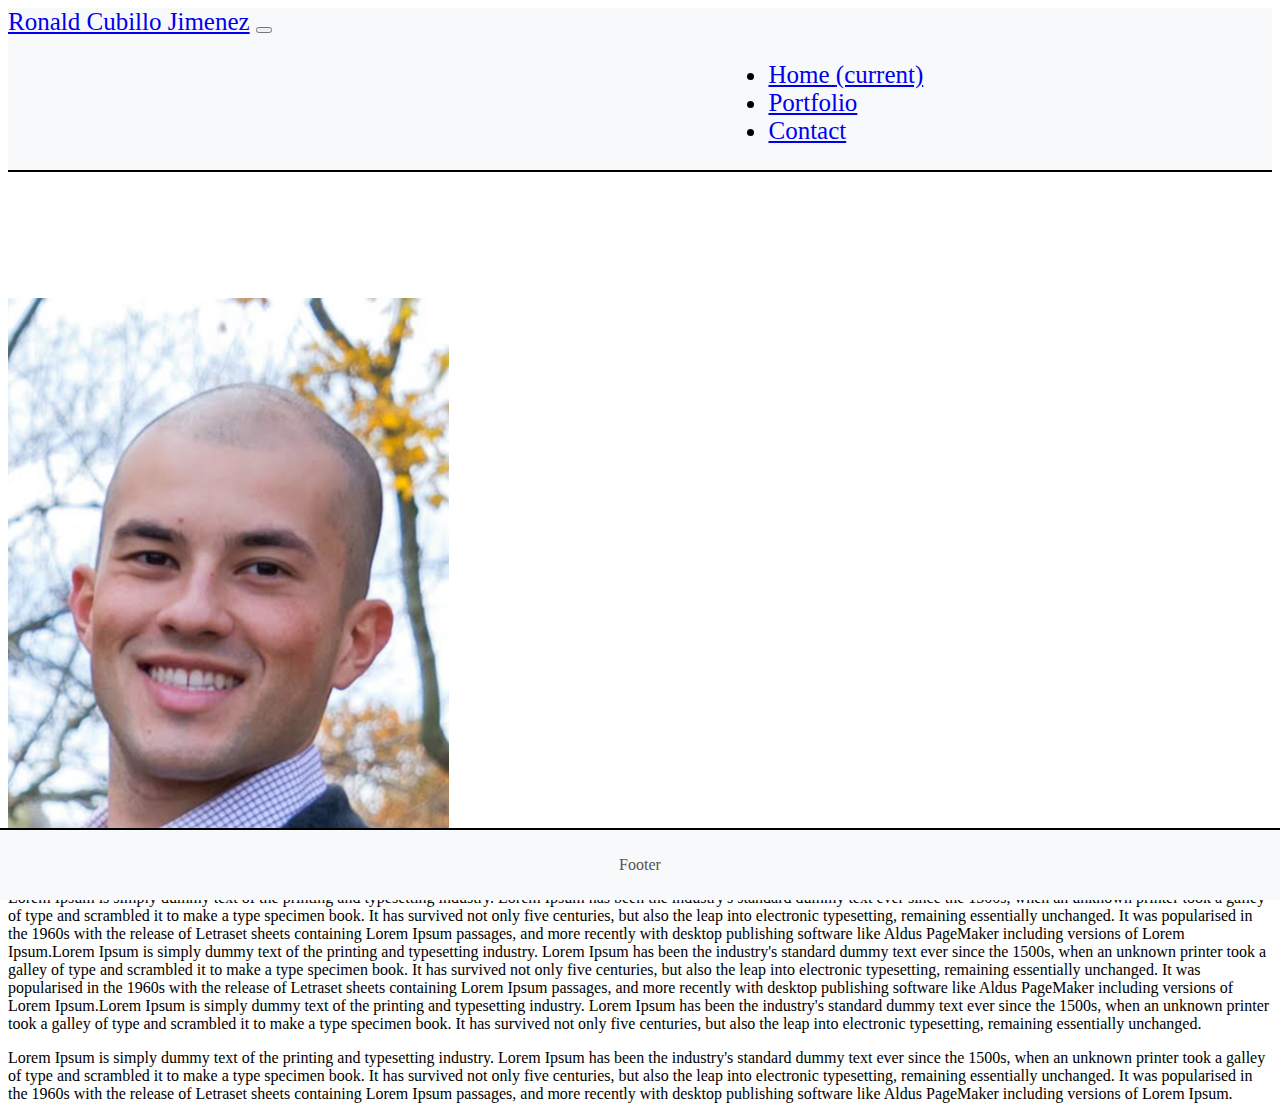
==== index.html @ fc902950 "Index ready" ====
<!DOCTYPE html>
<html lang="en">
  <head>
    <meta charset="UTF-8" />
    <meta name="viewport" content="width=device-width, initial-scale=1.0" />
    <meta http-equiv="X-UA-Compatible" content="ie=edge" />
    <title>Document</title>

    <!-- css -->
    <link
      rel="stylesheet"
      href="https://stackpath.bootstrapcdn.com/bootstrap/4.2.1/css/bootstrap.min.css"
      integrity="sha384-GJzZqFGwb1QTTN6wy59ffF1BuGJpLSa9DkKMp0DgiMDm4iYMj70gZWKYbI706tWS"
      crossorigin="anonymous"
    />
    <!-- javascript -->
    <script
      src="https://code.jquery.com/jquery-3.3.1.slim.min.js"
      integrity="sha384-q8i/X+965DzO0rT7abK41JStQIAqVgRVzpbzo5smXKp4YfRvH+8abtTE1Pi6jizo"
      crossorigin="anonymous"
    ></script>
    <script
      src="https://cdnjs.cloudflare.com/ajax/libs/popper.js/1.14.6/umd/popper.min.js"
      integrity="sha384-wHAiFfRlMFy6i5SRaxvfOCifBUQy1xHdJ/yoi7FRNXMRBu5WHdZYu1hA6ZOblgut"
      crossorigin="anonymous"
    ></script>
    <script
      src="https://stackpath.bootstrapcdn.com/bootstrap/4.2.1/js/bootstrap.min.js"
      integrity="sha384-B0UglyR+jN6CkvvICOB2joaf5I4l3gm9GU6Hc1og6Ls7i6U/mkkaduKaBhlAXv9k"
      crossorigin="anonymous"
    ></script>

    <!-- Personal CSS -->
    <link rel="stylesheet" type="text/css" href="assets/css/style.css" />
  </head>

  <body>
    <!-- navbar -->
    <header class="header">  
       <div class="container" id="nav-bar-up">
      <div class="row" id="large">
        <div class="col-md-12">
          <nav class="navbar navbar-expand-lg navbar-light bg-light">
            <a class="navbar-brand" href="#">Ronald Cubillo Jimenez</a>
            <button
              class="navbar-toggler" type="button"
              data-toggle="collapse"
              data-target="#navbarSupportedContent"
              aria-controls="navbarSupportedContent"
              aria-expanded="false"
              aria-label="Toggle navigation">
              <span class="navbar-toggler-icon"></span>
            </button>

            <div class="collapse navbar-collapse" id="navbarSupportedContent">
              <ul class="navbar-nav mr-auto">
                <li class="nav-item active">
                  <a class="nav-link" href="index.html">Home <span class="sr-only">(current)</span></a>
                </li>
                <li class="nav-item">
                  <a class="nav-link" href="portfolio.html">Portfolio</a>
                </li>
                <li class="nav-item">
                  <a class="nav-link  "href="contact.html" tabindex="-1"aria-disabled="true">Contact</a
                  >
                </li>
              </ul>
            </div>
          </nav>
        </div>
      </div>
    </div>
  </header>
 
    <!-- main section -->

    <div class="container">
      <div class="row" id="middle-section">
        <div class="col-md-12">
          <div class="jumbotron jumbotron-fluid">
            <div class="container">
              <div class="row">
                <div class="col-md-4">
                  <div class="card">
                    <img
                      src="assets/images/chino.png"
                      class="card-img-top"
                      alt="my-picture"
                    />
                  </div>
                </div>

                <div class="col-md-8">
                  <p>
                    Lorem Ipsum is simply dummy text of the printing and
                    typesetting industry. Lorem Ipsum has been the industry's
                    standard dummy text ever since the 1500s, when an unknown
                    printer took a galley of type and scrambled it to make a
                    type specimen book. It has survived not only five centuries,
                    but also the leap into electronic typesetting, remaining
                    essentially unchanged. It was popularised in the 1960s with
                    the release of Letraset sheets containing Lorem Ipsum
                    passages, and more recently with desktop publishing software
                    like Aldus PageMaker including versions of Lorem Ipsum.Lorem
                    Ipsum is simply dummy text of the printing and typesetting
                    industry. Lorem Ipsum has been the industry's standard dummy
                    text ever since the 1500s, when an unknown printer took a
                    galley of type and scrambled it to make a type specimen
                    book. It has survived not only five centuries, but also the
                    leap into electronic typesetting, remaining essentially
                    unchanged. It was popularised in the 1960s with the release
                    of Letraset sheets containing Lorem Ipsum passages, and more
                    recently with desktop publishing software like Aldus
                    PageMaker including versions of Lorem Ipsum.Lorem Ipsum is
                    simply dummy text of the printing and typesetting industry.
                    Lorem Ipsum has been the industry's standard dummy text ever
                    since the 1500s, when an unknown printer took a galley of
                    type and scrambled it to make a type specimen book. It has
                    survived not only five centuries, but also the leap into
                    electronic typesetting, remaining essentially unchanged.
                  </p>
                </div>

                <div class="row">
                  <div class="col-md-12">
                    <p>
                      Lorem Ipsum is simply dummy text of the printing and
                      typesetting industry. Lorem Ipsum has been the industry's
                      standard dummy text ever since the 1500s, when an unknown
                      printer took a galley of type and scrambled it to make a
                      type specimen book. It has survived not only five
                      centuries, but also the leap into electronic typesetting,
                      remaining essentially unchanged. It was popularised in the
                      1960s with the release of Letraset sheets containing Lorem
                      Ipsum passages, and more recently with desktop publishing
                      software like Aldus PageMaker including versions of Lorem
                      Ipsum.
                    </p>
                  </div>
                </div>
              </div>
            </div>
          </div>
        </div>
      </div>
    </div>

    <!-- footer -->

    <div class="footer">
      <p id="footer-coment">Footer</p>
    </div>
  </body>
</html>
---- assets/css/style.css ----
body{
  text-align: left;
}

#middle-section {
  margin-top: 10%;
}

.footer {
  position: fixed;
  left: 0;
  bottom: 0;
  width: 100%;
  background-color:#f8f9fa!important;
  color: rgb(87, 81, 81);
  text-align: center;
  border-top: 2px solid black;
}

#footer-coment{
  padding:10px;
}

.navbar-brand{

}

#navbarSupportedContent{
margin-left:57%;
}

#nav-bar-up{
  padding: 0;
}

.header{
  border-bottom: 2px solid black;
  width: 100%;
  background-color: #f8f9fa!important;
  font-family: cursive;
  font-size: 25px;
}
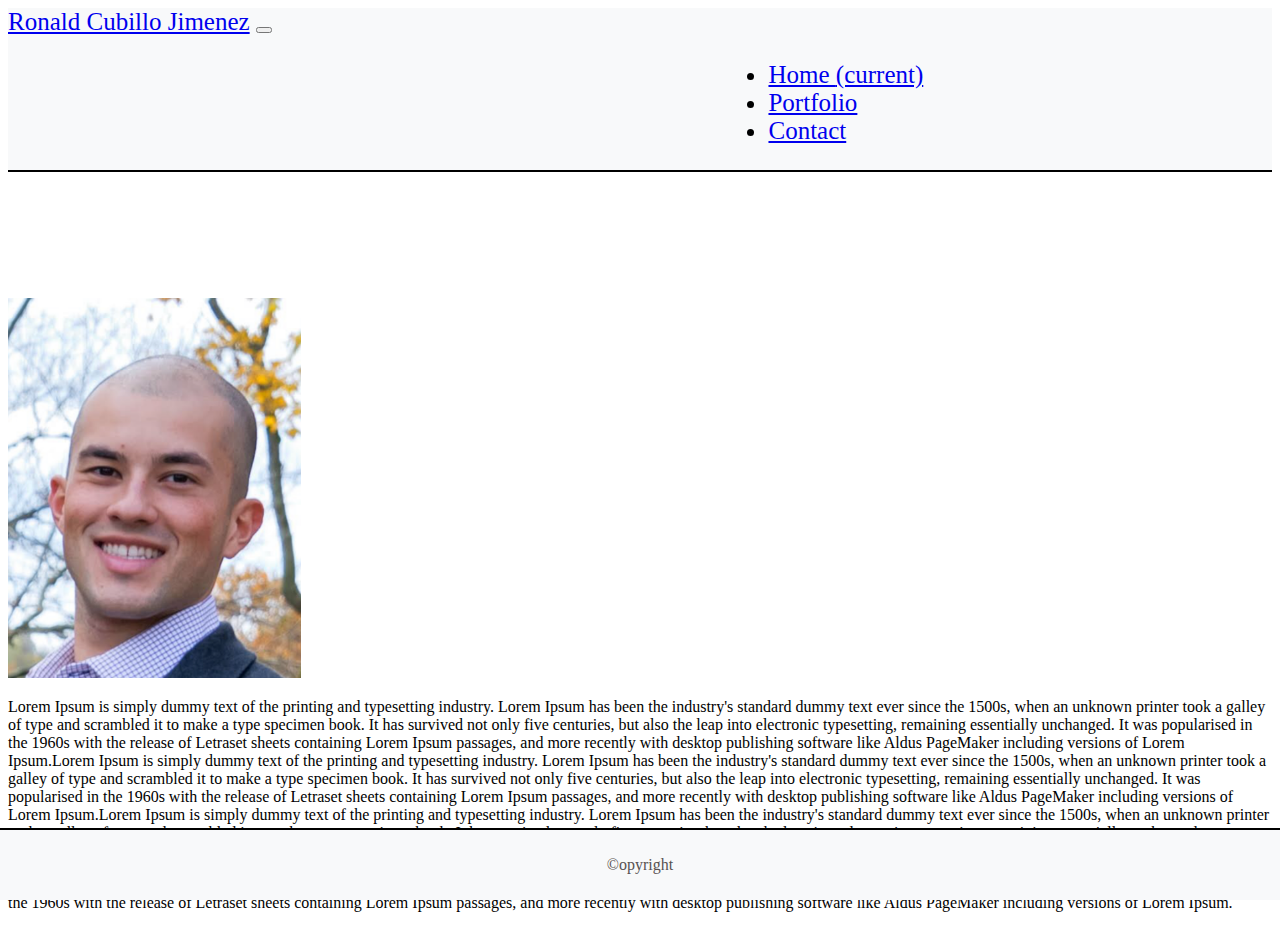
==== commit 02c4dadb: "Finishing Portfolio" ====
--- a/index.html
+++ b/index.html
@@ -36,42 +36,36 @@
 
   <body>
     <!-- navbar -->
-    <header class="header">  
-       <div class="container" id="nav-bar-up">
-      <div class="row" id="large">
-        <div class="col-md-12">
-          <nav class="navbar navbar-expand-lg navbar-light bg-light">
-            <a class="navbar-brand" href="#">Ronald Cubillo Jimenez</a>
-            <button
-              class="navbar-toggler" type="button"
-              data-toggle="collapse"
-              data-target="#navbarSupportedContent"
-              aria-controls="navbarSupportedContent"
-              aria-expanded="false"
-              aria-label="Toggle navigation">
-              <span class="navbar-toggler-icon"></span>
-            </button>
+    <header class="header">
+      <div class="container" id="nav-bar-up">
+        <div class="row" id="large">
+          <div class="col-md-12">
+            <nav class="navbar navbar-expand-lg navbar-light bg-light">
+              <a class="navbar-brand" href="index.html">Ronald Cubillo Jimenez</a>
+              <button class="navbar-toggler" type="button" data-toggle="collapse" data-target="#navbarSupportedContent"
+                aria-controls="navbarSupportedContent" aria-expanded="false" aria-label="Toggle navigation">
+                <span class="navbar-toggler-icon"></span>
+              </button>
 
-            <div class="collapse navbar-collapse" id="navbarSupportedContent">
-              <ul class="navbar-nav mr-auto">
-                <li class="nav-item active">
-                  <a class="nav-link" href="index.html">Home <span class="sr-only">(current)</span></a>
-                </li>
-                <li class="nav-item">
-                  <a class="nav-link" href="portfolio.html">Portfolio</a>
-                </li>
-                <li class="nav-item">
-                  <a class="nav-link  "href="contact.html" tabindex="-1"aria-disabled="true">Contact</a
-                  >
-                </li>
-              </ul>
-            </div>
-          </nav>
+              <div class="collapse navbar-collapse" id="navbarSupportedContent">
+                <ul class="navbar-nav mr-auto">
+                  <li class="nav-item active">
+                    <a class="nav-link" href="index.html">Home <span class="sr-only">(current)</span></a>
+                  </li>
+                  <li class="nav-item">
+                    <a class="nav-link" href="portfolio.html">Portfolio</a>
+                  </li>
+                  <li class="nav-item">
+                    <a class="nav-link "href="contact.html"tabindex="-1" aria-disabled="true">Contact</a>
+                  </li>
+                </ul>
+              </div>
+            </nav>
+          </div>
         </div>
       </div>
-    </div>
-  </header>
- 
+    </header>
+
     <!-- main section -->
 
     <div class="container">
@@ -82,11 +76,7 @@
               <div class="row">
                 <div class="col-md-4">
                   <div class="card">
-                    <img
-                      src="assets/images/chino.png"
-                      class="card-img-top"
-                      alt="my-picture"
-                    />
+                    <img src="assets/images/chino.png" class="ronald" alt="my-picture"/>
                   </div>
                 </div>
 
@@ -148,7 +138,7 @@
     <!-- footer -->
 
     <div class="footer">
-      <p id="footer-coment">Footer</p>
+      <p id="footer-coment">©opyright</p>
     </div>
   </body>
-</html>
+</html
--- a/assets/css/style.css
+++ b/assets/css/style.css
@@ -21,10 +21,6 @@
   padding:10px;
 }
 
-.navbar-brand{
-
-}
-
 #navbarSupportedContent{
 margin-left:57%;
 }
@@ -40,3 +36,34 @@
   font-family: cursive;
   font-size: 25px;
 }
+
+.ronald{
+  height:380px;
+}
+
+.card-img-top{
+  height: 250px;
+}
+
+#first-container{
+  text-align: center;
+}
+
+#second-container{
+  margin-top: 20px;
+  text-align: center;
+}
+
+#game4{
+  position: relative;
+}
+
+.text1{
+  position: absolute;
+  top: 200px;
+  background-color:#4aaaaa;
+  color: black ;
+  width:100%;
+  left:0;
+  text-decoration: none;
+}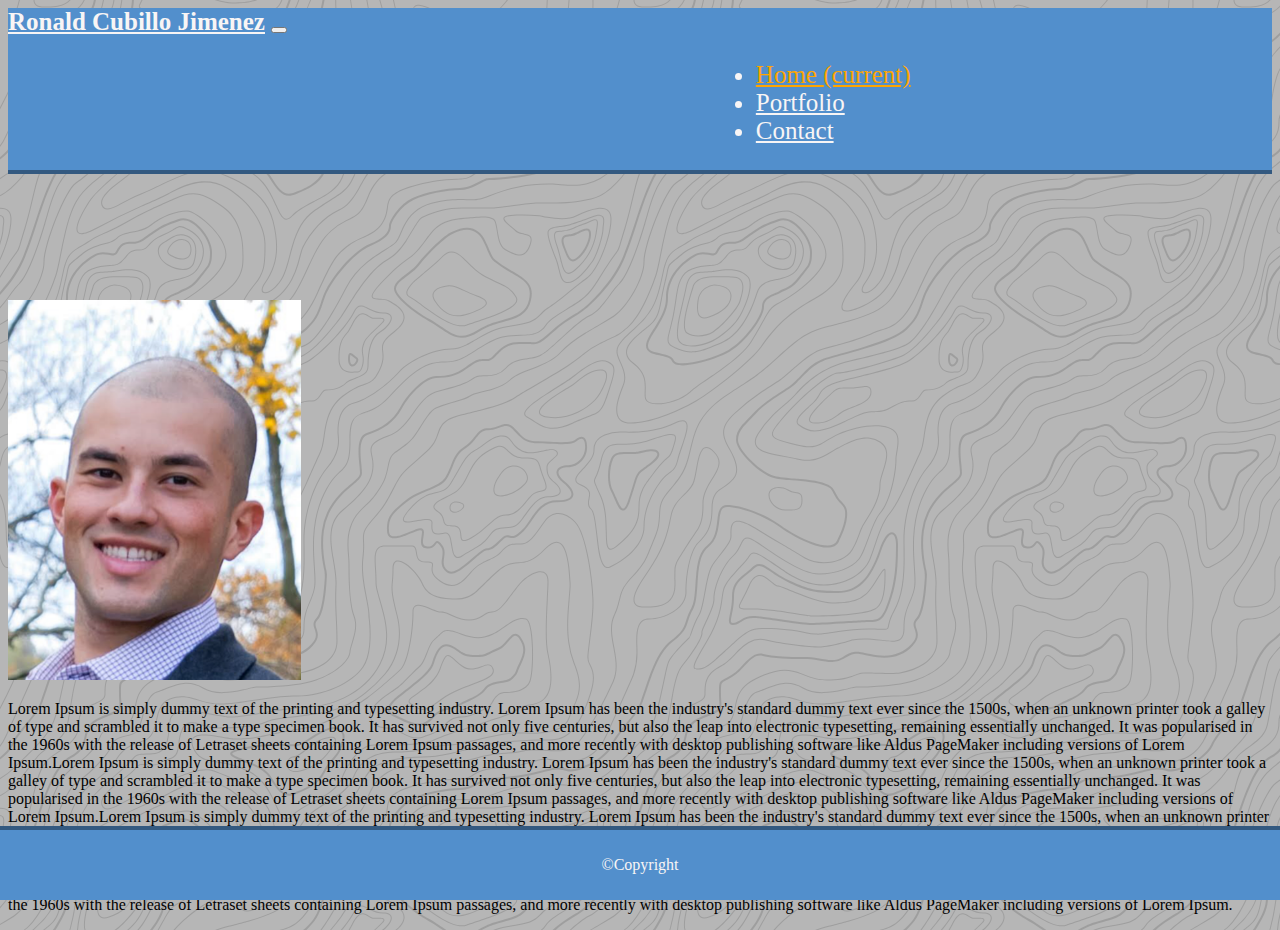
==== commit 6f2fa542: "Boostrap-portfolio done" ====
--- a/index.html
+++ b/index.html
@@ -1,116 +1,105 @@
 <!DOCTYPE html>
 <html lang="en">
-  <head>
-    <meta charset="UTF-8" />
-    <meta name="viewport" content="width=device-width, initial-scale=1.0" />
-    <meta http-equiv="X-UA-Compatible" content="ie=edge" />
-    <title>Document</title>
 
-    <!-- css -->
-    <link
-      rel="stylesheet"
-      href="https://stackpath.bootstrapcdn.com/bootstrap/4.2.1/css/bootstrap.min.css"
-      integrity="sha384-GJzZqFGwb1QTTN6wy59ffF1BuGJpLSa9DkKMp0DgiMDm4iYMj70gZWKYbI706tWS"
-      crossorigin="anonymous"
-    />
-    <!-- javascript -->
-    <script
-      src="https://code.jquery.com/jquery-3.3.1.slim.min.js"
-      integrity="sha384-q8i/X+965DzO0rT7abK41JStQIAqVgRVzpbzo5smXKp4YfRvH+8abtTE1Pi6jizo"
-      crossorigin="anonymous"
-    ></script>
-    <script
-      src="https://cdnjs.cloudflare.com/ajax/libs/popper.js/1.14.6/umd/popper.min.js"
-      integrity="sha384-wHAiFfRlMFy6i5SRaxvfOCifBUQy1xHdJ/yoi7FRNXMRBu5WHdZYu1hA6ZOblgut"
-      crossorigin="anonymous"
-    ></script>
-    <script
-      src="https://stackpath.bootstrapcdn.com/bootstrap/4.2.1/js/bootstrap.min.js"
-      integrity="sha384-B0UglyR+jN6CkvvICOB2joaf5I4l3gm9GU6Hc1og6Ls7i6U/mkkaduKaBhlAXv9k"
-      crossorigin="anonymous"
-    ></script>
+<head>
+  <meta charset="UTF-8" />
+  <meta name="viewport" content="width=device-width, initial-scale=1.0" />
+  <meta http-equiv="X-UA-Compatible" content="ie=edge" />
+  <title>Document</title>
 
-    <!-- Personal CSS -->
-    <link rel="stylesheet" type="text/css" href="assets/css/style.css" />
-  </head>
+  <!-- css -->
+  <link rel="stylesheet" href="https://stackpath.bootstrapcdn.com/bootstrap/4.2.1/css/bootstrap.min.css" integrity="sha384-GJzZqFGwb1QTTN6wy59ffF1BuGJpLSa9DkKMp0DgiMDm4iYMj70gZWKYbI706tWS"
+    crossorigin="anonymous" />
+  <!-- javascript -->
+  <script src="https://code.jquery.com/jquery-3.3.1.slim.min.js" integrity="sha384-q8i/X+965DzO0rT7abK41JStQIAqVgRVzpbzo5smXKp4YfRvH+8abtTE1Pi6jizo"
+    crossorigin="anonymous"></script>
+  <script src="https://cdnjs.cloudflare.com/ajax/libs/popper.js/1.14.6/umd/popper.min.js" integrity="sha384-wHAiFfRlMFy6i5SRaxvfOCifBUQy1xHdJ/yoi7FRNXMRBu5WHdZYu1hA6ZOblgut"
+    crossorigin="anonymous"></script>
+  <script src="https://stackpath.bootstrapcdn.com/bootstrap/4.2.1/js/bootstrap.min.js" integrity="sha384-B0UglyR+jN6CkvvICOB2joaf5I4l3gm9GU6Hc1og6Ls7i6U/mkkaduKaBhlAXv9k"
+    crossorigin="anonymous"></script>
 
-  <body>
-    <!-- navbar -->
-    <header class="header">
-      <div class="container" id="nav-bar-up">
-        <div class="row" id="large">
-          <div class="col-md-12">
-            <nav class="navbar navbar-expand-lg navbar-light bg-light">
-              <a class="navbar-brand" href="index.html">Ronald Cubillo Jimenez</a>
-              <button class="navbar-toggler" type="button" data-toggle="collapse" data-target="#navbarSupportedContent"
-                aria-controls="navbarSupportedContent" aria-expanded="false" aria-label="Toggle navigation">
-                <span class="navbar-toggler-icon"></span>
-              </button>
+  <!-- Personal CSS -->
+  <link rel="stylesheet" type="text/css" href="assets/css/style.css" />
+</head>
 
-              <div class="collapse navbar-collapse" id="navbarSupportedContent">
-                <ul class="navbar-nav mr-auto">
-                  <li class="nav-item active">
-                    <a class="nav-link" href="index.html">Home <span class="sr-only">(current)</span></a>
-                  </li>
-                  <li class="nav-item">
-                    <a class="nav-link" href="portfolio.html">Portfolio</a>
-                  </li>
-                  <li class="nav-item">
-                    <a class="nav-link "href="contact.html"tabindex="-1" aria-disabled="true">Contact</a>
-                  </li>
-                </ul>
-              </div>
-            </nav>
-          </div>
+<body>
+  <!-- navbar -->
+  <header class="header">
+    <div class="container" id="nav-bar-up">
+      <div class="row" id="large">
+        <div class="col-md-12" id="nav-up">
+          <nav class="navbar navbar-expand-lg navbar-light" id="nav-up-1">
+            <a class="navbar-brand" href="index.html"><strong>Ronald Cubillo Jimenez</strong></a>
+            <button class="navbar-toggler" type="button" data-toggle="collapse" data-target="#navbarSupportedContent"
+              aria-controls="navbarSupportedContent" aria-expanded="false" aria-label="Toggle navigation">
+              <span class="navbar-toggler-icon"></span>
+            </button>
+
+            <div class="collapse navbar-collapse" id="navbarSupportedContent">
+              <ul class="navbar-nav mr-auto">
+                <li class="nav-item active">
+                  <a class="nav-link" href="index.html">Home <span class="sr-only">(current)</span></a>
+                </li>
+                <li class="nav-item">
+                  <a class="nav-link" href="portfolio.html">Portfolio</a>
+                </li>
+                <li class="nav-item">
+                  <a class="nav-link " href="contact.html" tabindex="-1" aria-disabled="true">Contact</a>
+                </li>
+              </ul>
+            </div>
+          </nav>
         </div>
       </div>
-    </header>
+    </div>
+  </header>
 
-    <!-- main section -->
+  <!-- main section -->
 
-    <div class="container">
-      <div class="row" id="middle-section">
-        <div class="col-md-12">
-          <div class="jumbotron jumbotron-fluid">
-            <div class="container">
-              <div class="row">
-                <div class="col-md-4">
-                  <div class="card">
-                    <img src="assets/images/chino.png" class="ronald" alt="my-picture"/>
-                  </div>
+  <div class="container">
+    <div class="row" id="middle-section">
+      <div class="col-md-12">
+        <div class="jumbotron jumbotron-fluid">
+          <div class="container">
+            <div class="row">
+              <div class="col-md-4">
+                <div class="card">
+                  <img src="assets/images/chino.png" class="ronald" alt="my-picture" />
                 </div>
+              </div>
 
-                <div class="col-md-8">
-                  <p>
-                    Lorem Ipsum is simply dummy text of the printing and
-                    typesetting industry. Lorem Ipsum has been the industry's
-                    standard dummy text ever since the 1500s, when an unknown
-                    printer took a galley of type and scrambled it to make a
-                    type specimen book. It has survived not only five centuries,
-                    but also the leap into electronic typesetting, remaining
-                    essentially unchanged. It was popularised in the 1960s with
-                    the release of Letraset sheets containing Lorem Ipsum
-                    passages, and more recently with desktop publishing software
-                    like Aldus PageMaker including versions of Lorem Ipsum.Lorem
-                    Ipsum is simply dummy text of the printing and typesetting
-                    industry. Lorem Ipsum has been the industry's standard dummy
-                    text ever since the 1500s, when an unknown printer took a
-                    galley of type and scrambled it to make a type specimen
-                    book. It has survived not only five centuries, but also the
-                    leap into electronic typesetting, remaining essentially
-                    unchanged. It was popularised in the 1960s with the release
-                    of Letraset sheets containing Lorem Ipsum passages, and more
-                    recently with desktop publishing software like Aldus
-                    PageMaker including versions of Lorem Ipsum.Lorem Ipsum is
-                    simply dummy text of the printing and typesetting industry.
-                    Lorem Ipsum has been the industry's standard dummy text ever
-                    since the 1500s, when an unknown printer took a galley of
-                    type and scrambled it to make a type specimen book. It has
-                    survived not only five centuries, but also the leap into
-                    electronic typesetting, remaining essentially unchanged.
-                  </p>
-                </div>
+              <div class="col-md-8">
+                <p>
+                  Lorem Ipsum is simply dummy text of the printing and
+                  typesetting industry. Lorem Ipsum has been the industry's
+                  standard dummy text ever since the 1500s, when an unknown
+                  printer took a galley of type and scrambled it to make a
+                  type specimen book. It has survived not only five centuries,
+                  but also the leap into electronic typesetting, remaining
+                  essentially unchanged. It was popularised in the 1960s with
+                  the release of Letraset sheets containing Lorem Ipsum
+                  passages, and more recently with desktop publishing software
+                  like Aldus PageMaker including versions of Lorem Ipsum.Lorem
+                  Ipsum is simply dummy text of the printing and typesetting
+                  industry. Lorem Ipsum has been the industry's standard dummy
+                  text ever since the 1500s, when an unknown printer took a
+                  galley of type and scrambled it to make a type specimen
+                  book. It has survived not only five centuries, but also the
+                  leap into electronic typesetting, remaining essentially
+                  unchanged. It was popularised in the 1960s with the release
+                  of Letraset sheets containing Lorem Ipsum passages, and more
+                  recently with desktop publishing software like Aldus
+                  PageMaker including versions of Lorem Ipsum.Lorem Ipsum is
+                  simply dummy text of the printing and typesetting industry.
+                  Lorem Ipsum has been the industry's standard dummy text ever
+                  since the 1500s, when an unknown printer took a galley of
+                  type and scrambled it to make a type specimen book. It has
+                  survived not only five centuries, but also the leap into
+                  electronic typesetting, remaining essentially unchanged.
+                </p>
+              </div>
 
+              <div class="container">
                 <div class="row">
                   <div class="col-md-12">
                     <p>
@@ -134,11 +123,13 @@
         </div>
       </div>
     </div>
+  </div>
 
-    <!-- footer -->
+  <!-- footer -->
 
-    <div class="footer">
-      <p id="footer-coment">©opyright</p>
-    </div>
-  </body>
-</html
+  <div class="footer">
+    <p id="footer-coment">©Copyright</p>
+  </div>
+</body>
+
+</html--- a/assets/css/style.css
+++ b/assets/css/style.css
@@ -1,5 +1,8 @@
 body{
   text-align: left;
+  color: white;
+  background-color: #b6b6b6;
+background-image: url("data:image/svg+xml,%3Csvg xmlns='http://www.w3.org/2000/svg' width='600' height='600' viewBox='0 0 600 600'%3E%3Cpath fill='%23000000' fill-opacity='0.13' d='M600 325.1v-1.17c-6.5 3.83-13.06 7.64-14.68 8.64-10.6 6.56-18.57 12.56-24.68 19.09-5.58 5.95-12.44 10.06-22.42 14.15-1.45.6-2.96 1.2-4.83 1.9l-4.75 1.82c-9.78 3.75-14.8 6.27-18.98 10.1-4.23 3.88-9.65 6.6-16.77 8.84-1.95.6-3.99 1.17-6.47 1.8l-6.14 1.53c-5.29 1.35-8.3 2.37-10.54 3.78-3.08 1.92-6.63 3.26-12.74 5.03a384.1 384.1 0 0 1-4.82 1.36c-2.04.58-3.6 1.04-5.17 1.52a110.03 110.03 0 0 0-11.2 4.05c-2.7 1.15-5.5 3.93-8.78 8.4a157.68 157.68 0 0 0-6.15 9.2c-5.75 9.07-7.58 11.74-10.24 14.51a50.97 50.97 0 0 1-4.6 4.22c-2.33 1.9-10.39 7.54-11.81 8.74a14.68 14.68 0 0 0-3.67 4.15c-1.24 2.3-1.9 4.57-2.78 8.87-2.17 10.61-3.52 14.81-8.2 22.1-4.07 6.33-6.8 9.88-9.83 12.99-.47.48-.95.96-1.5 1.48l-3.75 3.56c-1.67 1.6-3.18 3.12-4.86 4.9a42.44 42.44 0 0 0-9.89 16.94c-2.5 8.13-2.72 15.47-1.76 27.22.47 5.82.51 6.36.51 8.18 0 10.51.12 17.53.63 25.78.24 4.05.56 7.8.97 11.22h.9c-1.13-9.58-1.5-21.83-1.5-37 0-1.86-.04-2.4-.52-8.26-.94-11.63-.72-18.87 1.73-26.85a41.44 41.44 0 0 1 9.65-16.55c1.67-1.76 3.18-3.27 4.83-4.85.63-.6 3.13-2.96 3.75-3.57a71.6 71.6 0 0 0 1.52-1.5c3.09-3.16 5.86-6.76 9.96-13.15 4.77-7.42 6.15-11.71 8.34-22.44.86-4.21 1.5-6.4 2.68-8.6.68-1.25 1.79-2.48 3.43-3.86 1.38-1.15 9.43-6.8 11.8-8.72 1.71-1.4 3.26-2.81 4.7-4.3 2.72-2.85 4.56-5.54 10.36-14.67a156.9 156.9 0 0 1 6.1-9.15c3.2-4.33 5.9-7.01 8.37-8.07 3.5-1.5 7.06-2.77 11.1-4.02a233.84 233.84 0 0 1 7.6-2.2l2.38-.67c6.19-1.79 9.81-3.16 12.98-5.15 2.14-1.33 5.08-2.33 10.27-3.65l6.14-1.53c2.5-.63 4.55-1.2 6.52-1.82 7.24-2.27 12.79-5.06 17.15-9.05 4.05-3.72 9-6.2 18.66-9.9l4.75-1.82c1.87-.72 3.39-1.31 4.85-1.91 10.1-4.15 17.07-8.32 22.76-14.4 6.05-6.45 13.95-12.4 24.49-18.92 1.56-.96 7.82-4.6 14.15-8.33v-64.58c-4 8.15-8.52 14.85-12.7 17.9-2.51 1.82-5.38 4.02-9.04 6.92a1063.87 1063.87 0 0 0-6.23 4.98l-1.27 1.02a2309.25 2309.25 0 0 1-4.87 3.9c-7.55 6-12.9 10.05-17.61 13.19-3.1 2.06-3.86 2.78-8.06 7.13-5.84 6.07-11.72 8.62-29.15 10.95-11.3 1.5-20.04 4.91-30.75 11.07-1.65.94-7.27 4.27-6.97 4.1-2.7 1.58-4.69 2.69-6.64 3.66-5.63 2.8-10.47 4.17-15.71 4.17-17.13 0-41.44 11.51-51.63 22.83-12.05 13.4-31.42 27.7-45.25 31.16-7.4 1.85-11.85 7.05-14.04 14.69-1.26 4.4-1.58 8.28-1.58 13.82 0 .82.01.98.24 3.63.45 5.18.35 8.72-.77 13.26-1.53 6.2-4.89 12.6-10.59 19.43-13.87 16.65-22.88 46.58-22.88 71.68 0 2.39.02 4.26.06 8.75.12 10.8.1 15.8-.22 21.95-.56 11.18-2.09 20.73-5 29.3h-1.05c2.94-8.56 4.49-18.12 5.05-29.35.31-6.13.34-11.1.22-21.9-.04-4.48-.06-6.36-.06-8.75 0-25.32 9.07-55.47 23.12-72.32 5.6-6.72 8.88-12.99 10.38-19.03 1.09-4.4 1.18-7.85.74-12.93-.23-2.7-.24-2.86-.24-3.72 0-5.62.32-9.57 1.62-14.1 2.28-7.95 6.97-13.44 14.76-15.39 13.6-3.4 32.82-17.59 44.75-30.84C409 360.14 433.58 348.5 451 348.5c5.07 0 9.77-1.33 15.26-4.07 1.93-.96 3.9-2.05 6.58-3.62-.3.18 5.33-3.16 6.98-4.11 10.82-6.21 19.66-9.67 31.11-11.2 17.23-2.3 22.9-4.75 28.57-10.64 4.25-4.41 5.04-5.16 8.22-7.28 4.68-3.11 10.01-7.14 17.55-13.14a1113.33 1113.33 0 0 0 4.86-3.89l1.28-1.02a4668.54 4668.54 0 0 1 6.23-4.98c3.67-2.9 6.55-5.12 9.07-6.95 4.37-3.19 9.16-10.56 13.29-19.4v66.9zm0-116.23c-.62.01-1.27.06-1.95.13-6.13.63-13.83 3.45-21.83 7.45-3.64 1.82-8.46 2.67-14.17 2.71-4.7.04-9.72-.47-14.73-1.33-1.7-.3-3.26-.61-4.67-.93a31.55 31.55 0 0 0-3.55-.57 273.4 273.4 0 0 0-16.66-.88c-10.42-.16-17.2.74-17.97 2.73-.38.97.6 2.55 3.03 4.87 1.01.97 2.22 2.03 4.04 3.55a1746.07 1746.07 0 0 0 4.79 4.02c1.39 1.2 3.1 1.92 5.5 2.5.7.16.86.2 2.64.54 3.53.7 5.03 1.25 6.15 2.63 1.41 1.76 1.4 4.54-.15 8.88-2.44 6.83-5.72 10.05-10.19 10.33-3.63.23-7.6-1.29-14.52-5.06-4.53-2.47-6.82-7.3-8.32-15.26-.17-.87-.32-1.78-.5-2.86l-.43-2.76c-1.05-6.58-1.9-9.2-3.73-10.11-.81-.4-1.59-.74-2.36-1-2.27-.77-4.6-1.02-8.1-.92-2.29.07-14.7 1-13.77.93-20.55 1.37-28.8 5.05-37.09 14.99a133.07 133.07 0 0 0-4.25 5.44l-2.3 3.09-2.51 3.32c-4.1 5.36-7.06 8.48-10.39 11.12-.65.52-1.33 1.04-2.13 1.62l-4.11 2.94a106.8 106.8 0 0 0-5.16 3.99c-4.55 3.74-9.74 8.6-16.25 15.38-8.25 8.58-11.78 13.54-11.7 15.95.07 1.65 1.64 2.11 6.79 2.38 1.61.09 2.15.12 2.98.2 2.95.24 5.09.73 6.81 1.68 7.48 4.15 11.63 7.26 13.95 11.58 3.3 6.15.8 12.88-8.89 20.26-8.28 6.3-11.1 10.37-11.31 14.96-.06 1.17 0 1.93.26 4.43.69 6.47.25 10.65-2.8 17.42a44.23 44.23 0 0 1-4.16 7.53c-2.82 3.97-5.47 5.74-10.6 7.69-.43.16-3.34 1.23-4.27 1.59-1.8.68-3.38 1.36-5.01 2.14-4.18 2-8.4 4.6-13.1 8.24-8.44 6.51-13.23 14.56-15.98 25.06-1.1 4.2-1.55 6.81-2.8 15.21-1.26 8.6-2.17 12.64-4.08 16.55-2.1 4.28-11.93 26.59-12.97 28.88a382.7 382.7 0 0 1-6.37 13.41c-4.07 8.11-7.61 14.07-10.73 17.81-5.38 6.46-8.98 14.37-13.77 28.42a810.14 810.14 0 0 0-1.89 5.6c-1.8 5.35-2.96 8.6-4.26 11.85-6.13 15.32-25.43 26.31-46.46 26.31-11.2 0-20.58-2.74-31.02-8.55-5.6-3.13-4.55-2.42-22.26-14.54-14.33-9.8-17.7-10.73-20.47-6.9-.37.5-1.81 2.74-1.83 2.77a52.24 52.24 0 0 1-4.94 5.9c-.73.79-5.52 5.87-6.97 7.45-2.38 2.6-4.3 4.81-5.98 6.93a45.6 45.6 0 0 0-5.08 7.66c-1.29 2.57-1.9 5.25-2.66 10.6a997.6 997.6 0 0 1-.46 3.18h-1l.47-3.32c.77-5.45 1.4-8.2 2.75-10.9a46.54 46.54 0 0 1 5.2-7.84c1.7-2.14 3.63-4.38 6.03-6.98 1.45-1.59 6.24-6.68 6.96-7.46a51.58 51.58 0 0 0 4.84-5.78s1.47-2.26 1.86-2.8c3.25-4.5 7.08-3.44 21.84 6.67 17.67 12.08 16.62 11.38 22.19 14.48 10.3 5.73 19.5 8.43 30.53 8.43 20.65 0 39.57-10.77 45.54-25.69a219.7 219.7 0 0 0 4.24-11.8 6752.32 6752.32 0 0 0 1.88-5.6c4.83-14.16 8.47-22.14 13.96-28.73 3.05-3.66 6.56-9.57 10.6-17.61 1.97-3.93 4.04-8.31 6.35-13.38 1.03-2.28 10.88-24.61 12.98-28.91 1.85-3.79 2.75-7.76 4-16.25 1.24-8.44 1.7-11.07 2.81-15.32 2.8-10.7 7.71-18.94 16.33-25.6a73.18 73.18 0 0 1 13.29-8.35c1.66-.8 3.27-1.48 5.08-2.18.94-.36 3.86-1.43 4.28-1.59 4.95-1.88 7.44-3.55 10.14-7.33 1.35-1.9 2.68-4.3 4.06-7.37 2.97-6.58 3.39-10.59 2.72-16.9a27.13 27.13 0 0 1-.27-4.58c.22-4.94 3.21-9.24 11.7-15.7 9.33-7.11 11.66-13.34 8.62-19-2.2-4.09-6.25-7.12-13.55-11.17-1.57-.88-3.6-1.33-6.42-1.57-.8-.07-1.34-.1-2.95-.19-5.77-.3-7.63-.85-7.72-3.34-.1-2.81 3.5-7.87 11.97-16.69 6.53-6.8 11.75-11.69 16.33-15.45 1.79-1.47 3.42-2.72 5.2-4.03l4.12-2.94c.79-.58 1.46-1.08 2.1-1.59 3.26-2.6 6.16-5.65 10.21-10.94a383.2 383.2 0 0 0 2.5-3.32l2.31-3.09c1.8-2.39 3.04-4 4.29-5.48 8.47-10.17 16.98-13.96 37.27-15.3-.44.02 12-.9 14.32-.98 3.62-.1 6.05.16 8.46.98.8.27 1.62.62 2.47 1.04 2.27 1.14 3.17 3.87 4.27 10.85l.44 2.76c.17 1.07.33 1.97.5 2.83 1.44 7.69 3.62 12.29 7.8 14.57 6.76 3.68 10.6 5.15 13.99 4.94 4-.25 6.99-3.17 9.3-9.67 1.45-4.04 1.46-6.49.32-7.92-.9-1.12-2.28-1.62-5.57-2.27a55.8 55.8 0 0 1-2.67-.55c-2.54-.6-4.39-1.4-5.93-2.71a252.63 252.63 0 0 0-4.78-4.01 84.35 84.35 0 0 1-4.08-3.6c-2.73-2.6-3.86-4.43-3.28-5.95 1.02-2.64 7.82-3.54 18.93-3.37a230.56 230.56 0 0 1 16.73.88c2.76.39 3.2.49 3.68.6 1.4.3 2.95.62 4.62.91a82.9 82.9 0 0 0 14.56 1.32c5.56-.04 10.24-.86 13.73-2.6 8.1-4.05 15.89-6.9 22.17-7.56.7-.07 1.4-.11 2.05-.13v1zm0-100.94v1.5c-8.62 16.05-17.27 29.55-23.65 35.92-3.19 3.2-7.62 4.9-13.54 5.56-4.45.48-8.28.4-19.18-.2-9.91-.55-15.32-.44-20.52.78a84.05 84.05 0 0 1-15 2.11l-2.25.14c-12.49.75-19.37 1.78-32.72 5.74-4.5 1.33-9.27 2.49-14.3 3.48a246.27 246.27 0 0 1-32.6 3.97c-7.56.45-13.21.57-20.24.57-5.4 0-11.9 1.61-18 5.18-8.3 4.87-15.06 12.87-19.53 24.5a68.57 68.57 0 0 1-4.56 9.8c-3.6 6.2-6.92 8.99-13.38 12.18l-4.03 1.96a64.48 64.48 0 0 0-15.16 10.25c-8.2 7.33-13.72 16.63-22.54 35.6l-2.08 4.49c-7.3 15.7-11.5 23.3-17.35 29.87-7.7 8.66-20.25 14.42-40.31 20.08-4.37 1.23-19.04 5.08-19.24 5.13-6.92 1.87-11.68 3.34-15.63 4.92-10.55 4.22-18.71 10.52-36.38 26.52l-1.7 1.54c-8.58 7.76-13.41 11.9-18.81 15.88-3.95 2.9-8 5.67-12.97 8.91-2.06 1.34-10.3 6.6-12.33 7.94-11.52 7.5-18.53 13.04-24.62 20.08a62.01 62.01 0 0 0-6.44 8.85c-4.13 6.91-6.27 13.15-9.2 25.11l-1.54 6.26c-.6 2.45-1.15 4.54-1.72 6.58-2.97 10.7-6.9 17.36-14.78 26.91L69.6 491a148.51 148.51 0 0 0-4.19 5.3 23.9 23.9 0 0 0-3.44 6.28c-1.16 3.23-1.52 5.9-1.87 11.94-.58 10.05-1.42 15.04-4.63 22.67-1.57 3.72-5.66 14.02-6.41 15.8a73.46 73.46 0 0 1-3.57 7.4c-2.88 5.14-6.71 10.12-13.12 16.95-5.96 6.36-8.87 10.9-10.61 16a56.88 56.88 0 0 0-1.38 4.82l-.46 1.84h-1.03l.52-2.08c.52-2.09.92-3.49 1.4-4.9 1.8-5.25 4.78-9.9 10.84-16.36 6.35-6.78 10.13-11.7 12.97-16.77a72.5 72.5 0 0 0 3.52-7.29c.75-1.76 4.84-12.06 6.4-15.8 3.17-7.5 3.99-12.4 4.56-22.33.35-6.14.72-8.88 1.93-12.23a24.9 24.9 0 0 1 3.58-6.54c1.27-1.7 2.6-3.37 4.22-5.34l4.11-4.95c7.8-9.46 11.66-16 14.59-26.54.56-2.04 1.1-4.12 1.71-6.56l1.53-6.26c2.96-12.04 5.13-18.36 9.32-25.39 1.84-3.08 4-6.05 6.54-8.99 6.17-7.12 13.24-12.7 24.83-20.26 2.05-1.33 10.28-6.6 12.33-7.94 4.96-3.22 9-5.98 12.92-8.87 5.37-3.95 10.19-8.08 18.74-15.82l1.7-1.54c17.76-16.09 25.98-22.43 36.67-26.7 4-1.6 8.8-3.09 15.75-4.96.21-.06 14.87-3.9 19.22-5.13 19.9-5.61 32.32-11.31 39.85-19.78 5.76-6.48 9.93-14.02 17.18-29.64l2.09-4.5c8.87-19.07 14.44-28.46 22.77-35.9a65.48 65.48 0 0 1 15.38-10.4l4.04-1.97c6.3-3.1 9.47-5.77 12.96-11.77a67.6 67.6 0 0 0 4.48-9.67c4.56-11.84 11.47-20.02 19.97-25 6.25-3.66 12.93-5.32 18.5-5.32 7.01 0 12.65-.12 20.17-.57a245.3 245.3 0 0 0 32.47-3.96c5-.98 9.75-2.13 14.22-3.45 13.43-3.98 20.38-5.02 32.94-5.78l2.24-.14c5.76-.37 9.8-.9 14.85-2.09 5.31-1.25 10.79-1.35 22.6-.7 9.04.5 12.84.58 17.21.1 5.71-.62 9.94-2.26 12.95-5.26 6.44-6.45 15.3-20.37 24.35-36.72zm0 450.21c-1.28-4.6-2.2-10.55-3.33-20.25l-.24-2.04-.23-2.03c-1.82-15.7-3.07-21.98-5.55-24.47-2.46-2.46-3.04-5.03-2.52-8.64.1-.6.18-1.1.39-2.15.69-3.54.77-5.04.08-6.84-.91-2.38-3.31-4.41-7.79-6.26-5.08-2.09-6.52-4.84-4.89-8.44.66-1.45 1.79-3.02 3.52-5.01 1.04-1.2 5.48-5.96 5.08-5.53 6.15-6.7 8.98-11.34 8.98-16.48a15.2 15.2 0 0 1 6.5-12.89v1.26a14.17 14.17 0 0 0-5.5 11.63c0 5.47-2.93 10.29-9.24 17.16.38-.42-4.04 4.33-5.07 5.5-1.67 1.93-2.75 3.43-3.36 4.77-1.37 3.04-.23 5.22 4.36 7.1 4.71 1.95 7.32 4.16 8.34 6.83.78 2.04.7 3.67-.03 7.4-.2 1.03-.3 1.51-.38 2.09-.48 3.33.03 5.59 2.23 7.8 2.74 2.74 3.98 8.96 5.84 25.06l.24 2.03.23 2.04c.82 7.01 1.53 12.06 2.34 16.03v4.33zm0-62.16c-1.4-3.13-4.43-9.9-4.95-11.17-1.02-2.53-1.25-3.8-.91-5.18.2-.84 2.05-4.68 2.32-5.33a70.79 70.79 0 0 0 3.54-11.2v3.99a62.82 62.82 0 0 1-2.62 7.6c-.31.75-2.09 4.46-2.27 5.18-.28 1.12-.08 2.22.87 4.57.41 1.02 2.5 5.7 4.02 9.09v2.45zm0-85.09c-1.65 1.66-3.66 2.9-6.4 4.13-.25.1-13.97 5.47-20.4 8.43-9.35 4.32-16.7 5.9-23.03 5.25-5.08-.53-9.02-2.25-14.77-5.92l-3.2-2.07a77.4 77.4 0 0 0-5.44-3.27c-4.05-2.18-3.25-5.8 1.47-10.47 3.71-3.68 9.6-7.93 18.73-13.8l4.46-2.82c17.95-11.33 18.22-11.5 22.27-14.74 11.25-9 19.69-14.02 26.31-15.1v1.02c-6.37 1.1-14.62 6-25.69 14.86-4.1 3.28-4.34 3.44-22.36 14.8a652.4 652.4 0 0 0-4.45 2.83c-9.07 5.83-14.92 10.05-18.57 13.66-4.31 4.28-4.95 7.13-1.7 8.88 1.7.91 3.29 1.88 5.5 3.3l3.2 2.08c5.64 3.59 9.45 5.25 14.34 5.76 6.13.64 13.32-.9 22.52-5.15 6.46-2.98 20.18-8.35 20.4-8.44 3.04-1.37 5.1-2.71 6.81-4.69v1.47zm0-41.37v1c-6.56.26-12.11 3.13-19.71 9.08l-4.63 3.68a51.87 51.87 0 0 1-4.4 3.14c-.82.52-5.51 3.33-6.22 3.76-3.31 2-6.15 3.8-8.87 5.6a112.61 112.61 0 0 0-8.16 5.92c-4.61 3.72-7.4 6.9-7.97 9.35-.63 2.67 1.48 4.53 7.05 5.46 10.7 1.78 20.92-.05 30.45-4.65a61.96 61.96 0 0 0 17.1-12.2 41.8 41.8 0 0 0 5.36-7.42v1.92a38.94 38.94 0 0 1-4.64 6.19 62.95 62.95 0 0 1-17.39 12.41c-9.7 4.68-20.13 6.55-31.05 4.73-6.06-1-8.65-3.29-7.85-6.67.64-2.74 3.53-6.05 8.31-9.9 2.35-1.9 5.1-3.88 8.24-5.97 2.73-1.82 5.58-3.61 8.9-5.62.72-.44 5.4-3.24 6.22-3.75 1.26-.8 2.6-1.76 4.3-3.09.8-.62 3.9-3.1 4.63-3.67 7.77-6.1 13.49-9.04 20.33-9.3zm0-154.6v1c-1.75-.24-4.3.23-7.82 1.55-10.01 3.75-13.8 5.07-19.15 6.76-1.78.56-2.63.83-3.87 1.24-1.48.5-3.16.76-6.74 1.16a1550.34 1550.34 0 0 0-2.64.3c-7.8.94-11.28 2.47-11.28 6.07 0 4.45 2.89 13.18 7.96 25.81a57.34 57.34 0 0 1 2.33 7.6 258.32 258.32 0 0 1 .84 3.46c1.86 7.62 3.17 10.71 5.56 11.67 2.21.88 4.7.6 7.47-.72 3.48-1.69 7.22-4.94 11.2-9.47 1.52-1.7 2.97-3.49 4.59-5.57l3.16-4.1c2.59-3.23 6.07-12.21 8.39-20.23v3.45c-2.29 7.2-5.27 14.5-7.61 17.41-.44.55-2.67 3.46-3.15 4.09-1.63 2.1-3.1 3.9-4.62 5.62-4.08 4.61-7.9 7.94-11.53 9.7-2.99 1.44-5.77 1.75-8.28.74-2.84-1.13-4.2-4.34-6.15-12.35a2097.48 2097.48 0 0 1-.84-3.46c-.8-3.2-1.47-5.45-2.28-7.46-5.14-12.8-8.04-21.55-8.04-26.19 0-4.37 3.84-6.06 12.16-7.07a160.9 160.9 0 0 1 2.65-.3c3.5-.39 5.15-.64 6.53-1.1 1.26-.42 2.1-.7 3.88-1.26 5.34-1.68 9.11-3 19.1-6.74 3.53-1.32 6.22-1.84 8.18-1.61zM0 292c10.13-11.31 18.13-23.2 23.07-35.39 3.3-8.14 6.09-16.12 10.81-30.55l1.59-4.84c6.53-19.94 10.11-29.82 14.77-39.56 6.07-12.72 12.55-21.18 20.27-25.54 6.66-3.76 10.2-7.86 12.22-13.15a46.6 46.6 0 0 0 1.86-6.58c1.23-5.2 2.05-7.59 3.93-10.36 2.45-3.62 6.27-6.53 12.1-8.96 15.78-6.58 16.73-7.04 18.05-9.01.65-.98.83-2.15.74-4.51-.03-.73-.23-3.82-.24-4A93.8 93.8 0 0 1 119 94c0-10.04.18-11.37 2.37-13.15.52-.42 1.13-.8 2.07-1.3.27-.14 2.18-1.12 2.84-1.48a68.4 68.4 0 0 0 9.12-5.87c2.06-1.54 2.64-2.14 8.01-7.93 3.78-4.09 6.21-6.36 8.96-8.12 3.64-2.33 7.2-3.12 10.9-2.11 4.4 1.2 10.81 2 18.78 2.46 6.9.4 12.9.5 21.95.5 4.87 0 8.97.47 15.4 1.57 7.77 1.33 9.3 1.54 12.38 1.54 4.05 0 7.43-.88 10.68-2.95 5.06-3.22 8.11-4.67 11.2-5.2 3.62-.64 4.77-.46 16.55 2.06 17.26 3.7 30.85 1.36 41.06-9.7 5.1-5.53 5.48-8.9 3.48-14.8-.83-2.42-1.03-3.1-1.17-4.3-.29-2.52.5-4.71 2.71-6.93 2.65-2.65 4.72-9.17 6.22-18.29h2.03c-1.56 9.71-3.77 16.65-6.83 19.7-1.79 1.8-2.36 3.39-2.14 5.28.11 1 .3 1.63 1.07 3.9 2.22 6.53 1.76 10.66-3.9 16.8-10.77 11.66-25.07 14.13-42.95 10.3-11.42-2.45-12.55-2.62-15.78-2.06-2.77.48-5.62 1.84-10.47 4.92a20.93 20.93 0 0 1-11.76 3.27c-3.25 0-4.81-.22-12.73-1.57C212.74 59.46 208.73 59 204 59c-9.1 0-15.11-.1-22.07-.5-8.09-.47-14.62-1.29-19.2-2.54-5.62-1.53-10.17 1.38-17.85 9.66-5.5 5.94-6.08 6.53-8.28 8.18a70.38 70.38 0 0 1-9.38 6.03c-.68.37-2.58 1.35-2.84 1.49-.84.44-1.35.76-1.75 1.08C121.16 83.6 121 84.8 121 94c0 1.85.06 3.54.17 5.44 0 .17.2 3.28.24 4.03.1 2.75-.13 4.29-1.08 5.71-1.67 2.5-2.27 2.8-18.95 9.74-5.48 2.29-8.99 4.96-11.2 8.24-1.71 2.51-2.47 4.73-3.64 9.7-.83 3.5-1.21 4.92-1.94 6.83-2.18 5.73-6.05 10.19-13.1 14.18-7.3 4.12-13.55 12.28-19.46 24.66-4.6 9.64-8.17 19.46-14.67 39.32l-1.58 4.84c-4.75 14.47-7.54 22.48-10.86 30.69-5.28 13.01-13.95 25.65-24.93 37.6v-2.97zm0 78v-.5l1-.01c6.32 0 7.47 5.2 4.6 13.36a60.36 60.36 0 0 1-5.6 11.3v-1.92a57.76 57.76 0 0 0 4.65-9.72c2.69-7.6 1.71-12.02-3.65-12.02-.34 0-.67 0-1 .02v-46.59a340.96 340.96 0 0 0 13.71-8.34c13.66-9.46 29.79-37.6 29.79-53.59 0-18.1 21.57-72.64 32.23-79.42 12.71-8.09 32.24-27.96 35.8-37.75 1.93-5.3 5.5-7.27 14.42-9.37 6.15-1.44 8.64-2.42 10.67-4.79 1.5-1.74 2.72-4.79 4.33-10.3.23-.78 1.9-6.68 2.43-8.46 3.62-12.08 7.3-18.49 13.47-20.39 2.5-.76 3.03-.98 9.74-3.7 7.49-3.03 11.97-4.43 17.12-4.92 6.75-.65 13.13.75 19.55 4.67 5.43 3.32 12.19 4.72 20.17 4.56 6.03-.12 12.2-1.07 19.83-2.8 1.82-.4 7.38-1.74 8.26-1.94 2.69-.6 4.34-.89 5.48-.89 4.97 0 8.93-.05 14.2-.27 7.9-.32 15.56-.92 22.75-1.88 8.5-1.14 15.9-2.73 21.88-4.82 18.9-6.62 32.64-18.3 33.67-27.59.29-2.56.4-2.96 2.79-11.11 2.33-7.95 3.21-12.93 2.72-18.23-.2-2.24-.69-4.38-1.48-6.42-1.5-3.92-2.63-9.4-3.43-16.18h.9c.77 6.47 1.89 11.72 3.47 15.82a24.93 24.93 0 0 1 1.54 6.69c.5 5.46-.4 10.54-2.77 18.6-2.36 8.06-2.47 8.47-2.74 10.95-1.09 9.75-15.1 21.68-34.33 28.41-6.06 2.12-13.52 3.72-22.09 4.87-7.22.96-14.92 1.57-22.83 1.89-5.3.21-9.27.27-14.25.27-1.04 0-2.64.27-5.26.87-.87.2-6.43 1.53-8.26 1.94-7.68 1.73-13.92 2.7-20.03 2.82-8.15.17-15.1-1.27-20.71-4.7-6.23-3.81-12.4-5.16-18.93-4.54-5.04.48-9.44 1.86-16.84 4.86-6.75 2.74-7.29 2.95-9.82 3.73-5.73 1.76-9.28 7.96-12.81 19.72-.53 1.77-2.2 7.66-2.43 8.46-1.66 5.65-2.91 8.78-4.53 10.67-2.22 2.58-4.84 3.62-12.01 5.3-7.8 1.83-11.13 3.66-12.9 8.54-3.65 10.04-23.32 30.06-36.2 38.25C65.94 190 44.5 244.2 44.5 262c0 16.34-16.3 44.78-30.22 54.41-2.14 1.48-8.24 5.12-14.28 8.68v-1.16 46.09zm0-173.7v-1.11c7.42-3.82 14.55-10.23 21.84-18.98 3.8-4.56 14.21-18.78 15.79-20.55 1.8-2.04 4.06-3.96 7.42-6.45 1.08-.8 4.92-3.57 5.49-3.99 9.36-6.85 14-11.96 15.98-19.36.8-2.98 1.54-6.78 2.46-12.3.23-1.44 2-12.46 2.56-15.79 2.87-16.77 5.73-26.79 10.07-32.1C92.46 52.43 101.5 38.13 101.5 33c0-2.54.34-3.35 6.05-15.71.68-1.49 1.25-2.74 1.77-3.93 2.5-5.75 3.9-10.04 4.14-13.36h1c-.23 3.48-1.66 7.87-4.23 13.76-.52 1.2-1.09 2.45-1.78 3.95-5.54 12.01-5.95 12.99-5.95 15.29 0 5.47-9.09 19.84-20.11 33.31-4.2 5.12-7.03 15.06-9.86 31.64-.57 3.33-2.33 14.33-2.57 15.78-.92 5.56-1.67 9.38-2.48 12.4-2.05 7.68-6.82 12.93-16.35 19.91l-5.49 3.98c-3.3 2.45-5.51 4.34-7.27 6.31-1.53 1.73-11.94 15.93-15.76 20.53-7.52 9.02-14.88 15.6-22.61 19.46zm0 361.83v-4.33c.48 2.36 1 4.35 1.6 6.15 2 6.03 4.6 8.26 8.19 6.59C28.76 557.69 43.5 542.4 43.5 527c0-16.2 6.37-31.99 17.1-46.3 1.88-2.5 3.66-4.4 5.53-6 .73-.62 1.45-1.18 2.3-1.8l2-1.43c3.68-2.68 5.32-5.28 7.08-12.59.75-3.07 1.38-5.02 4.2-13.26l.63-1.88c3.24-9.58 4.56-14.97 4.17-18.65-.48-4.43-3.8-5.23-11.3-1.64a81.12 81.12 0 0 1-9.15 3.7c-13.89 4.67-26.96 5.8-42.66 5.42l-1.95-.05-1.45-.02a39.8 39.8 0 0 0-15.05 2.96A21.81 21.81 0 0 0 0 438.37v-1.26a23.55 23.55 0 0 1 4.55-2.57 40.77 40.77 0 0 1 16.92-3.02l1.95.05c15.6.38 28.57-.75 42.32-5.37a80.12 80.12 0 0 0 9.04-3.65c8.04-3.84 12.16-2.85 12.72 2.43.42 3.89-.92 9.34-4.21 19.08l-.64 1.88c-2.8 8.2-3.43 10.15-4.16 13.18-1.82 7.52-3.59 10.34-7.47 13.16l-2 1.43c-.84.6-1.54 1.15-2.25 1.75a35.45 35.45 0 0 0-5.37 5.84c-10.61 14.15-16.9 29.74-16.9 45.7 0 15.88-15 31.45-34.29 40.45-4.3 2.01-7.39-.66-9.56-7.18-.23-.68-.44-1.39-.65-2.13zm0-62.16v-2.45l1.46 3.27c2.1 4.8 3.46 10.33 4.26 16.77.66 5.3.84 9.3 1.04 18.5.2 9.32.5 12.75 1.63 15.05 1.28 2.6 3.67 2.35 8.29-1.5 17.14-14.3 21.82-22.9 21.82-38.62 0-7.17 1.1-12.39 3.7-17.68 2.27-4.67 3.65-6.62 13.4-19.62a69.8 69.8 0 0 1 7.6-8.79 44.76 44.76 0 0 1 3.54-3.06c.38-.3.64-.52.89-.74a10.47 10.47 0 0 0 2.63-3.32 35.78 35.78 0 0 0 2.26-5.94l.37-1.2.36-1.15c.29-.91.48-1.55.66-2.16.45-1.53.74-2.68.91-3.66.38-2.2.12-3.49-.85-4.15-2.35-1.61-9.28-.24-23.8 4.94-9.54 3.4-16.12 4.17-27.85 4.26-7.71.06-10.43.4-13.25 2.12-3.48 2.12-5.84 6.4-7.58 14.26-.5 2.2-.99 4.19-1.49 5.98v-3.98l.51-2.22c1.8-8.1 4.28-12.6 8.04-14.9 3.04-1.85 5.86-2.2 13.77-2.26 11.61-.09 18.1-.84 27.51-4.2 14.93-5.32 21.95-6.71 24.7-4.83 1.38.94 1.71 2.6 1.28 5.15a33.69 33.69 0 0 1-.94 3.78l-.66 2.17-.36 1.15-.37 1.2a36.64 36.64 0 0 1-2.33 6.1c-.8 1.53-1.61 2.52-2.86 3.61l-.92.77-1.02.83c-.9.74-1.65 1.4-2.47 2.18a68.84 68.84 0 0 0-7.48 8.66c-9.7 12.93-11.07 14.87-13.31 19.46-2.52 5.15-3.59 10.22-3.59 17.24 0 16.04-4.82 24.91-22.18 39.38-5.04 4.2-8.18 4.55-9.83 1.18-1.22-2.5-1.52-5.94-1.73-15.47-.2-9.16-.38-13.15-1.03-18.4-.79-6.34-2.12-11.8-4.19-16.49L0 495.98zM379.27 0h1.04l1.5 5.26c3.28 11.56 4.89 19.33 5.26 27.8.49 11.01-1.52 21.26-6.63 31.17-7.8 15.13-20.47 26.5-36.22 34.1-12.38 5.96-26.12 9.17-36.22 9.17-6.84 0-17.24 1.38-37.27 4.62l-2.27.37c-24.5 3.99-31.65 5-37.46 5-3.49 0-4.08-.08-19.54-2.8-3.56-.64-6.32-1.1-9-1.5-20.23-2.96-31-1.2-31.96 7.86-.1.85-.18 1.72-.29 2.81l-.27 2.73c-1.1 10.9-2.02 15.73-4.31 19.96-2.9 5.34-7.77 7.95-15.63 7.95-10.2 0-12.92.6-15.5 3.17.52-.51-5.03 5.85-8.16 8.7-2.75 2.5-14.32 12.55-15.77 13.83a341.27 341.27 0 0 0-6.54 5.92c-6.97 6.49-11.81 11.76-14.6 16.15-5.92 9.3-10.48 18.04-11.69 24.08-1.66 8.3 3.67 9.54 19.02 1.21a626.23 626.23 0 0 1 44.54-21.9c3.5-1.56 14.04-6.2 15.68-6.95 5.05-2.25 8.3-3.8 10.78-5.15l1.95-1.07 2.18-1.18c1.76-.94 3.38-1.76 5-2.55 18.1-8.72 34.48-10.46 50.33-1.2 22.89 13.34 38.28 37.02 38.28 56.44 0 19.12-.73 25.13-5.18 33.2a45.32 45.32 0 0 1-4.94 7.12c-6.47 7.77-11.81 16.2-12.76 21.27-1.2 6.34 4.69 7.03 20.17-.05 13.31-6.08 22.4-14.95 28.5-26.32a80.51 80.51 0 0 0 6.1-15.13c.9-2.98 3.17-11.65 3.41-12.48a29.02 29.02 0 0 1 1.75-4.83c7.47-14.93 21.09-30.5 36.25-37.24 7.61-3.38 13-9.65 19.4-20.79.84-1.48 4.26-7.64 5.14-9.17 3.52-6.1 6.22-9.7 9.37-11.98 10.15-7.4 28.7-11.1 50.29-11.1 7.52 0 16.54-1.24 27.51-3.58a420.1 420.1 0 0 0 14.96-3.52c-1.3.33 15.54-3.98 19.42-4.89 14.15-3.33 41.07-5.01 64.11-5.01 17.36 0 27.82-9.23 38.53-38.67 6.62-18.21 6.62-26.37 2.69-34.35l-1.18-2.37A13.36 13.36 0 0 1 587.5 58c0-4.03 0-4.01 2.5-24.56.46-3.73.8-6.74 1.12-9.64.9-8.45 1.38-15.2 1.38-20.8 0-.94-.02-1.94-.04-3h1c.03 1.06.04 2.06.04 3 0 5.65-.48 12.43-1.39 20.9-.3 2.91-.66 5.93-1.11 9.66-2.5 20.45-2.5 20.47-2.5 24.44 0 1.97.45 3.57 1.45 5.68.24.51 1.16 2.35 1.17 2.36 4.06 8.24 4.06 16.68-2.65 35.13-10.84 29.8-21.63 39.33-39.47 39.33-22.96 0-49.83 1.68-63.89 4.99-3.86.9-20.69 5.2-19.4 4.88a421.05 421.05 0 0 1-14.99 3.53c-11.04 2.35-20.11 3.6-27.72 3.6-21.4 0-39.76 3.67-49.7 10.9-3 2.19-5.64 5.7-9.1 11.68-.87 1.52-4.29 7.68-5.14 9.17-6.49 11.3-12 17.71-19.86 21.2-14.9 6.63-28.38 22.03-35.75 36.77a28.17 28.17 0 0 0-1.69 4.67c-.23.8-2.5 9.49-3.4 12.5a81.48 81.48 0 0 1-6.19 15.3c-6.2 11.56-15.44 20.58-28.96 26.76-16.1 7.36-23 6.55-21.58-1.04 1-5.29 6.4-13.83 12.99-21.73a44.33 44.33 0 0 0 4.82-6.96c4.35-7.88 5.06-13.77 5.06-32.72 0-19.04-15.19-42.4-37.72-55.55-15.57-9.08-31.62-7.38-49.45 1.21a132.9 132.9 0 0 0-7.14 3.71l-1.95 1.07a158.83 158.83 0 0 1-10.85 5.19c-1.65.74-12.18 5.38-15.69 6.95a625.25 625.25 0 0 0-44.46 21.86c-15.95 8.66-22.37 7.16-20.48-2.29 1.24-6.2 5.83-15.02 11.82-24.42 2.85-4.48 7.74-9.8 14.77-16.34 1.98-1.85 4.12-3.79 6.56-5.94 1.46-1.29 13.02-11.33 15.75-13.82 3.09-2.8 8.6-9.14 8.14-8.67 2.82-2.82 5.75-3.46 16.2-3.46 7.5 0 12.04-2.43 14.75-7.42 2.2-4.07 3.11-8.84 4.2-19.59l.26-2.73.3-2.81c.56-5.42 4.47-8.5 11.23-9.6 5.44-.88 12.51-.51 21.86.86 2.7.4 5.47.86 9.04 1.49 15.33 2.7 15.96 2.8 19.36 2.8 5.73 0 12.9-1.03 37.3-5l2.27-.36c20.1-3.26 30.52-4.64 37.43-4.64 9.95 0 23.54-3.18 35.78-9.08 15.57-7.5 28.09-18.73 35.78-33.65 5.02-9.75 7-19.82 6.51-30.67-.37-8.37-1.96-16.08-5.23-27.57L379.27 0zm13.68 0h1.02c.78 3.9 1.92 8.7 3.51 14.88 3.63 14.05 3.06 27.03-.75 38.77a61 61 0 0 1-11.35 20.68 138.36 138.36 0 0 1-19.32 18.77c-11.32 9.02-23.36 15.49-35.95 18.39a258.63 258.63 0 0 1-22.57 4.07c-3.17.44-6.36.85-10.3 1.32l-9.39 1.12c-11.53 1.41-17.45 2.55-21.64 4.46-9.28 4.21-28.35 6.04-49.21 6.04-1.37 0-2.8-.12-4.3-.35-2.62-.41-5-1.03-9.14-2.29-7.34-2.21-9.63-2.75-12.63-2.56-3.9.23-6.63 2.29-8.47 6.89-1.86 4.66-2.42 7.53-3.34 14.98-1.1 8.98-2.87 12.12-9.97 14.3a40.12 40.12 0 0 0-6.8 2.66c-.63.33-1.16.64-1.76 1.02l-1.34.86c-1.9 1.14-3.86 1.49-9.25 1.49-3.2 0-8.83-.55-9.51-.39-1.22.28-.75-.14-7.14 6.24-1.5 1.5-3.49 3.18-6.32 5.37-1.52 1.18-7.16 5.43-7.94 6.03-4.96 3.78-8.33 6.6-11.06 9.38-4.88 4.98-6.85 9.15-5.56 12.7 1.34 3.67 4.07 4.42 8.9 2.82a55.72 55.72 0 0 0 7.77-3.48c1.5-.77 7.78-4.13 9.37-4.96a116.8 116.8 0 0 1 12.31-5.68 162.2 162.2 0 0 0 11.04-4.84c2.04-.97 10.74-5.16 13-6.22 4.41-2.1 8.1-3.78 11.65-5.29 17.14-7.3 29.32-9.9 37.67-6.65l5.43 2.1c2.3.88 4.17 1.62 6.02 2.38a150.9 150.9 0 0 1 13.07 6c18.34 9.63 30.35 22.13 34.79 39.87 6.96 27.85 3.6 45.53-8.08 62.4-3.97 5.75-3.52 9.2.06 8.97 4.14-.28 10.21-4.95 15.11-12.52 3.1-4.8 5.1-10.45 8.05-21.53l1.69-6.35c.66-2.47 1.24-4.52 1.83-6.5 4.93-16.56 11-27.28 21.56-34.76 7.15-5.06 23.73-15.5 25.48-16.75 6.74-4.81 10.53-9.44 14.34-18 7.74-17.44 21.09-24.34 44.47-24.34 9.36 0 17.91-1.13 29.53-3.49a624.86 624.86 0 0 0 6.2-1.28c2.4-.5 4.07-.84 5.66-1.13 4.03-.74 7.04-1.1 9.61-1.1 4.44 0 9.39-1 31.39-5.99l2.95-.66c16.34-3.67 25.64-5.35 31.66-5.35 1.54 0 2.4.01 6.4.1 7.8.15 12.27.13 17.33-.2 16.41-1.06 26.73-5.36 29.8-14.56a87.1 87.1 0 0 1 3.55-8.83c-.15.31 2.29-4.96 2.9-6.38 5.38-12.3 5.57-21.92-1.44-39.44a86.4 86.4 0 0 1-5.26-20.72c-1.61-11.98-1.38-23.14.1-40.35l.2-2.12h1l-.2 2.2c-1.48 17.15-1.7 28.24-.11 40.14a85.4 85.4 0 0 0 5.2 20.47c7.1 17.78 6.91 27.67 1.43 40.22-.62 1.43-3.06 6.72-2.91 6.4a86.17 86.17 0 0 0-3.52 8.73c-3.23 9.72-13.9 14.15-30.68 15.24-5.1.33-9.58.35-17.42.2-3.98-.09-4.84-.1-6.37-.1-5.91 0-15.18 1.67-31.44 5.32l-2.95.67c-22.16 5.02-27.05 6.01-31.61 6.01-2.5 0-5.45.36-9.43 1.09-1.58.29-3.25.62-5.64 1.11a4894.21 4894.21 0 0 0-6.2 1.29c-11.68 2.37-20.3 3.51-29.73 3.51-23.02 0-36 6.71-43.53 23.66-3.9 8.8-7.82 13.58-14.7 18.5-1.78 1.27-18.36 11.7-25.48 16.75-10.34 7.32-16.3 17.87-21.19 34.23-.58 1.96-1.15 4-1.82 6.47l-1.69 6.35c-2.98 11.18-5 16.9-8.17 21.81-5.05 7.81-11.37 12.68-15.89 12.98-4.7.31-5.3-4.23-.94-10.53 11.52-16.64 14.82-34.03 7.92-61.6-4.35-17.42-16.16-29.72-34.27-39.22-4-2.1-8.2-4-12.99-5.97-1.84-.75-3.7-1.49-6-2.38l-5.43-2.08c-8.03-3.12-20.02-.58-36.92 6.63-3.52 1.5-7.21 3.19-11.61 5.27l-13 6.22c-4.71 2.22-8.16 3.75-11.11 4.88a115.87 115.87 0 0 0-12.21 5.63c-1.58.83-7.86 4.18-9.37 4.96a56.55 56.55 0 0 1-7.9 3.54c-5.3 1.75-8.62.85-10.17-3.43-1.46-4.02.66-8.5 5.8-13.74 2.75-2.82 6.16-5.66 11.15-9.48.79-.6 6.43-4.85 7.94-6.02a66.96 66.96 0 0 0 6.23-5.28c6.74-6.74 6.1-6.16 7.61-6.51.87-.2 6.69.36 9.74.36 5.22 0 7.03-.32 8.74-1.35l1.31-.84c.62-.4 1.18-.72 1.84-1.07a41.07 41.07 0 0 1 6.96-2.72c6.64-2.04 8.22-4.84 9.28-13.47.93-7.53 1.5-10.47 3.4-15.24 1.99-4.95 5.04-7.26 9.34-7.51 3.17-.2 5.5.35 12.97 2.6a63.54 63.54 0 0 0 9.02 2.26c1.45.22 2.83.34 4.14.34 20.71 0 39.7-1.82 48.8-5.96 4.32-1.96 10.29-3.1 21.93-4.53l9.4-1.12c3.92-.48 7.11-.88 10.27-1.32 8.16-1.14 15.4-2.43 22.49-4.06 12.42-2.86 24.33-9.26 35.55-18.2a137.4 137.4 0 0 0 19.18-18.64 60.02 60.02 0 0 0 11.15-20.32c3.76-11.57 4.32-24.36.75-38.23A284.86 284.86 0 0 1 392.95 0zM506.7 0h1.26c-.5.66-.9 1.18-1.17 1.51-3.95 4.96-6.9 7.92-9.82 9.57A10.02 10.02 0 0 1 492 12.5c-2.38 0-4.24.67-6.71 2.21l-2.65 1.71c-4.38 2.8-8.01 4.08-13.64 4.08-5.6 0-9.99-1.26-16.08-4.05a202.63 202.63 0 0 1-2.3-1.06l-2.18-.98c-1.6-.7-2.92-1.17-4.17-1.48a13.42 13.42 0 0 0-3.27-.43c-2.3 0-4.3-.68-11-3.37l-1.56-.62c-5-1.97-8.1-2.82-10.52-2.66-2.93.2-4.42 2.03-4.42 6.15 0 20.76-5.21 50.42-12.15 57.35-7.58 7.59-26.55 23.7-34.06 29.06-13.16 9.4-31.17 20.2-44.11 25.06a106.87 106.87 0 0 1-13.32 4.03c-3.28.78-6.6 1.43-11.25 2.24-.53.1-8.8 1.5-11.5 1.99-4.86.87-9.3 1.74-14 2.76-20.62 4.48-25.07 5.01-38.11 5.01-2.49 0-2.9-.07-14.05-2-2.42-.42-4.31-.73-6.15-1-8.11-1.19-13.83-1.36-17.64-.2-4.54 1.4-5.93 4.65-3.7 10.52 2.02 5.28 4.84 8.61 8.84 10.74 3.26 1.74 6.75 2.6 13.82 3.71 9.42 1.48 10.94 1.75 15.5 2.92a78.2 78.2 0 0 1 18.62 7.37c8.3 4.58 14.58 11.5 19.98 20.89 2.73 4.73 9.46 19.33 10.54 21.19 3.4 5.85 6.26 6.63 10.89 2 4.95-4.94 10.35-8.37 21.13-14.06.47-.25 2.06-1.1 2.12-1.12 7.98-4.21 11.92-6.51 15.87-9.54 5.11-3.9 8.66-8.1 10.77-13.11 8.52-20.24 20.75-33.31 32.46-33.31l5.5.03c10.53.08 17.35.02 24.9-.31 13.66-.62 23.78-2.09 29.39-4.67 5.85-2.7 13.42-5.49 24.18-9.02 3.46-1.14 6.29-2.05 12.7-4.1 7.7-2.45 11.08-3.54 15.17-4.9a1059.43 1059.43 0 0 1 11.33-3.72c3.67-1.2 5.96-2 8.03-2.78a59.88 59.88 0 0 0 6.66-2.94c1.87-.98 3.76-2.1 5.86-3.5 3.48-2.33 6.15-3.13 12.04-4.13l1.15-.2c5.71-1.01 9-2.3 12.76-5.63 7.82-6.96 8.58-23.18 3.84-44.52-1.7-7.67-2.1-19.28-1.57-35.47A837.22 837.22 0 0 1 546.76 0h1l-.15 3.06c-.32 6.42-.53 11.02-.68 15.62-.51 16.1-.12 27.65 1.56 35.21 4.82 21.68 4.04 38.2-4.16 45.48-3.91 3.48-7.37 4.84-13.24 5.87l-1.16.2c-5.76.99-8.32 1.75-11.65 3.98a63.73 63.73 0 0 1-5.96 3.56 60.86 60.86 0 0 1-6.77 2.99c-2.09.79-4.39 1.58-8.07 2.79a5398.31 5398.31 0 0 1-11.32 3.71c-4.1 1.37-7.48 2.46-15.18 4.92-6.42 2.04-9.24 2.95-12.7 4.08-10.73 3.53-18.27 6.3-24.07 8.98-5.76 2.66-15.97 4.14-29.77 4.77-7.56.33-14.4.39-24.95.31l-5.49-.03c-11.19 0-23.16 12.79-31.54 32.7-2.19 5.19-5.84 9.52-11.08 13.52-4.02 3.07-7.99 5.39-16.01 9.62l-2.12 1.12c-10.7 5.65-16.04 9.04-20.9 13.9-5.14 5.14-8.75 4.15-12.45-2.22-1.12-1.92-7.85-16.5-10.54-21.2-5.33-9.24-11.48-16.02-19.6-20.5a77.2 77.2 0 0 0-18.4-7.28c-4.5-1.17-6.02-1.43-15.4-2.9-7.17-1.12-10.74-2-14.13-3.81-4.22-2.25-7.2-5.77-9.3-11.27-2.43-6.39-.78-10.26 4.34-11.83 4-1.22 9.82-1.05 18.08.17 1.84.27 3.74.58 6.17 1 11.02 1.9 11.48 1.98 13.88 1.98 12.96 0 17.35-.52 37.9-4.99 4.71-1.02 9.16-1.9 14.03-2.77 2.71-.48 10.98-1.9 11.5-1.98 4.64-.81 7.95-1.46 11.2-2.23 4.55-1.07 8.76-2.34 13.2-4 12.83-4.81 30.79-15.59 43.88-24.94 7.47-5.33 26.4-21.4 33.94-28.94C407.3 61.98 412.5 32.49 412.5 12c0-4.61 1.86-6.9 5.35-7.15 2.63-.18 5.8.7 10.96 2.73l1.56.62c6.53 2.62 8.53 3.3 10.63 3.3 1.14 0 2.3.16 3.5.46 1.32.33 2.68.82 4.34 1.53a90.97 90.97 0 0 1 3.34 1.52l1.15.54c5.98 2.73 10.23 3.95 15.67 3.95 5.41 0 8.87-1.21 13.1-3.92.2-.13 2.1-1.38 2.66-1.72 2.62-1.63 4.64-2.36 7.24-2.36 1.47 0 2.94-.43 4.47-1.3 2.78-1.56 5.67-4.45 9.54-9.31l.7-.89zM324.54 600h-2.03c.49-2.96.91-6.2 1.28-9.66.44-4.1.76-8.25.98-12.21.08-1.39.14-2.65-.35-7.29-.47-1.94-.93-4.14-1.36-6.54-2.01-11.26-2.66-22.9-1.14-33.78a60.76 60.76 0 0 1 5.18-17.95 70.78 70.78 0 0 1 12.6-18.22c3.38-3.6 5.53-5.5 11.83-10.79 4.5-3.78 6.35-5.56 7.52-7.5.64-1.07.95-2.06.95-3.06 0-1.75 0-1.74-.75-9.23-.36-3.7-.57-6.3-.68-8.96-.5-12.1 1.62-19.6 8.11-21.76 15.9-5.3 25.89-12.1 33.45-25.54C409.6 390.65 425.85 376 436 376c12.36 0 20-1.96 29.41-8.8 6.76-4.92 9.5-6.6 12.47-7.46 2.22-.64 3.8-.74 9.12-.74 1.86 0 3.53-.83 5.57-2.62 1.08-.96 5.11-5.12 5.6-5.6 6.04-5.85 11.98-8.78 20.83-8.78 2.45 0 4.54.04 7.32.12 7.51.23 8.87.17 11.27-.7 3.03-1.1 5.53-3.03 14.75-11.17 8-7.06 10.72-8.92 22.87-16.47 1.44-.9 2.59-1.63 3.69-2.37a69.45 69.45 0 0 0 9.46-7.5c4.12-3.88 8.02-7.85 11.64-11.9v2.98a201.58 201.58 0 0 1-10.27 10.38c-3.18 3-6.2 5.35-9.72 7.7-1.12.76-2.28 1.5-3.75 2.4-12.05 7.5-14.71 9.32-22.6 16.28-9.46 8.35-12.01 10.32-15.39 11.55-2.74 1-4.19 1.06-12.01.82-2.76-.08-4.83-.12-7.26-.12-8.27 0-13.75 2.7-19.43 8.22-.44.43-4.52 4.64-5.68 5.66-2.37 2.09-4.46 3.12-6.89 3.12-5.1 0-6.6.1-8.56.66-2.67.78-5.29 2.37-11.85 7.15-9.8 7.13-17.85 9.19-30.59 9.19-9.22 0-24.96 14.2-34.13 30.49-7.84 13.94-18.24 21.02-34.55 26.46-5.31 1.77-7.21 8.51-6.75 19.78.1 2.6.31 5.19.68 8.84.75 7.62.75 7.58.75 9.43 0 1.38-.42 2.73-1.24 4.09-1.33 2.2-3.26 4.07-7.94 8-6.25 5.24-8.36 7.12-11.67 10.63a68.8 68.8 0 0 0-12.25 17.71 58.8 58.8 0 0 0-5 17.36c-1.49 10.66-.85 22.09 1.13 33.15.43 2.37.88 4.53 1.33 6.44.16.66.3 1.25.6 4.06a249.3 249.3 0 0 1-1.17 16.12c-.37 3.37-.78 6.53-1.25 9.44zm-13.4 0h-1.05l.12-.28c3.07-7.16 4.29-11.83 4.29-18.72 0-3.57-.07-4.93-.76-15.65-.77-12.04-1-19.64-.55-28.3.58-11.5 2.4-22.1 5.81-32.16 1.3-3.8 2.8-7.5 4.55-11.1 3.46-7.14 6.83-12.39 10.42-16.6a59.02 59.02 0 0 1 4.35-4.56c.43-.4 3-2.8 3.67-3.45 5.72-5.6 7.51-11.52 7.51-29.18 0-18.84 2.9-23.77 15.82-28.24 1.09-.37 1.92-.67 2.77-.98a51.3 51.3 0 0 0 6.1-2.7c4.95-2.6 9.64-6.22 14.44-11.42 25.5-27.63 37.15-35.16 56.37-35.16 8.28 0 14.54-1.95 22-6.3 1.78-1.03 13.82-8.82 18.16-11.27 2.83-1.59 5.66-3.03 8.63-4.39 7.92-3.6 13.97-4.45 26.6-4.8 7.53-.2 10.7-.49 14.26-1.58 4.55-1.4 8.06-4 10.93-8.43 2.2-3.41 6.85-7.08 14.66-12.06 1.61-1.03 3.27-2.05 5.65-3.5 9.53-5.85 11.56-7.13 14.81-9.57 5.34-4 9.3-8.37 13.68-14.77a204.2 204.2 0 0 0 5.62-8.75v1.9c-1.97 3.17-3.4 5.38-4.8 7.42-4.42 6.48-8.46 10.92-13.9 15-3.29 2.46-5.32 3.75-14.89 9.61a375.06 375.06 0 0 0-5.63 3.5c-7.7 4.9-12.26 8.52-14.36 11.76-3 4.63-6.7 7.39-11.48 8.85-3.68 1.12-6.9 1.42-14.53 1.63-12.5.34-18.44 1.18-26.2 4.7a111.08 111.08 0 0 0-8.56 4.35c-4.3 2.43-16.34 10.22-18.15 11.27-7.6 4.43-14.03 6.43-22.5 6.43-18.87 0-30.3 7.4-55.63 34.84-4.88 5.28-9.67 8.97-14.7 11.62-2 1.05-4 1.92-6.23 2.75-.86.32-1.7.62-5.37 1.87-5.08 1.76-7.44 3.25-9.28 6.37-2.23 3.78-3.29 9.94-3.29 20.05 0 17.9-1.87 24.07-7.8 29.89-.69.67-3.27 3.06-3.69 3.46a58.04 58.04 0 0 0-4.28 4.49c-3.53 4.14-6.86 9.32-10.28 16.38a95.19 95.19 0 0 0-4.5 10.99c-3.38 9.97-5.18 20.48-5.76 31.9-.44 8.6-.22 16.17.55 28.17.69 10.76.76 12.12.76 15.72 0 6.35-1.02 10.87-4.35 19zm25.08 0h-1c-.04-4.73.06-9.39.28-15.02.26-6.41-.4-11.79-2.53-24.37l-.31-1.86c-2.12-12.55-2.76-19.35-1.97-26.47 1.03-9.25 4.75-16.68 12-22.67 22.04-18.2 29.81-30.18 29.81-44.61 0-2.6-.3-4.81-.98-8.17-.97-4.79-1.1-5.68-.97-7.57.2-2.56 1.27-4.7 3.56-6.72 2.67-2.35 7.05-4.6 13.72-7.01 9.72-3.5 15.52-9.18 24.3-21.57l1.78-2.5c4.48-6.33 7.1-9.63 10.43-12.78 4.31-4.07 8.98-6.77 14.54-8.17 13.3-3.32 20.37-5.47 25.34-7.64a49.5 49.5 0 0 0 5.28-2.7c1.1-.65 1.75-1.04 4.24-2.6 2.7-1.68 5.22-2.08 11.38-2.28 5.44-.18 7.9-.43 10.97-1.41a21.47 21.47 0 0 0 9.54-6.22c4.87-5.3 10.03-7.61 17.79-8.9 1.07-.18 1.88-.3 3.86-.58 6.9-.97 9.94-1.69 13.48-3.62 4.5-2.45 6.79-4.44 23.46-19.68l3.14-2.85c9.65-8.71 16.12-13.83 21.42-16.48 4.25-2.12 7.6-4.69 11.22-8.6v1.45c-3.42 3.57-6.69 6-10.78 8.05-5.18 2.59-11.61 7.67-21.2 16.32l-3.12 2.85c-16.8 15.35-19.05 17.3-23.66 19.82-3.68 2-6.8 2.75-13.82 3.73-1.97.28-2.78.4-3.84.57-7.56 1.26-12.52 3.48-17.21 8.6a22.47 22.47 0 0 1-9.97 6.5c-3.2 1-5.72 1.27-11.25 1.45-5.98.2-8.39.57-10.89 2.13a144 144 0 0 1-4.25 2.61 50.48 50.48 0 0 1-5.39 2.75c-5.04 2.2-12.15 4.37-25.5 7.7-9.74 2.44-15.26 7.65-24.4 20.56l-1.77 2.5c-8.9 12.54-14.82 18.34-24.78 21.93-6.57 2.36-10.85 4.57-13.4 6.82-2.1 1.86-3.05 3.74-3.22 6.04-.13 1.76 0 2.63.95 7.3.7 3.42 1 5.7 1 8.37 0 14.79-7.93 27-30.18 45.39-7.03 5.8-10.64 13-11.64 22-.78 7-.14 13.73 1.96 26.2l.32 1.85c2.15 12.65 2.8 18.07 2.54 24.58-.22 5.57-.32 10.2-.28 14.98zM95.9 600h-2.04c.68-3.82 1.14-8.8 1.61-15.98.2-3.11.27-4.06.39-5.6 1.3-17.54 4.04-27.14 11.5-33.2 4.65-3.77 7.22-8.92 8.67-16 .51-2.52.7-3.87 1.33-9.17.66-5.5 1.16-8.06 2.24-10.36 1.45-3.09 3.82-4.69 7.39-4.69 14.28 0 38.48 9.12 53.6 20.2 8.66 6.35 21.26 13.32 31.74 17.11 13.03 4.71 21.89 4.41 24.75-1.73 1.7-3.64 1.92-4.11 2.65-5.77 2.93-6.67 4.69-12.2 5.25-17.5.23-2.17.24-4.23.02-6.2-.32-2.75-1.42-4.55-4.08-7.35l-1.32-1.37a30.59 30.59 0 0 1-2.41-2.79 30.37 30.37 0 0 1-2.5-4.07l-1.13-2.14c-1.62-3.1-2.68-4.6-4.12-5.56-5.26-3.5-14.8-5.5-28.55-6.83a272.42 272.42 0 0 0-9.04-.71l-2.18-.17c-9.57-.73-15.12-1.56-19.06-3.2C156.57 471.07 136 450.5 136 440c0-5.34 1.74-9.53 5.47-14.13 1.98-2.44 11.12-11.71 12.79-13.54 4.52-4.97 10.16-9.54 17.68-14.66 2.8-1.9 14.78-9.6 17.49-11.49a50.54 50.54 0 0 0 6.34-5.43c1.53-1.5 6.96-7.13 7.12-7.3 7.18-7.3 12.7-11.56 19.74-14.38 3.36-1.34 8.13-2.79 17.45-5.38a9577.18 9577.18 0 0 1 11.78-3.28 602.6 602.6 0 0 0 12.67-3.7c20.4-6.24 34-12.08 40.79-18.44 8.74-8.2 11.78-13.84 15.73-26.02 2.02-6.22 3.09-9.04 5.07-12.72 9.54-17.71 28.71-39.37 43.5-45.45C383.77 238.25 389 232.34 389 226c0-2.89 2.73-8.4 6.83-13.73 4.76-6.2 10.65-11.36 16.75-14.18 12.5-5.77 33.5-10.09 47.42-10.09 5.32 0 9.83-1.5 16.42-4.89 9.2-4.71 10.1-5.11 13.58-5.11 10.42 0 32.06-2.55 45.76-5.97l3.88-.98 3.47-.89c2.6-.66 4.33-1.08 5.93-1.43 3.9-.86 6.76-1.23 9.58-1.17 2.74.06 5.47.52 8.67 1.48 4.56 1.37 13.71-.9 22.87-5.68a68.07 68.07 0 0 0 9.84-6.2v2.4c-11.09 8.14-25.76 13.66-33.29 11.4a29.72 29.72 0 0 0-8.13-1.4c-2.63-.05-5.36.3-9.11 1.12a238 238 0 0 0-9.33 2.3l-3.9.99C522.38 177.43 500.58 180 490 180c-2.99 0-3.91.4-12.67 4.89-6.85 3.51-11.61 5.11-17.33 5.11-13.65 0-34.35 4.26-46.58 9.9-5.78 2.67-11.42 7.62-16 13.58-3.85 5.02-6.42 10.2-6.42 12.52 0 7.27-5.8 13.82-20.62 19.92-14.27 5.88-33.16 27.21-42.5 44.55-1.9 3.55-2.95 6.28-4.93 12.4-4.05 12.47-7.23 18.39-16.27 26.86-7.08 6.64-20.87 12.57-41.57 18.89a604.52 604.52 0 0 1-12.7 3.71 1495.1 1495.1 0 0 1-11.8 3.28c-9.24 2.58-13.97 4.01-17.24 5.32-6.73 2.69-12.05 6.8-19.05 13.92-.15.15-5.6 5.8-7.15 7.32a52.4 52.4 0 0 1-6.6 5.65c-2.74 1.92-14.75 9.63-17.5 11.5-7.4 5.04-12.94 9.52-17.33 14.35-1.72 1.9-10.8 11.11-12.71 13.46-3.47 4.26-5.03 8.03-5.03 12.87 0 9.5 20 29.5 33.38 35.08 3.67 1.53 9.1 2.34 18.45 3.05a586.23 586.23 0 0 0 4.34.32c3.24.23 5.07.37 6.93.55 14.08 1.37 23.82 3.4 29.45 7.17 1.82 1.2 3.02 2.91 4.8 6.29l1.11 2.13a28.55 28.55 0 0 0 2.34 3.81c.62.83 1.3 1.6 2.26 2.61.23.24 1.1 1.16 1.32 1.37 2.93 3.09 4.24 5.23 4.61 8.5.24 2.12.23 4.33-.01 6.64-.59 5.55-2.4 11.25-5.41 18.1-.74 1.67-.96 2.15-2.66 5.8-3.49 7.47-13.33 7.8-27.25 2.77-10.67-3.86-23.43-10.92-32.25-17.38C164.62 515.96 140.82 507 127 507c-5 0-6.4 3.02-7.64 13.29a99.03 99.03 0 0 1-1.36 9.33c-1.53 7.5-4.3 13.04-9.37 17.16-6.87 5.58-9.5 14.78-10.77 31.8-.11 1.52-.18 2.47-.38 5.57-.46 7.01-.91 11.99-1.57 15.85zm8.05 0h-1.02c.29-1.41.58-2.94.9-4.59l1.05-5.62c2.5-13.3 4.2-19.92 6.68-24.05 1.7-2.84 3.68-5.5 8.05-11.03 8.21-10.36 10.88-14.55 10.88-18.71l-.02-1.69c-.02-1.78-.02-2.7.02-3.77.21-5.05 1.47-8.2 4.64-9.4 3.92-1.5 10.39.44 20.12 6.43 9.56 5.88 17.53 10.7 25.91 15.66 1.31.78 14.27 8.41 17.67 10.45a714.21 714.21 0 0 1 6.42 3.9c13.82 8.5 38.94 5.05 46.3-7.83 3.6-6.28 4.54-8.52 7.78-17.32a82.3 82.3 0 0 1 1.18-3.07 42.27 42.27 0 0 1 4.06-7.64c9.33-13.98 14.92-26.1 14.92-36.72 0-3.66.75-6.62 3.36-14.85.52-1.64.83-2.66 1.15-3.73 3.64-12.23 3.04-19.12-4.29-24a23.1 23.1 0 0 0-9.98-3.78c-7.2-.93-14.49 1.17-23.91 5.88-1.55.78-6.64 3.44-7.6 3.93a62.6 62.6 0 0 0-4.14 2.3l-4.4 2.66c-11.62 6.92-20.4 9.18-32.81 6.08-3.32-.84-6.24-1.4-13.1-2.64-13.25-2.39-18.7-3.75-23.33-6.46-6.23-3.67-7.46-9.02-2.88-16.65A93.1 93.1 0 0 1 172 415.42a157 157 0 0 1 8.32-7.66c-.07.05 6.16-5.3 7.82-6.77a85.12 85.12 0 0 0 6.5-6.33c7.7-8.46 12.78-13.36 20.08-18.57 9.94-7.1 21.4-12.36 35.18-15.58 37.03-8.64 51-12.7 58.83-17.93 8.6-5.73 21.3-24.77 36.84-54.81 5.22-10.1 12.27-18.4 21.13-25.71 5.13-4.24 9.56-7.25 17.55-12.23 7.42-4.62 9.62-6.14 11.38-8.16a21.15 21.15 0 0 0 2.95-4.87c.61-1.3 2.87-6.47 3-6.77 1.36-3 2.56-5.4 3.95-7.73 6.53-10.97 16.03-18 31.4-20.8 12.73-2.3 19.85-2.7 29.68-2.3 3.25.13 4.13.16 5.6.14 5.15-.07 9.71-1.04 16.61-3.8 20.74-8.3 38.75-12.04 59.19-12.04 3.05 0 6.03.15 10.48.48l2.09.16c12.45.96 18.08.96 25.34-.63a49.65 49.65 0 0 0 14.09-5.45v1.15a50.52 50.52 0 0 1-13.88 5.28c-7.38 1.61-13.08 1.61-25.63.65l-2.08-.16c-4.43-.33-7.39-.48-10.41-.48-20.3 0-38.2 3.72-58.81 11.96-7.01 2.8-11.7 3.8-16.97 3.88-1.5.02-2.39-.01-5.66-.14-9.76-.4-16.8-.01-29.47 2.3-15.06 2.73-24.32 9.58-30.71 20.31a72.8 72.8 0 0 0-3.9 7.63c-.12.28-2.39 5.47-3.01 6.79a22 22 0 0 1-3.1 5.1c-1.86 2.13-4.07 3.66-11.6 8.35-7.95 4.96-12.35 7.95-17.44 12.15-8.76 7.23-15.73 15.43-20.89 25.4-15.61 30.2-28.36 49.32-37.16 55.19-7.98 5.32-21.97 9.39-59.17 18.07-13.65 3.18-24.98 8.39-34.82 15.42-7.22 5.16-12.27 10.01-19.92 18.43a86.07 86.07 0 0 1-6.57 6.4c-1.67 1.48-7.91 6.83-7.84 6.77-3.27 2.84-5.8 5.16-8.26 7.62a92.1 92.1 0 0 0-14.27 18.13c-4.3 7.16-3.22 11.89 2.53 15.26 4.47 2.63 9.88 3.99 23.24 6.39a185.7 185.7 0 0 1 12.92 2.6c12.11 3.03 20.64.84 32.06-5.96l4.4-2.65c1.66-1 2.96-1.73 4.2-2.35.95-.48 6.04-3.14 7.6-3.92 9.59-4.8 17.04-6.94 24.49-5.98a24.1 24.1 0 0 1 10.4 3.93c7.82 5.21 8.45 12.52 4.7 25.13-.32 1.07-.64 2.1-1.16 3.74-2.57 8.12-3.31 11.04-3.31 14.55 0 10.88-5.66 23.14-15.08 37.28a41.28 41.28 0 0 0-3.97 7.46c-.37.9-.73 1.82-1.18 3.04-3.25 8.85-4.21 11.13-7.84 17.47-7.67 13.42-33.43 16.95-47.7 8.18a578.4 578.4 0 0 0-6.4-3.89c-3.4-2.04-16.36-9.67-17.67-10.45-8.38-4.97-16.36-9.78-25.92-15.66-9.5-5.85-15.7-7.7-19.24-6.36-2.68 1.02-3.8 3.82-4 8.51a61.12 61.12 0 0 0-.02 3.72l.02 1.7c0 4.5-2.69 8.73-11.52 19.87-3.92 4.95-5.87 7.59-7.55 10.39-2.39 3.97-4.08 10.56-6.56 23.72l-1.05 5.62-.86 4.4zm10.5 0h-1c.03-.34.04-.68.04-1 0-12.39 8.48-33.57 19.16-43.37a26.18 26.18 0 0 0 3.67-4.17 35.8 35.8 0 0 0 2.88-4.9c.36-.72 1.75-3.66 2.1-4.36 3.22-6.29 6.84-6.54 16.97.39 1.34.9 6.07 4.16 6.4 4.38 2.62 1.8 4.67 3.2 6.7 4.56 5.03 3.39 9.37 6.2 13.51 8.7 14.33 8.67 25.49 13.27 34.11 13.27 16.86 0 32.71-5.95 39.6-14.8 1.59-2.04 3.2-5.17 5.06-9.63.8-1.92 1.64-4.06 2.67-6.8l2.74-7.33c4.66-12.44 7.76-19.06 11.56-23.27 7.9-8.79 14.87-36 14.87-52.67 0-1.9.17-3.11 1.02-8.27.37-2.2.58-3.6.74-5.07.63-5.51.21-9.46-1.68-12.39-4.6-7.1-19.7-9.23-38.46-4.78a100.57 100.57 0 0 0-18.94 6.3c-5.17 2.37-17.11 9.74-16.5 9.4-6.72 3.64-12.97 4.15-24.8 1.3-29.55-7.14-30.43-8.62-15.26-26.81 17.44-20.93 47.12-46.18 56.38-46.18 9.92 0 53.84-11.98 65.78-17.95 9.46-4.73 24.32-21.18 36.82-37.85.71-.95 13.5-21.6 19.2-29.6 9.35-13.13 18.22-22.55 26.95-27.53 7.29-4.17 13.16-10.28 18.8-18.73 1.93-2.9 10.52-17.65 12.73-20.41 1.54-1.93 3-3.21 4.52-3.89 14.07-6.25 24.22-9.04 39.2-9.04h29c4.05 0 7.36-.4 22.93-2.5l4.3-.57c9.92-1.3 16.57-1.93 21.77-1.93 1.66 0 2.95.01 6.03.04 18.61.19 28.55-.48 44.86-4.03 3.1-.67 6.13-1.78 9.11-3.31v1.12a37.96 37.96 0 0 1-8.9 3.17c-16.4 3.56-26.4 4.24-45.08 4.05-3.08-.03-4.36-.04-6.02-.04-5.15 0-11.76.63-21.64 1.92l-4.3.58c-15.64 2.11-18.94 2.5-23.06 2.5h-29c-14.81 0-24.84 2.75-38.8 8.96-1.34.6-2.69 1.78-4.14 3.6-2.16 2.68-10.72 17.39-12.68 20.33-5.72 8.57-11.7 14.8-19.13 19.04-8.57 4.9-17.36 14.23-26.63 27.24-5.68 7.97-18.47 28.64-19.22 29.63-12.6 16.8-27.52 33.32-37.18 38.15-12.06 6.03-56.14 18.05-66.22 18.05-8.82 0-38.39 25.15-55.62 45.82-14.6 17.52-14.19 18.21 14.74 25.2 11.6 2.8 17.6 2.3 24.09-1.2-.67.35 11.31-7.03 16.56-9.44 5.41-2.48 11.6-4.59 19.11-6.37 19.13-4.53 34.65-2.35 39.54 5.22 2.05 3.17 2.48 7.32 1.84 13.04a96.34 96.34 0 0 1-.75 5.13c-.84 5.08-1.01 6.29-1.01 8.1 0 16.9-7.03 44.33-15.13 53.33-3.68 4.09-6.76 10.65-11.37 22.96-.35.93-2.2 5.94-2.73 7.33-1.04 2.76-1.88 4.9-2.68 6.84-1.9 4.53-3.55 7.73-5.2 9.85-7.1 9.13-23.25 15.19-40.39 15.19-8.86 0-20.15-4.65-34.63-13.42-4.15-2.51-8.5-5.32-13.55-8.72a861.54 861.54 0 0 1-6.71-4.56l-6.4-4.39c-9.68-6.63-12.61-6.42-15.5-.75-.35.68-1.74 3.62-2.1 4.35a36.77 36.77 0 0 1-2.96 5.03c-1.12 1.57-2.37 3-3.81 4.33-10.47 9.6-18.84 30.51-18.84 42.63l-.03 1zm-29.65 0h-1.1c1.17-2.52 1.79-5.2 1.79-8 0-20 4.83-42.04 12.15-49.35 5.17-5.18 7.77-8.38 9.9-12.74 2.64-5.41 3.95-12 3.95-20.91 0-6.82 1.14-11.59 3.37-15.07 1.74-2.7 3.6-4.21 8.91-7.52a31.64 31.64 0 0 0 3.9-2.79c4.61-3.96 6.58-6.2 7.72-9.41 1.43-4.02.93-9.04-1.86-16.02a68.98 68.98 0 0 0-3.99-8.07l-.93-1.7a75.47 75.47 0 0 1-2.64-5c-5.16-10.71-3.77-18.9 7.68-29.78a204 204 0 0 1 26.81-21.55c3.96-2.69 16.8-10.8 19.24-12.5 1.99-1.4 4.33-3.3 7.77-6.3-.02 0 7.23-6.39 9.47-8.3 4.97-4.26 9.09-7.5 13.05-10.15 4.72-3.15 8.97-5.28 12.87-6.32 12.78-3.41 15.6-4.18 21.77-5.97 12.55-3.64 21.96-6.9 28.14-10a45.47 45.47 0 0 1 7.47-2.79c8.66-2.66 12.02-4.1 16.97-8.1 6.78-5.46 13.07-14.25 19.33-27.87 15.97-34.77 19.08-39.39 32.15-49.19 3.14-2.36 6.37-4.1 11.43-6.4l2.33-1.04c11.93-5.35 16.87-8.93 21.1-17.38 1.88-3.77 2.48-6.29 3.37-12.27.78-5.19 1.48-7.56 3.53-10.25 2.57-3.4 7.03-6.27 14.36-9.01 3.37-1.26 7.36-2.5 12.05-3.73 16.33-4.3 25.28-5.36 39.6-5.81 6.9-.22 9.5-.56 12.66-2 1.19-.54 2.36-1.23 3.58-2.11 3.7-2.7 8.14-4.54 13.24-5.67 5.71-1.27 10.69-1.54 18.7-1.45l2.35.02c2.82 0 6.8-1 19.7-4.69 10.83-3.08 15.95-4.31 19.3-4.31.82 0 1.9.13 3.55.41l5.01.9c9.82 1.68 17.44 1.89 25.15-.21 7.98-2.18 14.8-6.77 20.29-14.24V147c-5.47 7.04-12.21 11.42-20.03 13.55-7.88 2.15-15.63 1.94-25.58.23l-5-.9c-1.6-.26-2.64-.39-3.39-.39-3.2 0-8.32 1.22-19.74 4.48-12.35 3.53-16.3 4.52-19.26 4.52l-2.36-.02c-7.94-.1-12.85.17-18.47 1.42-4.97 1.11-9.3 2.9-12.88 5.5a21.4 21.4 0 0 1-3.75 2.22c-3.32 1.5-6 1.87-13.04 2.09-14.25.44-23.13 1.5-39.37 5.77a125.56 125.56 0 0 0-11.95 3.7c-7.17 2.7-11.49 5.46-13.93 8.68-1.9 2.52-2.58 4.76-3.33 9.8-.9 6.08-1.53 8.68-3.47 12.56a30.6 30.6 0 0 1-9.66 11.45c-3.12 2.26-5.95 3.73-11.93 6.4l-2.31 1.04c-5.01 2.27-8.18 3.99-11.25 6.29-12.9 9.68-15.93 14.17-31.85 48.8-6.31 13.76-12.7 22.68-19.6 28.25-5.08 4.1-8.53 5.57-17.3 8.27a44.64 44.64 0 0 0-7.33 2.73c-6.24 3.12-15.7 6.4-28.3 10.06a867.4 867.4 0 0 1-21.8 5.97c-3.77 1.01-7.93 3.1-12.56 6.19a137.35 137.35 0 0 0-12.95 10.07c-2.24 1.92-9.48 8.3-9.48 8.3a98.2 98.2 0 0 1-7.84 6.37c-2.46 1.72-15.32 9.83-19.26 12.5a203 203 0 0 0-26.69 21.45c-11.13 10.58-12.43 18.3-7.47 28.63a74.52 74.52 0 0 0 2.62 4.95l.94 1.7a69.84 69.84 0 0 1 4.03 8.17c2.88 7.2 3.4 12.46 1.89 16.73-1.22 3.43-3.28 5.77-8.02 9.84-1.14.97-2.32 1.8-5.3 3.67-3.92 2.45-5.69 3.89-7.31 6.42-2.13 3.3-3.22 7.89-3.22 14.53 0 9.05-1.34 15.79-4.05 21.34-2.19 4.49-4.85 7.77-10.1 13.01-7.07 7.07-11.85 28.9-11.85 48.65 0 2.8-.58 5.48-1.7 8zm282.54 0h-1.01l-1.1-5.8c-3.08-16.26-4.05-26.2-2.74-37.26.7-5.8.77-9.68.55-15.3-.18-4.45-.17-5.68.19-7.63.78-4.3 3.44-8.53 10.39-16.34 9.07-10.2 12.26-15.41 19.8-30.15 1.35-2.64 2.33-4.47 3.38-6.3.9-1.58 1.82-3.06 2.77-4.5 3.14-4.7 7.03-8.42 16.84-16.81 11.22-9.6 15.5-13.86 18.13-19.13.7-1.4 1.3-2.8 1.93-4.4a206 206 0 0 0 1.49-4.05c3.63-9.94 8.01-13.93 22.9-17.81 4.99-1.3 20.55-5.13 21.38-5.34 16.19-4.1 25.33-7.36 33.48-12.6 5.86-3.77 5.84-3.76 27.66-16.53l2.6-1.52c10.23-6 17.1-10.2 22.73-13.95a149.3 149.3 0 0 0 8.8-6.3 723.7 723.7 0 0 0 6.37-5.08A87.74 87.74 0 0 1 600 342.95v1.12a85.76 85.76 0 0 0-15.49 9.9c.18-.14-4.76 3.84-6.38 5.1a150.3 150.3 0 0 1-8.85 6.35c-5.65 3.76-12.53 7.96-22.78 13.97l-2.6 1.53c-21.8 12.75-21.78 12.74-27.63 16.5-8.27 5.32-17.49 8.61-33.78 12.73-.83.21-16.39 4.04-21.36 5.33-8.03 2.1-13.15 4.5-16.45 7.5-2.66 2.42-4 4.86-5.77 9.7l-1.5 4.07a51.12 51.12 0 0 1-1.96 4.47c-2.72 5.45-7.04 9.75-18.38 19.45-9.73 8.32-13.6 12.02-16.65 16.6a77.18 77.18 0 0 0-2.74 4.45c-1.05 1.81-2.01 3.63-3.35 6.25-7.58 14.81-10.82 20.08-19.96 30.36-6.83 7.7-9.4 11.78-10.15 15.86-.34 1.85-.34 3.04-.17 7.4.22 5.68.14 9.6-.55 15.47-1.3 10.92-.34 20.79 2.73 36.95l1.12 5.99zm-76.59 0h-2.1l1.39-4.3c1.04-3.3 1.93-6.78 2.68-10.4 2.65-12.73 3.27-23.63 3.27-41.3 0-5.71-1.86-9.75-4.13-9.75-2.94 0-6.96 5.61-10.93 17.08C271.14 579.68 258.3 593 238 593c-22.42 0-29.26-1.35-48.42-10.09a87.69 87.69 0 0 1-9.42-5.04c-2.95-1.8-12.78-8.57-14.84-9.72-4.2-2.36-7-2.71-9.72-.99-.63.4-1.26.91-1.9 1.55a57.69 57.69 0 0 1-4.31 3.86 147.88 147.88 0 0 1-3.06 2.44l-1 .8C137.01 582.43 134 587.18 134 597c0 1.02-.02 2.01-.07 3h-2c.05-.99.07-1.98.07-3 0-10.52 3.33-15.78 12.09-22.76a265.61 265.61 0 0 1 2-1.6c.83-.64 1.43-1.13 2.03-1.61a55.76 55.76 0 0 0 4.17-3.74c.74-.73 1.48-1.34 2.24-1.82 3.47-2.2 7-1.75 11.77.93 2.15 1.21 12.03 8 14.9 9.76a85.7 85.7 0 0 0 9.22 4.93C209.29 589.7 215.85 591 238 591c19.25 0 31.49-12.7 41.06-40.33 4.24-12.25 8.66-18.42 12.81-18.42 3.8 0 6.13 5.06 6.13 11.75 0 17.8-.63 28.8-3.3 41.7-.77 3.7-1.68 7.23-2.75 10.6-.4 1.3-.8 2.53-1.19 3.7zm-149.25 0l.5-.94a160.1 160.1 0 0 0 6.53-13.26c2.73-6.29 5.78-9.64 9.24-10.52 3.74-.95 7.15.74 12.56 5.13 5.43 4.4 6.07 4.86 7.73 5.1 1.6.22 4.28 1.14 8.86 2.95 1.3.5 10.78 4.35 13.85 5.55 3.07 1.2 5.85 2.25 8.49 3.18 3.1 1.1 5.98 2.04 8.65 2.81h-3.45c-1.76-.56-3.6-1.18-5.54-1.87a281.2 281.2 0 0 1-8.51-3.19c-3.08-1.2-12.57-5.04-13.86-5.55-4.5-1.78-7.15-2.68-8.63-2.9-1.94-.27-2.53-.7-8.22-5.3-5.17-4.2-8.36-5.78-11.69-4.94-3.1.78-5.94 3.92-8.56 9.95a161 161 0 0 1-6.82 13.8h-1.13zm112.89 0a30.34 30.34 0 0 0 11.27-6.27c1.55-1.36 3.32-3.46 5.34-6.29 1.05-1.46 2.15-3.1 3.41-5.04a349.73 349.73 0 0 0 2.5-3.9l.47-.75.93-1.47a89.17 89.17 0 0 1 3.25-4.86c1.05-1.43 1.82-2.23 2.44-2.46 1.02-.37 1.49.48 1.49 2.04l.01 2.11c.05 6.91-.08 11.32-.7 16.33a48.4 48.4 0 0 1-2.38 10.56h-1.07a46.47 46.47 0 0 0 2.45-10.68c.62-4.96.75-9.33.7-16.2l-.01-2.12c0-.97-.08-1.12-.15-1.1-.36.14-1.05.85-1.97 2.1a88.44 88.44 0 0 0-3.22 4.82l-.92 1.46-.48.75a1268.1 1268.1 0 0 1-2.5 3.92c-1.26 1.95-2.38 3.6-3.44 5.08-2.06 2.88-3.87 5.04-5.5 6.45a30.87 30.87 0 0 1-8.94 5.52h-2.98zm-183.72 0H69.3c3.37-3.43 5.19-8.33 5.19-15 0-18.6-.04-17.35 1.02-20.77.6-1.93 1.5-3.74 3.27-6.63.42-.7 4.92-7.8 6.78-10.86 3.04-4.97 11.04-16.5 12.21-18.56 3.48-6.08 4.72-12.06 4.72-24.18 0-7.85 2.5-14.2 8.1-23.44l2.84-4.63a72.67 72.67 0 0 0 2.49-4.4c1.62-3.15 2.48-5.78 2.62-8.28.2-3.78-1.3-7.29-4.9-10.9-5.13-5.12-8.6-5.43-11.2-1.85-2.12 2.92-3.48 7.74-5.06 16.47-.2 1.03-.82 4.6-.82 4.57-.83 4.67-1.4 7.33-2.1 9.6-1.35 4.42-3.7 7.61-8.36 12.26l-3.26 3.2c-6.38 6.39-9.68 11.51-11.36 19.5l-1.16 5.52c-.87 4.1-1.56 7.04-2.33 9.94-3.67 13.74-9.65 25.97-22.59 44.72-7.68 11.14-11.05 18.87-10.92 23.72h-1c-.12-5.16 3.35-13.05 11.1-24.28 12.87-18.67 18.8-30.8 22.44-44.42.77-2.88 1.45-5.8 2.32-9.89l1.16-5.51c1.73-8.22 5.13-13.5 11.64-20 .63-.64 2.84-2.8 3.25-3.21 4.57-4.54 6.82-7.62 8.12-11.84a81.58 81.58 0 0 0 2.07-9.48l.81-4.57c1.62-8.9 3-13.8 5.24-16.89 3-4.15 7.2-3.78 12.71 1.74 3.8 3.8 5.42 7.58 5.2 11.66-.15 2.66-1.05 5.41-2.73 8.68a73.6 73.6 0 0 1-2.52 4.46l-2.84 4.63c-5.52 9.1-7.96 15.3-7.96 22.92 0 12.28-1.28 18.43-4.85 24.68-1.2 2.1-9.21 13.65-12.22 18.58-1.87 3.06-6.37 10.18-6.78 10.86-1.73 2.82-2.6 4.57-3.17 6.4-1.02 3.28-.98 2.1-.98 20.48 0 6.52-1.7 11.44-4.82 15zM310.09 0h1.06c-.37.9-.77 1.83-1.2 2.82-3.9 9.06-5.45 15.15-5.45 25.18 0 7.64-2.1 11.6-6.64 13.05-3.46 1.1-5.72.98-17.57-.43-11.55-1.36-19.17-1.58-28.16-.14-6.24 2.49-25.91 7.02-32.13 7.02-11.15 0-36.76-2.88-54.12-7.01a22.08 22.08 0 0 0-16.95 2.48c-4.05 2.33-7.09 5.03-13.9 11.97-6.28 6.39-9.53 9.23-13.8 11.5-7.09 3.79-11.22 7.65-13.4 12.27-1.82 3.85-2.33 7.84-2.33 15.29 0 4.4-2.65 6.69-9.45 9.74.1-.05-2.97 1.31-3.84 1.71-8.78 4.06-12.71 8.29-12.71 16.55 0 12.52-4.86 19.22-17.34 27.96l-4.56 3.14c-1.9 1.3-3.3 2.3-4.67 3.3-.92.68-1.79 1.34-2.62 2-7.16 5.62-11 14.54-15.56 33.28-.63 2.57-3.3 14-4.07 17.14a350.44 350.44 0 0 1-5.2 19.33c-1.37 4.5-4.5 15.07-4.96 16.53-1.05 3.4-1.64 4.94-2.46 6.32-.82 1.4-6.85 9.08-12.64 18.27L0 277.98v-1.9l4.58-7.35a270.8 270.8 0 0 1 12.61-18.23c-.3.5 1.35-2.8 2.38-6.12.45-1.44 3.58-12.01 4.95-16.53 1.83-6.03 3.44-12.09 5.19-19.27.76-3.13 3.44-14.56 4.06-17.14 4.62-18.95 8.52-28.02 15.92-33.83.84-.67 1.72-1.33 2.65-2.01 1.38-1.02 2.8-2.01 4.7-3.32l4.54-3.14C73.83 140.57 78.5 134.13 78.5 122c0-8.74 4.2-13.26 13.29-17.45.88-.41 3.96-1.77 3.85-1.73 6.46-2.9 8.86-4.97 8.86-8.82 0-7.6.53-11.7 2.42-15.71 2.29-4.84 6.57-8.85 13.84-12.73 4.15-2.21 7.35-5 14.15-11.93 6.28-6.4 9.36-9.13 13.52-11.53a23.07 23.07 0 0 1 17.69-2.59c17.27 4.12 42.8 6.99 53.88 6.99 6.1 0 25.73-4.53 31.92-7 9.12-1.46 16.83-1.25 28.49.13 11.63 1.38 13.9 1.5 17.15.47 4.06-1.3 5.94-4.85 5.94-12.1 0-10.1 1.56-16.3 6.6-28zm25.12 0h1c.05 5.62.26 11.48.65 19.4.47 9.7.64 14.57.64 21.6 0 9.81-4.68 17.46-13.1 23.16-6.53 4.43-14.94 7.46-24.33 9.33-3.74.54-9.42.56-22.68.23-6.74-.17-9.35-.22-12.39-.22-2.77 0-4.97.43-7.63 1.36-.88.3-4.55 1.74-5.58 2.11-6.55 2.35-13.59 3.53-24.79 3.53-8.1 0-13.58-1.38-22.46-4.9l-3.18-1.25c-12.55-4.87-21.27-5.15-37.18 1.12-11.15 4.39-18.13 9.2-22.28 14.81-3.15 4.26-4.33 7.8-5.94 15.8-1.22 6.09-1.93 8.74-3.5 12.13-1.65 3.53-3.97 5.81-7.07 7.22-2.33 1.07-4.35 1.5-9.32 2.19-9.04 1.27-12.77 3.09-15.61 9.58-3.71 8.48-7.72 13.87-14.22 19.76-2.4 2.18-13.14 11.02-15.91 13.42-8.2 7.1-13.85 17.37-18.7 31.97a258.81 258.81 0 0 0-3.27 10.7c-.01.05-2.26 7.97-2.88 10.1-8.49 28.85-17.88 52.95-26.13 61.2-2.8 2.8-5.06 5.64-10.4 12.96-3.4 4.68-6.23 8.25-8.95 11.1v-1.55c2.74-2.98 5.73-6.82 9.48-11.97 4.03-5.52 6.32-8.4 9.17-11.24 8.07-8.08 17.44-32.14 25.87-60.8.62-2.1 2.86-10.03 2.88-10.08 1.21-4.24 2.21-7.53 3.28-10.74 4.9-14.75 10.63-25.16 19-32.4 2.78-2.42 13.5-11.25 15.89-13.4 6.4-5.8 10.32-11.09 13.97-19.43 1.68-3.83 4.05-6.31 7.2-7.86 2.4-1.17 4.64-1.67 9.53-2.36 4.54-.63 6.5-1.05 8.7-2.06 2.89-1.31 5.03-3.42 6.58-6.73 1.53-3.3 2.23-5.9 3.43-11.9 1.64-8.14 2.85-11.79 6.11-16.2 4.28-5.79 11.41-10.7 22.73-15.16 16.15-6.36 25.13-6.07 37.9-1.11l3.19 1.26c8.77 3.47 14.13 4.82 22.09 4.82 11.09 0 18.02-1.16 24.46-3.47 1-.36 4.68-1.8 5.58-2.11A22.5 22.5 0 0 1 265 72.5c3.05 0 5.67.05 14.07.26 11.53.29 17.2.27 20.83-.25 9.25-1.85 17.54-4.83 23.94-9.17C332 57.8 336.5 50.46 336.5 41c0-7-.17-11.86-.7-22.7-.35-7.26-.55-12.83-.59-18.3zM93.87 0h2.04c-.7 4-1.61 6.82-3.03 9.47-2.33 4.38-2.85 5.75-5.26 13.03a40.46 40.46 0 0 1-1.94 5.03c-2.24 4.66-5.92 8.8-13.07 14.26-8.01 6.13-14.27 16.55-20.03 31.55-2.4 6.23-8.75 25.63-9.64 28.01-2.69 7.16-6.56 12.7-15.63 23.68l-2.68 3.24c-6.02 7.34-9.35 12.07-11.72 17.15-2.3 4.94-7.12 9.9-12.91 14.15v-2.4c5.14-3.94 9.1-8.3 11.1-12.6 2.46-5.27 5.87-10.1 11.98-17.56l2.68-3.26c8.94-10.8 12.72-16.22 15.3-23.1.88-2.33 7.24-21.74 9.65-28.03 5.89-15.31 12.3-26 20.68-32.41 6.92-5.3 10.4-9.2 12.48-13.55.65-1.35 1.16-2.7 1.85-4.79 2.45-7.4 3-8.83 5.4-13.34A27.68 27.68 0 0 0 93.87 0zm9.07 0h1.02c-1.66 8.3-2.91 12.67-4.54 15.26a59.14 59.14 0 0 0-4.1 8.21c-1.27 3-2.44 6.2-3.5 9.4-.38 1.12-.7 2.16-2.41 5.39a251.48 251.48 0 0 0-12.81 13.3c-3.48 3.96-5.95 7.27-7.15 9.66-.95 1.9-2.06 5.99-3.61 12.97-.64 2.9-3.65 17.15-4.51 21.07-3.63 16.45-6.63 26.69-9.9 32-7.66 12.45-10.64 15.71-37.08 41.1A69.78 69.78 0 0 1 0 179.21v-1.15a69.39 69.39 0 0 0 13.65-10.42c26.4-25.33 29.32-28.55 36.92-40.9 3.2-5.18 6.18-15.37 9.78-31.7.86-3.91 3.87-18.16 4.51-21.06 1.57-7.09 2.7-11.2 3.7-13.2 1.24-2.5 3.76-5.86 7.29-9.89.9-1.03 1.86-2.1 2.86-3.18 2.4-2.6 4.96-5.22 7.53-7.76.9-.88 1.73-1.7 3.37-3.4a129.02 129.02 0 0 1 4.78-13.46 60.07 60.07 0 0 1 4.19-8.35c1.52-2.44 2.74-6.71 4.36-14.74zM83.71 0h1.1c-2.09 4.74-6.03 8.92-11.42 12.3-7.2 4.52-16.5 7.2-24.39 7.2-8.9 0-11.8 7-11.74 21.52 0 1.7.04 3.17.12 5.99.1 3.3.12 4.45.12 5.99 0 5.73-.76 11.3-2.01 16.5a66.67 66.67 0 0 1-2.15 6.97 2597.76 2597.76 0 0 1-7 15.86A4270.8 4270.8 0 0 1 6.44 136.2 54.64 54.64 0 0 1 0 147v-1.65a54.87 54.87 0 0 0 5.55-9.57A4269.82 4269.82 0 0 0 30.7 79.97c.53-1.2.99-2.23 2.44-5.9A69.23 69.23 0 0 0 36.5 53c0-1.52-.03-2.66-.12-5.95-.08-2.83-.12-4.31-.12-6.01-.03-6.79.53-11.62 2.07-15.34 1.94-4.68 5.39-7.19 10.67-7.19 7.7 0 16.81-2.63 23.86-7.05C77.93 8.27 81.66 4.38 83.7 0zm282.63 0h1.01c1.86 10.02 2.18 12.67 2.32 18.3a123.43 123.43 0 0 1 .37 27.83c-.96 8.78-3.1 16.01-6.63 21.15-11.34 16.5-39.8 29.22-66.41 29.22-5.09 0-10.47.28-16.31.83a413.8 413.8 0 0 0-24.37 3.16c-21.56 3.26-27.66 4.01-36.32 4.01-6.92 0-12.2-1.05-21.69-3.9l-2.78-.83c-1.39-.41-2.54-.74-3.65-1.02-8-2.05-14.22-2.04-21.7.72a16.32 16.32 0 0 0-9.17 8.18c-1.6 3.05-2.5 6.06-4.02 12.83-1.5 6.64-2.34 9.52-3.99 12.64a16.16 16.16 0 0 1-9.85 8.36 104.8 104.8 0 0 0-9.5 3.42c-6.55 2.8-10.1 5.57-13.8 10.47-1.33 1.75-1.03 1.3-5.43 7.9-1.98 2.97-4.66 5.8-8.48 9.14-2.01 1.76-10.71 8.83-12.88 10.7-7.37 6.35-12.58 12.14-16.63 19.14-4.22 7.3-7.8 18.3-11.28 33.26-.87 3.73-1.72 7.64-2.64 12.14l-1.18 5.8-1.09 5.45c-1.8 8.96-2.77 13.28-3.77 16.26-6.8 20.44-17.26 42.16-27.13 51.2-5.11 4.7-8.1 7.07-11.1 8.86-.9.54-1.84 1.04-2.92 1.57-.44.22-9.6 4.4-14.1 6.66l-1.22.62v-1.13l.78-.39c4.52-2.26 13.67-6.44 14.1-6.65a41.19 41.19 0 0 0 2.84-1.54c2.94-1.75 5.88-4.09 10.94-8.73 9.71-8.9 20.1-30.51 26.87-50.79.97-2.92 1.94-7.22 3.73-16.13l1.1-5.46a490.5 490.5 0 0 1 3.82-17.96c3.5-15.06 7.1-26.14 11.39-33.54 4.11-7.11 9.4-12.98 16.83-19.4 2.19-1.88 10.88-8.95 12.88-10.7 3.77-3.28 6.39-6.05 8.3-8.93 4.43-6.64 4.12-6.18 5.47-7.96 3.8-5.03 7.5-7.91 14.21-10.78 2.61-1.12 5.74-2.24 9.59-3.46a15.17 15.17 0 0 0 9.27-7.86c1.59-3.02 2.42-5.85 4.03-12.99 1.41-6.27 2.32-9.33 3.98-12.48a17.31 17.31 0 0 1 9.7-8.66c7.7-2.83 14.1-2.84 22.3-.75 1.12.29 2.28.61 3.68 1.03l3.73 1.11c8.47 2.54 13.66 3.58 20.46 3.58 8.59 0 14.67-.75 36.18-4a414.64 414.64 0 0 1 24.41-3.17c5.88-.54 11.29-.83 16.41-.83 26.3 0 54.45-12.58 65.59-28.78 3.42-4.98 5.5-12.06 6.46-20.7.84-7.74.73-16.02.02-23.9a136.2 136.2 0 0 0-.57-5.12c0-4.47-.3-6.94-2.16-17zM18.88 0h1.03C18 7.57 17.15 10.18 14.46 16.2c-1.95 4.37-2.67 9.19-2.42 14.89.2 4.33.71 7.7 2.28 16.13 1.09 5.88 1.57 8.77 1.94 12.2.96 8.9.24 16.08-2.8 22.79A463.4 463.4 0 0 1 0 109.43v-2.12a465 465 0 0 0 12.54-25.52c2.97-6.52 3.67-13.53 2.72-22.27-.36-3.4-.84-6.26-1.93-12.12-1.57-8.47-2.1-11.88-2.29-16.27-.26-5.84.48-10.81 2.5-15.33 2.64-5.9 3.48-8.47 5.34-15.8zm280.47 0a70.78 70.78 0 0 1-4.91 11.24c-2.56 4.7-4.01 8.45-4.86 11.98l-.4 1.8-.28 1.45a5.28 5.28 0 0 1-.74 2.07c-.74 1.03-1.93 1.28-5.13 1.25.92 0-9.85-.29-15.03-.29-10.2 0-18.45.82-29.46 2.56-16.87 2.66-17.73 2.77-23.66 2.52a42.57 42.57 0 0 1-8-1.09c-17.7-4.16-46.18-5.86-54.72-3.01-2.72.9-5.88 2.8-9.52 5.59a112.37 112.37 0 0 0-6.54 5.48c-1.4 1.25-9.17 8.5-10.78 9.84-1.45 1.2-8.18 7.42-8.85 8.02a114.65 114.65 0 0 1-4.55 3.9c-4.99 4.03-8.9 6.2-11.92 6.2-3.52.05-4.32 0-5.14-.4-1.13-.56-1.5-1.72-1.13-3.57.74-3.63 4.47-10.84 12.84-24.8 5.69-9.48 9.42-18 11.78-26.2 1.45-5.04 1.94-7.4 2.97-14.54h1.01c-1.05 7.3-1.54 9.7-3.01 14.82-2.39 8.28-6.16 16.89-11.9 26.44-8.3 13.84-12 21.01-12.7 24.48-.3 1.45-.08 2.14.59 2.47.6.3 1.35.35 3.48.3 3.92 0 7.69-2.1 12.5-5.98 1.4-1.13 2.87-2.39 4.51-3.86.66-.59 7.41-6.83 8.88-8.05 1.59-1.33 9.34-8.55 10.75-9.82 2.4-2.15 4.55-3.96 6.6-5.53 3.72-2.85 6.97-4.8 9.81-5.74 8.76-2.92 37.41-1.22 55.27 2.99 2.57.6 5.14.95 7.81 1.06 5.84.25 6.7.14 23.47-2.51 11.05-1.75 19.36-2.57 29.6-2.57 5.2 0 15.99.3 15.05.29 2.87.03 3.84-.17 4.3-.83.23-.32.4-.8.58-1.7l.28-1.43.4-1.85c.88-3.6 2.36-7.44 4.96-12.22 1.87-3.43 3.44-7 4.73-10.76h1.06zm-8.59 0c-5.91 17.94-9.55 22-19.76 22-4.5 0-10.22.32-28.69 1.5l-1.53.1c-15.6.99-23.47 1.4-28.78 1.4-5.35 0-13.24-.96-28.86-3.28l-1.54-.23C163.18 18.75 157.47 18 153 18c-4.45 0-7.3 1.01-10.96 3.34-.1.06-1.8 1.17-2.3 1.47-2.43 1.5-4.32 2.19-6.74 2.19-2.8 0-4.11-1.46-4.11-4.22 0-1.04.16-2.29.5-4.1.16-.82.9-4.4 1.07-5.32.8-4.11 1.3-7.68 1.47-11.36h2c-.17 3.82-.68 7.5-1.5 11.75-.19.94-.92 4.5-1.07 5.31a21.04 21.04 0 0 0-.47 3.72c0 1.7.46 2.22 2.11 2.22 1.99 0 3.55-.57 5.7-1.9.47-.28 2.15-1.37 2.26-1.44C144.92 17.14 148.12 16 153 16c4.62 0 10.3.74 28.9 3.51l1.53.23C198.93 22.04 206.8 23 212 23c5.25 0 13.11-.41 28.65-1.4l1.54-.1C260.73 20.32 266.43 20 271 20c8.95 0 12.15-3.4 17.66-20h2.1zM141.51 0h1.13c-2.06 3.86-2.63 5.1-2.77 6.19-.15 1.12.42 1.64 2.32 1.96 1.8.3 3.85.35 10.81.35 6.02 0 13 .56 21.35 1.62 3.95.5 8.03 1.1 13.13 1.89 24 3.7 22.5 3.49 26.83 3.49 24.02 0 51.83-2.24 60.45-6.94 2.88-1.57 5.05-4.49 6.6-8.56h1.07c-1.64 4.47-3.98 7.69-7.2 9.44-8.83 4.82-36.67 7.06-60.92 7.06-4.41 0-2.84.22-26.98-3.5-5.1-.8-9.17-1.38-13.1-1.88-8.31-1.06-15.26-1.62-21.23-1.62-7.04 0-9.1-.05-10.97-.37-2.38-.4-3.38-1.32-3.15-3.07.16-1.22.69-2.41 2.63-6.06zm76.4 0c5.69 1.64 10.37 2.5 14.09 2.5 9.59 0 16.7-.71 22.4-2.5h2.98C251.12 2.53 243.2 3.5 232 3.5c-4.5 0-10.32-1.21-17.53-3.5h3.45zM70.69 0c-2.87 3.27-6.95 5.39-12.02 6.53-3.98.89-7.5 1.08-12.92 1A97.24 97.24 0 0 0 44 7.5c-5.37 0-8.86-1.24-10.1-4.97A8.6 8.6 0 0 1 33.5 0h.99c.02.82.14 1.56.36 2.22C35.91 5.39 39.02 6.5 44 6.5l1.76.02c5.35.09 8.8-.1 12.69-.97C62.95 4.54 66.63 2.74 69.3 0h1.37zM0 207.87c7.31-.16 11.5 3.33 11.5 11.13 0 11.41-5.05 28.35-11.5 41.5v-2.3c5.93-12.72 10.5-28.47 10.5-39.2 0-7.18-3.7-10.3-10.5-10.13v-1zm0 7.05c1.23.14 2.18.58 2.87 1.31 1.4 1.48 1.6 3.72 1.16 7.58l-.16 1.3A28.93 28.93 0 0 0 3.5 229c0 3.2-1.48 9.52-3.5 15.9v-3.45c1.49-5.13 2.5-9.87 2.5-12.45 0-.98.08-1.75.37-4.02l.16-1.29c.42-3.56.24-5.59-.88-6.77-.5-.53-1.21-.87-2.15-1v-1zM0 410.9v-1.47a21.67 21.67 0 0 0 2.97-4.7c1.32-2.7 2.68-6.28 4.56-11.89 7.85-23.55 7.83-26.6.25-30.4-2.25-1.12-4.8-1.43-7.78-.91v-1.02a13.1 13.1 0 0 1 8.22 1.04c8.24 4.12 8.26 7.6.25 31.6-1.88 5.66-3.25 9.27-4.6 12.02A20.82 20.82 0 0 1 0 410.9zM33.64 452c1.68 0 3.04-.23 8.34-1.31l2.38-.47c8.26-1.57 12.72-1.3 14.53 2.33 1.38 2.75-.47 5.86-4.75 9.68a75.6 75.6 0 0 1-5.08 4.07c-.94.7-4.89 3.59-5.79 4.27-1.86 1.4-2.97 2.37-3.47 3.03a19.08 19.08 0 0 0-2.89 5.5c.07-.2-4.02 13.65-6.96 22.22-2.7 7.85-5.56 10.72-8.82 8.59-2.11-1.4-3.66-4.24-6.6-11.03-1.98-4.62-2.5-5.76-3.4-7.4-4.55-8.18-3.9-23.9-.05-32.87a9.6 9.6 0 0 1 6.98-5.96c2.59-.66 4.86-.75 11.78-.67l3.8.02zm0 2c-1.13 0-2.09 0-3.82-.02-12.07-.13-14.83.57-16.9 5.41-3.63 8.47-4.26 23.55-.05 31.12.96 1.73 1.48 2.88 3.5 7.58 2.72 6.3 4.24 9.08 5.86 10.14 1.64 1.08 3.5-.8 5.82-7.55a682.9 682.9 0 0 0 6.97-22.24 21.03 21.03 0 0 1 3.18-6.04c.65-.87 1.85-1.9 3.86-3.43.92-.7 4.87-3.57 5.8-4.27 2.02-1.5 3.6-2.77 4.95-3.97 3.63-3.23 5.09-5.7 4.3-7.28-1.21-2.42-5.07-2.65-12.38-1.27l-2.35.47c-5.49 1.11-6.86 1.35-8.74 1.35zm345.63 146c-3.45-12.26-3.77-14.13-3.77-19 0-3.33-.13-6.27-.43-11.34-.63-10.33-.65-13.5.26-17.07 1.21-4.74 4.21-7.1 9.67-7.1h26c4.08 0 5.19 1.85 5.93 7.11.1.79.13.97.19 1.32.84 5.35 2.8 7.58 8.88 7.58 3.64 0 5.54.4 6.43 1.37.76.83.76 1.44.36 3.93-.85 5.26.5 8.85 7.5 13.8 6.32 4.45 11.63 5.36 16.55 3.37 3.8-1.54 6.73-4.16 11.92-10l1.1-1.23 1.09-1.23a75.6 75.6 0 0 1 2.7-2.86 35.81 35.81 0 0 1 9.57-6.73c1.52-.76 1.72-.86 5.66-2.63 6.1-2.73 9.01-4.5 11.74-7.62 2.63-3 4.67-4.85 6.7-6.04 3.18-1.85 5.46-2.13 13.68-2.13 5.98 0 10.56-4.32 18-14.99l2.82-4.03c1.06-1.5 1.94-2.7 2.79-3.79 7.87-10.12 19.38-10.4 30.74.96 5.54 5.53 10.17 19.43 13.64 38.51 2.5 13.75 4.18 29.46 4.47 39.84h-1c-.3-10.32-1.96-25.97-4.45-39.66-3.43-18.87-8.02-32.65-13.36-37.99-10.95-10.95-21.76-10.68-29.26-1.04-.83 1.07-1.7 2.26-2.75 3.75l-2.81 4.02c-7.65 10.95-12.38 15.42-18.83 15.42-8.04 0-10.21.26-13.17 2-1.92 1.12-3.9 2.9-6.45 5.83-2.86 3.26-5.87 5.09-12.09 7.88a103.35 103.35 0 0 0-5.62 2.6 34.84 34.84 0 0 0-9.32 6.54 74.67 74.67 0 0 0-3.75 4.05l-1.1 1.24c-5.28 5.95-8.29 8.64-12.28 10.25-5.26 2.13-10.92 1.17-17.5-3.48-7.33-5.17-8.82-9.15-7.92-14.77.34-2.12.34-2.6-.1-3.1-.64-.69-2.34-1.04-5.7-1.04-6.63 0-8.96-2.63-9.87-8.42l-.2-1.34c-.67-4.82-1.53-6.24-4.93-6.24h-26c-5 0-7.6 2.04-8.7 6.34-.88 3.43-.85 6.57-.23 16.76a177 177 0 0 1 .43 11.4c0 4.78.32 6.63 3.81 19h-1.04zm13.68 0c-1.31-6.58-1.61-10.71-1.36-14.84.04-.7.1-1.44.18-2.38l.23-2.56c.34-3.81.5-6.97.5-11.22 0-4.94 1.46-7.76 4.21-8.42 2.38-.58 5.56.54 9.2 3 6.64 4.52 13.99 13.07 16.55 19.23 4.77 11.44 14.12 15.69 33.54 15.69 8.6 0 14.32-2.35 20.67-7.88 1.45-1.26 15.06-15 21-20 7.21-6.07 11.77-7.59 20.62-8.32 5.52-.45 7.98-.9 11.44-2.36 4.58-1.95 9.36-5.48 14.9-11.29 7.43-7.76 13.25-8.92 17.47-4.3 3.32 3.63 5.46 10.58 6.82 20.24.73 5.17.94 7.74 1.58 17.38.25 3.75.17 5.32-.92 18.03h-1c1.09-12.7 1.17-14.28.92-17.97-.64-9.6-.85-12.16-1.57-17.3-1.33-9.47-3.43-16.27-6.56-19.7-3.76-4.11-8.93-3.08-16 4.32-5.65 5.9-10.54 9.5-15.25 11.5-3.58 1.53-6.13 1.99-11.6 2.44-8.8.72-13.17 2.18-20.2 8.1-5.9 4.96-19.5 18.7-21 19.99-6.52 5.68-12.47 8.12-21.32 8.12-19.78 0-29.5-4.42-34.46-16.3-2.49-5.97-9.71-14.38-16.2-18.79-3.42-2.32-6.36-3.35-8.4-2.86-2.2.53-3.44 2.92-3.44 7.45 0 4.28-.16 7.47-.5 11.31l-.23 2.56c-.09.93-.14 1.65-.19 2.35-.24 4.08.06 8.18 1.39 14.78h-1.02zm113.75 0c2.52-3.26 8.93-11.79 10.9-14.3 5.48-6.98 13.05-12.38 19.4-13.94 7.01-1.71 11.5 1.45 11.5 9.24 0 4.02-.04 5.16-.74 19h-1c.7-13.85.74-15 .74-19 0-7.12-3.86-9.83-10.26-8.26-6.11 1.5-13.5 6.77-18.85 13.57-1.86 2.36-7.65 10.07-10.43 13.69h-1.26zm-9.86-338.96c3.44 2.71 7 5.1 11.44 7.75 1.06.64 8.42 4.9 10.35 6.1 11.27 7 15 13.35 12.35 25.33-1.45 6.52-4.53 11.1-9.39 14.44-3.83 2.63-8.07 4.26-16.08 6.56-11.97 3.45-13.68 3.99-18.82 6.28a60.18 60.18 0 0 0-7.81 4.18c-11.11 7.07-19.1 7.7-27.96 3.28-3.56-1.77-17.2-11-17.2-11.01a101.77 101.77 0 0 0-5.2-3.07c-16.04-8.83-34.27-24.16-34.52-31.85-.11-3.46 1.99-6.57 6.28-10.26 1.03-.9 2.18-1.81 3.68-2.95.72-.55 3.38-2.56 3.94-3 4.47-3.4 7.18-5.79 9.32-8.45 11.12-13.82 26.55-28.68 34.36-32.28 12.06-5.54 19.84-5.77 27.37.12 3.25 2.54 5.65 6.54 8.58 13.35.29.65 2.3 5.45 2.88 6.74 1.62 3.65 2.9 5.8 4.24 6.94.72.6 1.45 1.2 2.2 1.8zm-3.49-.28c-1.63-1.39-3.03-3.74-4.77-7.65-.58-1.3-2.6-6.12-2.88-6.76-2.81-6.5-5.08-10.3-7.98-12.56-6.83-5.35-13.85-5.15-25.3.12-7.45 3.42-22.7 18.12-33.64 31.72-2.27 2.82-5.08 5.3-9.67 8.79l-3.94 2.98a79.98 79.98 0 0 0-3.59 2.88c-3.87 3.33-5.67 6-5.58 8.69.21 6.64 18.14 21.72 33.48 30.15 1.76.97 3.5 2 5.3 3.13.12.08 13.61 9.22 17.03 10.92 8.22 4.1 15.46 3.52 26-3.18a62.17 62.17 0 0 1 8.07-4.31c5.25-2.35 7-2.9 19.08-6.38 7.8-2.24 11.9-3.82 15.5-6.3 4.44-3.04 7.23-7.18 8.56-13.22 2.44-11.02-.83-16.6-11.45-23.2-1.9-1.18-9.23-5.42-10.32-6.08-4.5-2.69-8.13-5.12-11.64-7.9-.77-.6-1.52-1.21-2.26-1.84zM87.72 241.6c4.3-2.98 7.88-5 12.14-6.95.84-.4 1.73-.78 2.78-1.24l4.37-1.88a164.3 164.3 0 0 0 17.74-8.96 320.67 320.67 0 0 1 27.87-14.5c4.22-1.95 21.89-9.84 21.17-9.52 19.17-8.62 28.1-6.93 49.5 8.05 7.91 5.54 13.24 13.25 16.45 22.66 3.02 8.83 3.76 16.51 3.76 27.75 0 8.32-.66 12.95-3.68 18.97-4.18 8.36-12.3 16.14-25.58 23.47-24.45 13.49-38.83 27.55-52.83 47.84-8.83 12.8-47.76 44.21-65.16 54.15C75.04 413.55 48.89 423.5 31 423.5c-10.05 0-14.67-4.78-14.76-13.37-.07-6.32 2.06-13.73 6.3-24.32 2.95-7.37 2.02-12.9-2.16-22.29-3.19-7.17-3.88-9.14-3.88-12.52 0-3.35 1.87-6.9 5.52-11.07 2.61-3 3.5-3.83 11.9-11.5 5.09-4.66 8.08-7.6 10.7-10.75 9.46-11.36 12.62-19.47 17.9-44.78 3.12-15.05 6.63-20.28 15.12-25.25.8-.47 3.95-2.25 4.7-2.68a76.66 76.66 0 0 0 5.38-3.38zm.56.82a77.63 77.63 0 0 1-5.44 3.43l-4.7 2.67c-8.23 4.82-11.57 9.81-14.65 24.6-5.3 25.45-8.51 33.7-18.1 45.21-2.66 3.19-5.68 6.16-10.8 10.84-8.36 7.64-9.24 8.48-11.82 11.42-3.5 4.01-5.27 7.36-5.27 10.42 0 3.18.68 5.1 3.8 12.12 4.27 9.6 5.24 15.37 2.16 23.07-4.18 10.47-6.29 17.78-6.22 23.93.08 8.06 4.26 12.38 13.76 12.38 17.67 0 43.68-9.9 64.75-21.93 17.28-9.88 56.1-41.2 64.84-53.85 14.08-20.42 28.57-34.59 53.17-48.16 13.12-7.23 21.09-14.87 25.17-23.03 2.92-5.86 3.57-10.35 3.57-18.53 0-11.13-.74-18.73-3.7-27.43-3.15-9.22-8.36-16.75-16.09-22.16-21.13-14.8-29.7-16.42-48.5-7.95.7-.32-16.96 7.56-21.17 9.5-1.7.8-3.3 1.55-4.86 2.3a319.68 319.68 0 0 0-22.93 12.17 165.3 165.3 0 0 1-17.85 9.01l-4.37 1.88c-1.04.45-1.92.84-2.76 1.23a74.56 74.56 0 0 0-11.99 6.86zm-7.6 12.2c7.7-6.25 12.3-8.17 23.68-11.27 6.12-1.67 9.12-2.95 12.31-5.72 3.8-3.3 7.47-4.52 15.86-6.1 2.75-.52 3.67-.7 5.06-1.02 5.48-1.24 9.48-2.93 13.1-5.89 10.42-8.53 25.4-14.11 36.31-14.11 5.33 0 16.77 7.58 25.74 17.16 10.73 11.46 15.96 23.27 12.73 32.5-3.18 9.1-11.39 18.57-23.03 27.86-8.44 6.73-18.36 13-25.22 16.43-3.72 1.86-6.59 4.88-9.77 9.99-.69 1.1-11.1 20.25-16.03 27.83-5.62 8.65-15.4 17.36-30.23 27.96a552.58 552.58 0 0 1-9.2 6.42c-.13.09-6.81 4.65-8.6 5.89-6.47 4.46-10.35 7.35-13.05 9.83-11.64 10.67-37.14 15.54-43.7 8.98-1.96-1.96-2.2-4.06-1.95-10.52.37-9.42-.5-14.5-4.95-20.51a34.09 34.09 0 0 0-7.04-6.92c-3.93-2.95-6.07-6.11-6.56-9.49-.97-6.61 3.87-13.06 14.17-21.69 1.58-1.32 6.67-5.44 7.09-5.78a48.03 48.03 0 0 0 5.23-4.77c4.1-4.63 5.85-9.55 7.8-20.07a501.52 501.52 0 0 0 .8-4.37c.33-1.87.6-3.3.88-4.73.74-3.78 1.5-7.18 2.4-10.63 1-3.78 1.38-5.5 2.36-10.37.6-3.02.93-4.21 1.56-5.47 1.22-2.45 1.27-2.5 12.25-11.42zm.64.78c-10.77 8.74-10.88 8.84-12 11.08-.58 1.16-.88 2.3-1.47 5.22-.98 4.89-1.36 6.63-2.37 10.44-.9 3.43-1.65 6.8-2.39 10.56a339.79 339.79 0 0 0-1.29 6.95l-.39 2.15c-1.98 10.68-3.77 15.74-8.04 20.54a48.77 48.77 0 0 1-5.34 4.88c-.42.34-5.5 4.47-7.07 5.78-10.04 8.4-14.72 14.65-13.83 20.78.45 3.1 2.44 6.03 6.17 8.83 3 2.25 5.39 4.62 7.24 7.12 4.63 6.24 5.52 11.52 5.15 21.15-.25 6.14-.01 8.1 1.66 9.78 6.1 6.1 31.02 1.33 42.31-9.02 2.75-2.52 6.66-5.43 13.16-9.92l8.6-5.89c3.63-2.48 6.45-4.44 9.19-6.4 14.73-10.54 24.44-19.18 29.97-27.7 4.9-7.54 15.31-26.68 16.02-27.8 3.27-5.26 6.26-8.41 10.18-10.37 6.79-3.4 16.65-9.63 25.03-16.32 11.52-9.18 19.61-18.53 22.72-27.4 3.07-8.78-2.02-20.27-12.52-31.49-8.8-9.4-20.04-16.84-25.01-16.84-10.67 0-25.43 5.5-35.68 13.89-3.76 3.07-7.9 4.81-13.5 6.09-1.41.32-2.35.5-5.11 1.02-8.21 1.55-11.76 2.73-15.38 5.88-3.34 2.9-6.45 4.22-12.7 5.92-11.26 3.07-15.75 4.94-23.31 11.09zM212 251.85c0 7.56-.6 10.92-2.6 14.3-1.1 1.84-7.66 10.05-8.6 11.3-5.96 7.94-9.33 10.28-17.26 13.76-1.34.58-2.2 1-3.03 1.5-.55.33-1.2.66-2 1.02-.71.33-4.46 1.9-5.52 2.39-6.05 2.78-8.99 5.8-8.99 10.73 0 10.97-18.95 36.12-34.51 44.87-8.18 4.6-21.3 9.36-32.78 11.86-13.33 2.9-22.49 2.48-24.62-2.32-1.32-2.97-4.4-4.26-11.98-5.81l-.6-.12c-4.84-.99-6.94-1.55-9.03-2.64-2.92-1.5-4.48-3.7-4.48-6.84 0-2.74 1.08-5.77 3.25-9.67.85-1.53 1.82-3.13 3.23-5.35-.16.25 2.83-4.4 3.67-5.76 6.69-10.7 9.85-18.5 9.85-27.22 0-18.41 11.22-33.37 27.5-42.86 5.22-3.05 9.23-3.31 15.2-2.12 5.04 1 6.05.9 7.43-1.52 4.5-7.85 7.04-9.5 15.87-9.5 3.93 0 6.97-.98 10.47-3.16 1.56-.97 8.67-6.17 10.99-7.68 9.2-5.98 11.34-7 25.2-11.95 6.95-2.48 15.18 1.28 22.33 9.12 6.55 7.19 11.01 16.61 11.01 23.67zm-2 0c0-6.5-4.25-15.48-10.49-22.32-6.67-7.32-14.16-10.74-20.17-8.59-13.73 4.9-15.73 5.85-24.8 11.75-2.24 1.46-9.37 6.68-11.01 7.7-3.8 2.36-7.2 3.46-11.53 3.46-8.08 0-9.98 1.23-14.13 8.5-1.1 1.91-2.51 2.88-4.35 3.09-1.3.14-1.9.05-5.22-.61-5.53-1.1-9.07-.88-13.8 1.88-15.72 9.17-26.5 23.55-26.5 41.14 0 9.2-3.28 17.29-10.15 28.28l-3.68 5.77c-1.39 2.19-2.35 3.77-3.17 5.25-2.02 3.63-3 6.38-3 8.7 0 4.19 2.87 5.67 11.9 7.52l.61.12c8.27 1.7 11.7 3.13 13.4 6.95 3.17 7.14 36 0 54.6-10.46 14.98-8.43 33.49-32.99 33.49-43.13 0-5.9 3.47-9.48 10.16-12.55 1.1-.5 4.85-2.08 5.52-2.38.74-.34 1.32-.64 1.8-.93.92-.55 1.85-1 3.25-1.62 7.65-3.35 10.75-5.5 16.47-13.12 1.02-1.36 7.47-9.42 8.47-11.11 1.79-3.01 2.33-6.06 2.33-13.3zm-37.18-22.4c.15-.1 2.4-1.51 2.95-1.84.96-.57 1.7-.94 2.43-1.17 2.57-.83 5.06-.1 11.04 3.12 14.86 8 19.43 22.87 9.18 38.71-4.04 6.24-9.37 9-18.72 11.11-.85.2-1.2.27-3.13.68-6.04 1.29-8.78 2.08-11.6 3.65-3.63 2.02-6.09 4.98-7.5 9.44-7.87 24.93-19.72 43.34-36.28 50.31-16.45 6.93-21.13 8.53-27.98 8.89-4.94.25-9.8-.65-15.4-2.89a44.45 44.45 0 0 1-5.64-2.6c-4.02-2.33-5.14-4.74-4.5-9.31.3-2.13 3.77-15.53 4.84-20.65.63-3.05 1.19-6.14 1.75-9.69a464.04 464.04 0 0 0 1.35-8.9c1.42-9.41 2.5-14.27 4.49-18.65 2.46-5.43 6.13-9.03 11.72-11.13 6.59-2.47 10.54-3.1 18.03-3.53 4.75-.27 6.68-.64 9-2.05.61-.37 1.22-.81 1.82-1.33a30.61 30.61 0 0 0 3.37-3.4c.59-.69 2.38-2.9 2.63-3.19 3.36-4 6.3-5.53 12.33-5.53 3.94 0 5.9-.92 8.18-3.36-.17.18 2.75-3.14 3.85-4.22a30.95 30.95 0 0 1 6.79-5c1.5-.83 3.15-1.62 4.99-2.38a64.92 64.92 0 0 0 10.01-5.1zm-14.52 8.34a29.95 29.95 0 0 0-6.57 4.84 116.68 116.68 0 0 0-3.82 4.2c-2.46 2.63-4.68 3.67-8.91 3.67-5.72 0-8.39 1.39-11.57 5.17-.23.28-2.03 2.5-2.63 3.2a31.6 31.6 0 0 1-3.47 3.51c-.65.55-1.3 1.03-1.96 1.43-2.5 1.51-4.55 1.9-9.47 2.19-7.39.42-11.25 1.04-17.72 3.47-5.34 2-8.82 5.4-11.17 10.6-1.93 4.27-3 9.07-4.41 18.39l-.65 4.34-.7 4.57c-.57 3.56-1.12 6.67-1.76 9.73-1.08 5.18-4.54 18.53-4.83 20.59-.59 4.17.35 6.18 4.01 8.3 1.35.77 3.1 1.58 5.52 2.55 5.46 2.18 10.18 3.05 14.97 2.8 6.69-.34 11.32-1.93 27.65-8.8 16.21-6.83 27.92-25.01 35.71-49.7 1.49-4.7 4.12-7.86 7.97-10 2.93-1.63 5.74-2.45 11.87-3.76 1.92-.4 2.28-.49 3.12-.68 9.12-2.06 14.24-4.7 18.1-10.67 9.92-15.34 5.55-29.55-8.82-37.29-5.75-3.1-8.03-3.76-10.25-3.05-.65.2-1.33.54-2.23 1.08-.55.32-2.77 1.72-2.93 1.82a65.91 65.91 0 0 1-10.16 5.17c-1.8.75-3.42 1.52-4.89 2.33zm-42.39 32.72c16.15-2.87 26.36-.97 32.47 6.16 5.08 5.93 1.13 21.42-5.93 35.55-4.79 9.58-10.6 16.21-23.16 25.19-14.15 10.1-35.5 12.2-40.71 3.85-1.86-2.97-2.1-8.14-1.06-15.73.78-5.68 1.86-10.71 4.73-22.98l.12-.51c1.59-6.8 2.37-10.31 3.14-14.14 1.45-7.25 3.74-11.47 7.26-13.74 2.81-1.8 5.53-2.28 12.33-2.62 5.33-.27 7.56-.46 10.81-1.03zm.18.98c-3.3.59-5.56.78-10.94 1.05-6.62.33-9.23.78-11.84 2.46-3.25 2.1-5.42 6.09-6.82 13.1-.77 3.84-1.56 7.35-3.15 14.17l-.12.5c-2.86 12.24-3.93 17.26-4.7 22.9-1.03 7.36-.79 12.36.9 15.07 4.82 7.7 25.54 5.67 39.29-4.15 12.43-8.88 18.13-15.39 22.84-24.81 6.86-13.72 10.75-29 6.07-34.45-5.84-6.81-15.7-8.65-31.53-5.84zM132 276.5c7.12 0 10.66 3.08 11.25 8.7.42 4.02-.43 8.14-2.77 15.94-2.56 8.52-18.36 25.38-27.2 31.28-7.01 4.67-20.02 5.67-26.57.99-3.99-2.85-3.53-12.08.02-26.46.68-2.75 1.47-5.65 2.37-8.76a412.6 412.6 0 0 1 3.05-10.14l.37-1.2c1.48-4.8 5.1-7.75 10.73-9.27 4.4-1.2 9.54-1.5 17.48-1.33l3.89.1c3.87.11 5.42.15 7.38.15zm0 1c-1.97 0-3.53-.04-7.41-.15l-3.88-.1c-7.85-.17-12.92.13-17.2 1.3-5.32 1.43-8.67 4.16-10.03 8.6a1277.83 1277.83 0 0 1-1.6 5.21c-.68 2.2-1.27 4.17-1.82 6.1-.9 3.1-1.68 5.99-2.36 8.73-3.43 13.88-3.87 22.93-.4 25.4 6.17 4.42 18.73 3.45 25.42-1 8.66-5.78 24.33-22.49 26.8-30.73 2.3-7.67 3.14-11.71 2.73-15.56-.53-5.1-3.64-7.8-10.25-7.8zm-17.79 7a31.3 31.3 0 0 1 8.57 1.4c5.42 1.78 8.72 5.03 8.72 10.1 0 9.59-9.51 17.2-22.34 21.47-9.82 3.28-13.62-1.79-11.66-16.54.84-6.28 3.82-10.67 8.24-13.46a20.38 20.38 0 0 1 8.47-2.97zm-.6 1.08a19.39 19.39 0 0 0-7.34 2.73c-4.18 2.64-6.98 6.78-7.77 12.76-1.89 14.11 1.36 18.45 10.34 15.46C121.3 312.37 130.5 305 130.5 296c0-4.56-2.98-7.5-8.03-9.15a28.05 28.05 0 0 0-8.2-1.35c-.13 0-.35.03-.66.08zm80.87-23.45c-2.72 9.8-14.93 9.86-26.72 3.3-10.17-5.64-13.8-17.98-5-22.87a66.53 66.53 0 0 0 4.48-2.7l2.03-1.3a50.15 50.15 0 0 1 3.92-2.3c4.73-2.43 8.82-2.8 14-.72 9.16 3.66 10.98 13.33 7.3 26.6zm-20.83-24.98a49.26 49.26 0 0 0-3.84 2.25l-2.03 1.3c-.84.53-1.5.95-2.16 1.35-.82.5-1.6.96-2.38 1.39-7.94 4.4-4.59 15.8 5 21.12 11.31 6.29 22.8 6.23 25.28-2.7 3.57-12.83 1.85-21.97-6.7-25.4-4.9-1.95-8.69-1.62-13.17.7zm17.85 12.15c0 5.7-2.44 9-6.64 9.96-3.3.76-7.56-.05-11.08-1.81l-1.89-.94c-.67-.34-1.18-.62-1.63-.88-4.07-2.38-4.13-4.97.34-10.93 6.8-9.06 20.9-7.16 20.9 4.6zm-1 0c0-5.3-2.87-8.55-7.32-9.16-4.23-.57-8.99 1.44-11.78 5.16-4.15 5.54-4.1 7.44-.64 9.47.44.25.93.51 1.59.85l1.87.93c3.34 1.67 7.36 2.44 10.42 1.74 3.73-.86 5.86-3.74 5.86-9zM387 530.3c0-12.8 2.44-16.74 18.48-29.77a56.8 56.8 0 0 1 7.61-5.2c2.6-1.5 5.33-2.82 8.5-4.18 1.24-.53 2.48-1.05 4.1-1.7l3.92-1.57c9.4-3.83 13.74-6.7 16.62-12.05 1.2-2.22 2.21-4.4 3.23-6.83a148.57 148.57 0 0 0 1.54-3.84l.3-.74.56-1.44c3.2-8.02 6.05-12.08 12.7-16.5a35.26 35.26 0 0 0 4.96-4 46.36 46.36 0 0 0 3.88-4.29c.27-.34 2.55-3.2 3.2-3.98 3.48-4.15 6.51-5.9 11.51-5.9 3.08 0 5.62-.63 9.57-2.1 5.42-2.02 6.53-2.34 8.96-2.2 2.53.13 4.85 1.26 7.18 3.59 1.3 1.3 5.55 5.83 6.52 6.78 5.06 5 9.44 6.92 17.77 6.92a197.5 197.5 0 0 1 12.08.45c15.93.87 21.94.57 25.28-2.21 6.91-5.77 11.64-2.73 11.64 7.76 0 10.73-8.6 20-19 20-4.8 0-8.32 1.43-9.34 3.67-1.12 2.48.68 6.15 5.98 10.57 13.6 11.33 11.24 20.76-7.64 20.76a21.91 21.91 0 0 0-14.6 5.24c-3.28 2.71-5.8 5.86-9.85 11.82l-1.52 2.25c-3.1 4.57-5.01 7.1-7.32 9.4-6.21 6.21-9.3 7.64-13.05 6.89l-1-.23a10.82 10.82 0 0 0-2.66-.37c-1.6 0-2.41.67-8.18 6.22-4.85 4.67-8.07 6.78-11.82 6.78-1.33 0-3.46 1.15-6.45 3.45-1.27.98-2.68 2.14-4.5 3.7l-4.92 4.29a181.11 181.11 0 0 1-4.54 3.82c-9.33 7.56-15.63 10.2-20.21 6.52-2.7-2.15-4.14-4.51-4.63-7.26-.37-2.04-.26-3.63.29-7.3.87-5.85.65-8.42-1.83-11.6-2.32-2.98-2.96-3.22-3.77-2.39-.25.26-1.35 1.63-1.61 1.94-2.21 2.5-4.85 3.57-9 2.82-4.6-.84-5.57-4.11-4.72-10.09l.24-1.56c.6-3.66.68-4.93.25-5.8-.44-.86-1.9-.94-5.23.4l-.74.29c-13.78 5.54-15.26 6.09-19.43 6.67-6.03.84-9.31-1.6-9.31-7.9zm2 0c0 5 2.14 6.6 7.04 5.92 3.91-.55 5.43-1.1 18.95-6.55l.75-.3c4.17-1.66 6.7-1.54 7.76.58.71 1.43.62 2.76-.06 7l-.24 1.53c-.72 5.04-.06 7.27 3.09 7.84 3.43.62 5.38-.17 7.15-2.18.2-.23 1.34-1.66 1.68-2 1.9-1.96 3.82-1.25 6.78 2.55 2.9 3.74 3.17 6.77 2.22 13.12-1 6.75-.52 9.4 3.62 12.71 3.49 2.8 9.1.45 17.7-6.51 1.35-1.1 2.75-2.28 4.49-3.78l4.93-4.3c1.84-1.58 3.27-2.76 4.58-3.77 3.34-2.56 5.74-3.86 7.67-3.86 3.04 0 5.95-1.9 10.43-6.22l2.46-2.39c.94-.89 1.67-1.56 2.37-2.13 1.81-1.49 3.3-2.26 4.74-2.26 1.03 0 1.81.13 3.1.42.7.16.71.17.96.21 2.96.6 5.45-.55 11.23-6.33 2.2-2.2 4.06-4.65 7.09-9.11l1.52-2.25c4.15-6.11 6.76-9.37 10.22-12.24a23.9 23.9 0 0 1 15.88-5.7c16.87 0 18.62-7.01 6.36-17.23-5.9-4.92-8.12-9.41-6.52-12.93 1.42-3.12 5.67-4.84 11.16-4.84 9.25 0 17-8.34 17-18 0-8.94-2.88-10.79-8.36-6.23-3.94 3.28-9.98 3.59-26.67 2.68l-1.02-.06c-5.09-.27-7.99-.39-10.95-.39-8.88 0-13.76-2.14-19.18-7.5-1-.98-5.26-5.53-6.53-6.79-1.99-1.99-3.86-2.9-5.87-3-2.03-.12-3.06.18-8.15 2.07-4.15 1.55-6.9 2.22-10.27 2.22-4.33 0-6.84 1.46-9.98 5.2-.63.74-2.89 3.6-3.18 3.95a48.29 48.29 0 0 1-4.04 4.46 37.26 37.26 0 0 1-5.24 4.23c-6.26 4.17-8.9 7.91-11.95 15.58l-.57 1.43-.28.74a531.5 531.5 0 0 1-1.56 3.88 77.49 77.49 0 0 1-3.32 7c-3.16 5.88-7.82 8.97-17.63 12.96l-3.92 1.58c-1.6.64-2.84 1.15-4.05 1.67a79.2 79.2 0 0 0-8.3 4.08 54.8 54.8 0 0 0-7.35 5.02C391.12 514.78 389 518.21 389 530.31zm133.22-79.76c3.06 1.53 6.54 2.02 10.68 1.7 2.53-.2 4.91-.62 8.8-1.49 5.36-1.19 6.33-1.38 8.33-1.54 2.78-.23 4.82.17 6.29 1.4 1.58 1.31 1.96 2.72 1.26 4.22-.66 1.38-1.05 1.74-5.05 5.07-3.53 2.93-5.03 4.83-5.03 7.09 0 7.3 1.29 10.02 7.83 15.62 3.86 3.3 5.93 6.84 5.28 9.62-.75 3.25-4.96 5.02-12.61 5.02-7.18 0-12.7 4.61-20.03 14.68-.5.7-3.96 5.57-4.94 6.87a38.89 38.89 0 0 1-4.72 5.5c-1.06.98-2.09 1.7-3.1 2.15-2.85 1.26-5.05 1.57-9.83 1.74-7.66.27-10.87 1.45-14.98 7.1-1.58 2.17-3.11 4-4.68 5.6a42.87 42.87 0 0 1-8.65 6.69c-.15.08-10.69 6.19-14.8 8.83-3.76 2.42-6.45 2.04-8.22-.77-1.28-2.03-1.9-4.54-2.87-10.35-.84-5.08-1.27-7.08-2.06-8.93-.97-2.3-2.21-3.24-4.02-2.88-6.2 1.24-8.95 1.39-10.98.2-2.37-1.4-3.13-4.62-2.62-10.73.16-1.96-1.04-2.87-3.76-3.04-2.24-.13-4.9.2-9.94 1.12l-.69.12c-7.97 1.45-10.72 1.72-12.72.73-2.91-1.43-1.6-5.27 4.23-12.21 5.48-6.53 10.6-10.81 15.76-13.53 3.74-1.97 5.94-2.65 12.16-4.1 7.29-1.72 10.4-3.51 14.04-9.31 2.96-4.75 10.74-18.62 12.14-20.84 3.59-5.67 6.8-9.1 11.05-11.34 2.6-1.38 4.72-2.82 9.17-6.07l1.38-1.01c7.85-5.72 12.3-7.98 17.68-7.98 4.22 0 6.49 1.36 9.13 4.77.34.43 1.67 2.22 2 2.67.85 1.09 1.6 1.98 2.45 2.83a24.29 24.29 0 0 0 6.64 4.78zm-.44.9c-2.8-1.4-5-3.03-6.92-4.97-.87-.9-1.65-1.81-2.51-2.93-.35-.46-1.68-2.25-2.01-2.67-2.47-3.18-4.46-4.38-8.34-4.38-5.09 0-9.4 2.2-17.09 7.78l-1.38 1.01c-4.49 3.29-6.63 4.74-9.3 6.15-4.06 2.15-7.16 5.45-10.66 11-1.39 2.19-9.16 16.05-12.15 20.82-3.79 6.07-7.13 7.98-14.66 9.75-6.13 1.45-8.27 2.1-11.92 4.02-5.04 2.66-10.05 6.86-15.46 13.3-5.43 6.46-6.53 9.69-4.55 10.66 1.7.84 4.48.57 12.1-.81l.7-.13c5.12-.93 7.82-1.27 10.17-1.12 3.21.2 4.92 1.48 4.7 4.11-.48 5.76.2 8.64 2.13 9.78 1.73 1.02 4.34.88 10.27-.31 2.35-.47 4 .78 5.14 3.47.83 1.95 1.27 4 2.07 8.8l.06.36c.94 5.65 1.55 8.11 2.72 9.98 1.46 2.3 3.52 2.6 6.84.46 4.14-2.66 14.69-8.77 14.81-8.85a41.9 41.9 0 0 0 8.46-6.54 47.89 47.89 0 0 0 4.6-5.48c4.32-5.95 7.81-7.23 15.74-7.5 4.66-.17 6.76-.47 9.46-1.67.9-.4 1.85-1.06 2.84-1.96a38.03 38.03 0 0 0 4.6-5.36c.96-1.3 4.4-6.16 4.93-6.87 7.5-10.31 13.22-15.09 20.83-15.09 7.24 0 11.02-1.6 11.64-4.24.54-2.32-1.36-5.55-4.97-8.64-6.75-5.79-8.17-8.79-8.17-16.38 0-2.67 1.64-4.74 5.39-7.86 3.8-3.17 4.23-3.56 4.78-4.73.5-1.06.25-1.99-.99-3.03-2.23-1.85-4.72-1.65-13.76.36-3.93.87-6.35 1.3-8.94 1.5-4.3.34-7.97-.18-11.2-1.8zm-28-3.9c5.65-2.82 8.96-2.2 12.9 1.37.56.5 2.6 2.47 3.02 2.87 4.2 3.89 8.07 5.71 14.3 5.71 11.37 0 14 1.41 16.1 8.09.26.83 1.35 4.6 1.66 5.62.8 2.63 1.64 5.03 2.7 7.6 2.13 5.17 2.64 8.32 1.72 10.24-.77 1.61-2.1 2.18-5.37 2.79-2.32.43-2.8.53-3.85.85-1.85.58-3.35 1.4-4.6 2.66-1 1-2.02 2.13-3.31 3.66-.6.71-2.91 3.5-3.46 4.14-7.2 8.54-12.43 12.35-19.59 12.35-3.76 0-6.95 1.28-10.59 4-1.84 1.37-11.62 10.31-15.22 13.06a73.09 73.09 0 0 1-8.95 5.88c-4.58 2.54-7.35 3.22-8.98 2.23-1.32-.8-1.65-2.07-1.94-5.5a52.53 52.53 0 0 0-.16-1.81c-.54-4.73-2.24-6.86-7.16-6.86-7.11 0-8.85-1.23-9.73-5.41-.96-4.61-2.1-6.7-6.55-9.67-3.97-2.65-4.31-5.42-1.52-8.22 2-2 4.63-3.5 11.35-6.87 6.61-3.3 9.2-4.8 11.1-6.68a39.09 39.09 0 0 0 5.3-6.48c.98-1.5 1.83-3.04 2.88-5.13l2.12-4.3c.91-1.83 1.72-3.37 2.61-4.98 5.74-10.32 10.37-14.78 23.22-21.2zm-22.34 21.7c-.89 1.59-1.69 3.12-2.6 4.94l-2.11 4.3a52.9 52.9 0 0 1-2.94 5.23 40.08 40.08 0 0 1-5.44 6.63c-2 2-4.62 3.51-11.35 6.87-6.6 3.3-9.2 4.8-11.1 6.69-2.33 2.34-2.08 4.37 1.38 6.67 4.7 3.14 5.96 5.46 6.97 10.3.78 3.7 2.09 4.62 8.75 4.62 5.5 0 7.57 2.57 8.15 7.75.06.5.09.82.17 1.84.25 3.06.55 4.17 1.46 4.72 1.2.74 3.69.13 7.98-2.25a72.09 72.09 0 0 0 8.82-5.8c3.55-2.7 13.34-11.65 15.24-13.07 3.79-2.83 7.18-4.19 11.18-4.19 6.77 0 11.8-3.67 18.83-12l3.45-4.13a60.07 60.07 0 0 1 3.37-3.72 11.72 11.72 0 0 1 5.01-2.91c1.1-.34 1.6-.45 3.97-.89 2.95-.55 4.07-1.02 4.65-2.23.76-1.59.28-4.5-1.74-9.43a84.46 84.46 0 0 1-2.74-7.69c-.31-1.03-1.4-4.8-1.66-5.61-1.95-6.2-4.16-7.39-15.14-7.39-6.5 0-10.61-1.93-14.98-5.98-.44-.4-2.46-2.37-3.01-2.86-3.65-3.3-6.52-3.85-11.79-1.21-12.67 6.33-17.15 10.65-22.78 20.8zm55.86 11.93c-2.98 6.45-16.78 15.26-26.74 15.26-5.33 0-7.56-2.98-7.11-7.86.32-3.48 2.1-7.91 3.93-10.61l1.52-2.32a44.95 44.95 0 0 1 1.88-2.7c3.66-4.8 7.85-7.45 13.62-7.45 9.06 0 15.75 9.52 12.9 15.68zm-.9-.42c2.52-5.47-3.65-14.26-12-14.26-5.4 0-9.33 2.48-12.82 7.06-.6.8-1.17 1.6-1.85 2.64 0 0-1.2 1.87-1.52 2.33-1.74 2.57-3.46 6.85-3.77 10.14-.4 4.33 1.43 6.77 6.12 6.77 9.57 0 23.02-8.58 25.83-14.68zm-69.67 20.74c2.08.18 4.44.81 5.88 1.8 2.12 1.47 2.2 3.6-.26 6.05-5.14 5.15-12.85 4.34-12.85-1.35 0-4.66 3.14-6.84 7.23-6.5zm-.09 1c-3.56-.3-6.14 1.5-6.14 5.5 0 4.58 6.53 5.26 11.15.65 2.03-2.04 1.98-3.43.4-4.52-1.27-.88-3.48-1.47-5.4-1.63zm29.59-225.95c4.64 2.35 17.27 8.24 19.39 9.43a24.14 24.14 0 0 1 7.05 5.64 45.03 45.03 0 0 1 3.75 5.2c2.4 3.78.04 7.66-6.2 11.63-4.97 3.16-12.18 6.3-21.95 9.82-4.84 1.74-19.63 6.68-21.1 7.2-6.59 2.33-14.85.1-25.14-5.86-3.93-2.27-8-5-12.94-8.54-2.23-1.61-9.5-6.99-10.7-7.85a81.21 81.21 0 0 0-8.63-5.7c-4.82-2.6-4.45-6.64.17-12.13 3.27-3.88 4.17-4.67 18.1-16.33a230.2 230.2 0 0 0 8.89-7.74 95.2 95.2 0 0 0 4.72-4.66c5.08-5.43 9.8-6.49 14.97-3.92 2.24 1.1 4.53 2.85 7.43 5.52 1.48 1.37 6.94 6.72 7.98 7.7 5.2 4.91 9.46 8.2 14.2 10.6zm-.46.9c-4.85-2.45-9.18-5.79-14.44-10.76-1.05-1-6.5-6.34-7.97-7.69-2.83-2.61-5.06-4.3-7.2-5.37-4.75-2.36-9-1.4-13.8 3.71a96.18 96.18 0 0 1-4.76 4.71c-2.48 2.3-5.16 4.62-8.92 7.77-13.86 11.6-14.77 12.4-17.98 16.21-4.28 5.08-4.58 8.4-.46 10.61 2.23 1.2 4.9 2.99 8.74 5.77 1.2.87 8.47 6.24 10.7 7.85a154.8 154.8 0 0 0 12.85 8.49c10.06 5.82 18.07 7.98 24.3 5.78 1.48-.52 16.27-5.47 21.1-7.2 9.7-3.5 16.86-6.61 21.75-9.72 5.84-3.71 7.9-7.1 5.9-10.26a44.09 44.09 0 0 0-3.67-5.08 23.16 23.16 0 0 0-6.78-5.42c-2.08-1.16-14.68-7.05-19.36-9.4zm-38.83 8.05c3.11-.37 5.7-.13 8.4.7 2.15.66 2.74.93 8.64 3.77 4.75 2.29 8.39 3.86 13.19 5.56 8.38 2.97 11.32 6.23 8.83 9.76-2.08 2.94-8.04 5.92-17.84 9.18-8.45 2.82-15.48 2.35-21.43-.9-4.65-2.55-8.33-6.5-12.15-12.3-2.9-4.41-2.73-8.2.16-11.06 2.48-2.45 6.87-4.07 12.2-4.7zm.12 1c-5.13.6-9.33 2.16-11.62 4.42-2.53 2.5-2.68 5.77-.02 9.8 3.73 5.68 7.3 9.51 11.8 11.97 5.7 3.11 12.43 3.57 20.62.84 9.59-3.2 15.44-6.12 17.34-8.82 1.94-2.75-.5-5.45-8.35-8.24-4.84-1.72-8.5-3.3-13.28-5.6-5.84-2.81-6.42-3.07-8.5-3.71a18.42 18.42 0 0 0-8-.66zM202.5 500.38c0 4.78-1.45 7.56-4.43 8.93-2.29 1.05-4.55 1.23-10.79 1.2l-1.78-.01c-9.19 0-17-7.65-17-15.5 0-7.59 10.6-10.51 19.74-5.44 2.78 1.55 4.21 1.94 8.57 2.75 4.44.83 5.69 2.27 5.69 8.07zm-1 0c0-5.3-.9-6.34-4.88-7.08-4.45-.83-5.96-1.25-8.86-2.86-8.57-4.76-18.26-2.1-18.26 4.56 0 7.3 7.36 14.5 16 14.5h1.79c6.06.04 8.26-.14 10.36-1.1 2.6-1.2 3.85-3.6 3.85-8.02zm33.33-117.85c3.71-1.31 8.7-2.7 16.1-4.55 2.58-.65 16.53-4.04 20.56-5.05 19.59-4.93 31.55-8.9 38.23-13.35 14.93-9.95 36.87-33.88 43.83-47.8 2.25-4.5 4.65-6.38 7.68-6.25 1.26.06 2.61.45 4.32 1.2a50.81 50.81 0 0 1 3.54 1.7l1.26.63c4.78 2.34 8.38 3.44 12.65 3.44 7.2 0 10.01 3.07 8.35 7.91-1.4 4.06-5.92 8.91-11.1 12.02-8.3 4.98-11.75 17.3-11.75 33.57 0 3.59-1.37 6.28-3.98 8.36-1.98 1.58-4.2 2.6-8.47 4.16l-1.02.37c-4.85 1.75-6.98 2.77-8.68 4.46-5.09 5.1-12.54 7.15-20.35 7.15-1.38 0-2.47.92-3.99 3.1-.29.41-1.32 1.95-1.47 2.18-2.68 3.92-4.93 5.72-8.54 5.72-7.84 0-10.74.93-21.76 6.94-5.18 2.82-8.8 3.58-14.66 3.68-.26 0-.47 0-.92.02-4.82.06-7.12.3-10.51 1.34a73.43 73.43 0 0 0-8.89 3.56c-2.17 1-10.53 5.01-10.23 4.87-7.79 3.7-13.32 5.98-18.9 7.57-12.41 3.55-18.58 2.24-27.42-4.07-2.58-1.85-2.72-4.43-.83-7.62 1.45-2.45 3.9-5.09 8.08-8.97l1.78-1.64c3.92-3.6 4.48-4.11 5.9-5.53 2.32-2.32 3.12-3.5 5.48-7.63 1.93-3.36 3.37-5.11 6.27-7.06 2.3-1.54 5.34-2.98 9.44-4.43zm.34.94c-4.03 1.42-7 2.83-9.22 4.32-2.75 1.85-4.1 3.49-5.96 6.73-2.4 4.2-3.24 5.44-5.64 7.83-1.43 1.44-2 1.96-5.94 5.57l-1.77 1.63c-4.1 3.82-6.52 6.41-7.9 8.75-1.65 2.79-1.54 4.8.55 6.3 8.6 6.14 14.46 7.38 26.57 3.92 5.5-1.57 11-3.84 18.74-7.51-.3.14 8.06-3.88 10.24-4.88a74.3 74.3 0 0 1 9.01-3.6c3.51-1.09 5.89-1.33 10.8-1.4h.91c5.72-.1 9.18-.83 14.2-3.57 11.16-6.08 14.2-7.06 22.24-7.06 3.19 0 5.2-1.6 7.71-5.28l1.48-2.2c1.7-2.43 3-3.52 4.81-3.52 7.57 0 14.78-2 19.65-6.85 1.83-1.84 4.04-2.9 9.04-4.7l1.02-.37c8.6-3.13 11.79-5.67 11.79-11.58 0-16.6 3.53-29.2 12.24-34.43 5-3 9.35-7.67 10.66-11.48 1.42-4.13-.83-6.59-7.4-6.59-4.45 0-8.19-1.14-13.09-3.54-7.52-3.67-6.78-3.34-8.72-3.43-2.58-.1-4.65 1.52-6.74 5.7-7.04 14.07-29.1 38.14-44.17 48.19-6.81 4.54-18.84 8.52-38.55 13.48-4.03 1.02-17.98 4.4-20.56 5.05-7.37 1.84-12.33 3.23-16 4.52zM252 387.5c2.08 0 4-.2 7.25-.69 5.22-.77 6.64-.9 8.46-.5 2.52.56 3.79 2.35 3.79 5.69 0 4.05-2.27 7.29-6.62 10.11-3.24 2.1-6.53 3.53-14.15 6.4l-.27.1-2.28.86c-3.04 1.16-5.27 2.52-9.33 5.43l-.8.57c-8.19 5.88-13.35 8.03-23.05 8.03-4.98 0-6.88-2.03-5.75-5.62.87-2.81 3.58-6.56 7.8-11.13 1.26-1.37 2.64-2.8 4.15-4.3 3.17-3.14 11.25-10.61 11.45-10.8.46-.47.93-.89 1.4-1.26 3.38-2.71 5.77-3.08 14.18-2.93 1.65.03 2.63.04 3.77.04zm0 1c-1.15 0-2.13-.01-3.79-.04-8.18-.14-10.4.2-13.54 2.71-.44.35-.88.74-1.32 1.18-.2.21-8.3 7.69-11.45 10.82a134.6 134.6 0 0 0-4.12 4.26c-4.12 4.47-6.76 8.12-7.58 10.75-.9 2.88.45 4.32 4.8 4.32 9.46 0 14.44-2.07 22.46-7.84l.8-.57c4.13-2.96 6.42-4.36 9.56-5.56l2.3-.86.25-.1c7.55-2.84 10.8-4.25 13.97-6.3 4.08-2.65 6.16-5.6 6.16-9.27 0-2.89-.97-4.26-3-4.7-1.65-.37-3.05-.25-8.1.5-3.3.5-5.26.7-7.4.7zm112.47-45.34c-1.88 5.44-1.98 6.76-.98 12.76 1.18 7.06-1.38 16.58-5.49 16.58a16.89 16.89 0 0 0-1.51.07l-.64.04c-2.86.18-4.83.17-6.94-.17-6.55-1.06-10.41-5.14-10.41-13.44 0-13.9 2.14-19.69 8.13-26.33a21.9 21.9 0 0 0 2.52-3.75c.59-1.03 2.78-5.13 2.72-5.01 4.44-8.14 7.71-11.53 12.25-10.4 1.17.3 2.2.77 3.58 1.59l1.39.84a20 20 0 0 0 3.1 1.6c.7.27 1.8.32 4.75.26l.72-.01c3.16-.05 4.78.08 5.83.66 1.61.89 1.2 2.56-1.14 4.9a215.9 215.9 0 0 1-3.86 3.76c-10.6 10.1-12.75 12.4-14.02 16.05zm-.94-.32c1.34-3.9 3.46-6.17 14.27-16.46 1.55-1.47 2.73-2.62 3.85-3.73 1.94-1.95 2.17-2.88 1.35-3.33-.82-.45-2.37-.58-5.32-.53l-.72.01c-3.14.06-4.26.02-5.14-.34-1.06-.41-1.97-.9-3.25-1.67l-1.38-.83a12.1 12.1 0 0 0-3.31-1.47c-3.88-.97-6.92 2.17-11.13 9.9.07-.13-2.14 3.98-2.73 5.02a22.71 22.71 0 0 1-2.65 3.92c-5.81 6.47-7.87 12-7.87 25.67 0 7.79 3.48 11.47 9.57 12.45 2.01.33 3.92.34 6.71.16a371.33 371.33 0 0 0 1.23-.07c.42-.03.73-.04.99-.04 3.2 0 5.6-8.9 4.5-15.42-1.02-6.16-.91-7.64 1.03-13.24zm-9.26 12.42c.58.52 2.5 1.9 2.55 1.93 1.96 1.57 2.04 3.31.01 6.36-3.74 5.64-8.83 3.09-8.83-4.55 0-3.81.51-5.67 2.07-6.02 1.18-.26 2 .3 4.2 2.28zm-1.34 1.48c-1.5-1.35-2.23-1.85-2.43-1.8-.17.03-.5 1.23-.5 4.06 0 5.87 2.67 7.21 5.17 3.45 1.5-2.26 1.47-2.84.4-3.7.03.03-1.95-1.4-2.64-2zm222.9-130.19c2.2-1.1 3.67-1.66 5.88-2.36l.28-.09a48.92 48.92 0 0 0 8.79-3.55c4.17-2.08 6.35-1.88 6.96.84.44 2 .2 4.01-1.25 12.7-2.27 13.62-9.16 26.14-21.17 36.3-4.3 3.63-7.41 4.39-9.75 2.44-1.88-1.57-3.1-4.57-4.61-10.48-.3-1.15-1.43-5.83-1.72-6.96a114.18 114.18 0 0 0-2.71-9.22c-2.4-6.82-3.03-10.78-2.1-12.94.77-1.83 2.08-2.24 5.6-2.45 1.49-.09 2.09-.14 2.97-.28l1.95-.33c.72-.12 1.22-.2 1.68-.29 1.1-.2 1.92-.38 2.71-.6 1.7-.49 3.42-1.2 6.49-2.73zm.44.9c-3.11 1.54-4.88 2.29-6.65 2.79-.84.23-1.69.42-2.81.63a108.77 108.77 0 0 1-3.81.63c-.77.13-1.39.19-2.92.28-3.13.18-4.17.51-4.74 1.85-.78 1.84-.2 5.62 2.13 12.2a115.12 115.12 0 0 1 2.74 9.31l1.72 6.96c1.46 5.7 2.62 8.58 4.28 9.96 1.87 1.56 4.49.93 8.47-2.44 11.82-10 18.6-22.3 20.83-35.7 1.4-8.45 1.65-10.51 1.25-12.31-.41-1.87-1.86-2-5.54-.16a49.87 49.87 0 0 1-8.93 3.6l-.28.1a35.4 35.4 0 0 0-5.74 2.3zm-4.5 6.58c1.37-.32 2.5-.75 3.9-1.42.35-.18 2.57-1.31 3.32-1.67 1.5-.71 2.97-1.31 4.7-1.89 2.7-.9 4.64-.77 5.88.4.98.94 1.34 2.26 1.41 4.18.02.4.02.7.02 1.37 0 5.63-4.63 16.88-11.34 22.75-4.34 3.8-7.31 4.67-9.92 2.52-2.06-1.7-3.5-4.65-6.67-12.91-1.86-4.83-2.05-8.1-.68-10.2 1.12-1.7 2.9-2.36 5.83-2.7l1.26-.12c1.19-.12 1.75-.19 2.3-.31zm-2.1 2.3l-1.22.12c-2.4.27-3.7.76-4.39 1.81-.93 1.43-.78 4.1.87 8.38 3.02 7.84 4.41 10.71 6.08 12.09 1.63 1.34 3.64.75 7.33-2.48C584.6 250.77 589 240.08 589 235c0-.64 0-.93-.02-1.29-.05-1.44-.3-2.33-.79-2.8-.6-.57-1.8-.65-3.87.04a37.95 37.95 0 0 0-4.47 1.8c-.72.34-2.93 1.47-3.32 1.66a19.54 19.54 0 0 1-4.3 1.56c-.66.16-1.28.24-2.56.36zm-227.73-88.98c-1.59 4.3-3.54 7.25-7.14 11.4l-2.6 2.97a67.02 67.02 0 0 0-2.63 3.23 46.4 46.4 0 0 0-4.68 7.5c-2.85 5.7-7.14 10.18-12.85 13.89-4.25 2.76-8.25 4.62-15.67 7.59-11.01 4.4-16.43 1.26-27.22-16.4-2.86-4.69-8.8-8.63-17.98-12.66-3-1.33-12.88-5.24-14.43-5.92-4.96-2.18-7.04-3.72-6.42-5.85.67-2.32 5.3-4.05 15.48-6.08 16.63-3.32 26.93-3.82 39.93-3.02 7.9.49 9.67.5 12.74-.26 1.99-.48 3.92-1.3 6-2.6l2.79-1.71c9.86-6.14 12.94-7.96 17.3-9.9 6.03-2.71 10.57-3.32 13.94-1.4 7.2 4.12 7.68 7.7 3.44 19.22zm-1.88-.7c3.95-10.7 3.6-13.26-2.56-16.78-2.66-1.52-6.62-.99-12.12 1.48-4.24 1.9-7.3 3.7-17.07 9.77l-2.79 1.73a22.6 22.6 0 0 1-6.57 2.84c-3.36.81-5.22.8-13.34.3-12.84-.78-22.97-.29-39.41 3-4.9.97-8.45 1.88-10.79 2.75-2.03.76-3.04 1.45-3.17 1.91-.16.57 1.48 1.79 5.3 3.46 1.5.67 11.39 4.58 14.44 5.93 9.52 4.19 15.74 8.3 18.87 13.44 10.35 16.93 14.87 19.56 24.78 15.6 7.3-2.93 11.21-4.75 15.33-7.42 5.42-3.53 9.47-7.75 12.15-13.1 1.44-2.9 3.02-5.4 4.86-7.82a68.95 68.95 0 0 1 2.72-3.33l2.6-2.97c3.46-3.99 5.28-6.75 6.77-10.79zm-6.64-.39c-7.94 12.8-18.53 21.75-33.3 25.23-7.82 1.83-12.47-.79-13.12-5.93-.55-4.45 2.29-9.06 6-9.06 3.02 0 5.6-1.68 15.38-9.16 1.47-1.12 2.57-1.96 3.66-2.74 4.4-3.2 7.77-5.17 10.82-6.08 5.57-1.67 9.33-2.15 11.35-1.22 2.5 1.14 2.22 4.13-.79 8.96zm-.84-.52c2.72-4.4 2.94-6.74 1.21-7.53-1.71-.79-5.32-.33-10.65 1.27-2.9.87-6.2 2.79-10.51 5.92-1.08.79-2.18 1.62-3.65 2.74-10.08 7.72-12.62 9.36-15.98 9.36-3.02 0-5.5 4.02-5 7.94.56 4.5 4.62 6.78 11.89 5.07 14.48-3.4 24.86-12.18 32.69-24.77zM461.17 33.53c13.88 4.96 20.75 4.96 31.62.01 3.02-1.37 5.47-2.94 11-6.82 5.57-3.92 8.05-5.51 11.14-6.92 4.14-1.88 7.78-2.38 11.22-1.28 3.92 1.26 6.2 12.3 6.78 28.45.5 14.2-.52 28.93-2.46 34.2-1.82 4.93-5.86 8.17-11.51 10.02A41.7 41.7 0 0 1 506 93.01c-5.79 0-9 2.4-12.2 7.64-.37.59-1.55 2.6-1.71 2.87-1.75 2.9-3.05 4.33-4.93 4.95-.94.32-2.07.83-3.87 1.74l-2.43 1.23c-1.03.53-1.87.94-2.7 1.34-6.43 3.1-11.73 4.72-17.16 4.72-5.71 0-10.04 2.09-14.02 5.92-1.16 1.11-4.2 4.53-4.63 4.94-2.54 2.44-5.93 4.24-10.85 6.1-1.4.52-5.98 2.13-6.25 2.22l-2.06.78c-.89.36-1.78.63-2.7.81-5.55 1.14-11.14-.54-17.98-4.42-1.27-.73-5.13-3.06-5.76-3.42-2.05-1.16-4.12-1.53-9.09-1.9l-1.73-.15c-4.78-.4-7.68-1.14-10.22-2.97-5-3.61-6.77-7.76-5.65-12.33 1.33-5.42 6.5-11.02 14.85-17.28a169.2 169.2 0 0 1 6.5-4.61c-.33.23 4.33-2.92 5.3-3.6 2.73-1.91 4.8-3.9 12.75-12.04l1.09-1.1c3.49-3.56 5.89-5.89 8.12-7.83 2.9-2.5 4.72-5.95 7.5-13.05l.63-1.61c2.7-6.92 4.28-10 6.87-12.33 1.42-1.28 6.68-6.54 7.93-7.5 3.98-3 8.01-2.73 19.57 1.4zm-.34.94c-11.26-4.02-15-4.28-18.62-1.53-1.19.9-6.4 6.11-7.88 7.43-2.42 2.18-3.96 5.19-6.6 11.95l-.63 1.61c-2.83 7.26-4.72 10.8-7.77 13.45a141.85 141.85 0 0 0-9.16 8.87c-8.02 8.2-10.08 10.2-12.88 12.16-.99.69-5.65 3.84-5.31 3.6-2.5 1.71-4.52 3.13-6.47 4.59-8.17 6.13-13.23 11.6-14.48 16.72-1.02 4.15.58 7.9 5.26 11.27 2.36 1.7 5.11 2.4 9.72 2.8l1.73.13c5.12.4 7.28.78 9.5 2.05.65.36 4.5 2.7 5.76 3.4 6.66 3.78 12.04 5.4 17.29 4.32.86-.17 1.7-.42 2.52-.75a67 67 0 0 1 2.1-.8c.28-.1 4.86-1.7 6.24-2.22 4.8-1.8 8.08-3.56 10.5-5.88.4-.38 3.44-3.8 4.63-4.94 4.16-4 8.72-6.2 14.72-6.2 5.25 0 10.42-1.59 16.73-4.62.82-.4 1.65-.8 2.68-1.33.12-.06 1.93-.99 2.43-1.23 1.84-.93 3-1.46 4-1.8 1.6-.52 2.76-1.82 4.39-4.52l1.7-2.88c3.39-5.5 6.87-8.11 13.07-8.11 4.45 0 8.73-.49 12.64-1.77 5.4-1.76 9.2-4.8 10.9-9.41 1.87-5.11 2.9-19.75 2.39-33.83-.56-15.53-2.81-26.48-6.08-27.52-3.18-1.02-6.57-.55-10.5 1.23-3.02 1.37-5.47 2.94-11 6.83-5.57 3.92-8.05 5.5-11.14 6.92-11.13 5.05-18.26 5.05-32.38.01zM475 55c5.38 0 7.55-.21 9.72-.96 1.26-.43 9.95-4.8 14.88-6.96 1.9-.82 3.56-2.44 6.6-6.04 2.56-3.04 3.19-3.75 4.4-4.84 3.7-3.35 7.07-3.28 10.22 1.23 6.23 8.9 5.61 15.94.07 27.02a71.26 71.26 0 0 0-2.5 5.48c-.32.8-1 2.7-1.09 2.9-.17.45-.34.81-.54 1.17-.63 1.14-1.56 2.21-4.05 4.7-2.4 2.4-5.16 3.27-11.68 4.33-1.81.3-2.2.36-3 .51-6.02 1.1-9.6 2.69-12.24 6.07-3.57 4.59-7.9 7.48-14.98 10.74-.55.24-1.1.5-1.8.8l-1.78.8a60.08 60.08 0 0 0-7.7 3.9c-2.57 1.6-4.79 2.35-9.42 3.46-8.58 2.06-12.28 3.76-17.37 9.36-5.12 5.64-10.17 7.64-16.63 6.7-5.36-.79-10.63-3.01-23.56-9.48-6.3-3.15-6.43-7.78-1.5-13.56 3.38-3.94 3.52-4.06 19.4-16.44 8.12-6.33 12.97-10.57 16.63-14.88 2.53-2.98 4.2-5.73 4.96-8.3 5.5-18.3 12.5-21.98 22.78-15.56 1.95 1.22 6.61 4.55 7.18 4.9 3.36 2.15 6.52 2.95 13 2.95zm0 2c-6.84 0-10.37-.89-14.08-3.26-.63-.4-5.27-3.71-7.16-4.9-9.05-5.65-14.66-2.7-19.8 14.45-.86 2.87-2.67 5.85-5.35 9.01-3.78 4.45-8.7 8.75-16.94 15.17-15.66 12.21-15.86 12.38-19.1 16.16-4.17 4.9-4.09 8 .88 10.48 12.71 6.35 17.89 8.54 22.94 9.28 5.78.84 10.18-.9 14.87-6.06 5.42-5.96 9.45-7.82 18.38-9.96 4.43-1.07 6.5-1.76 8.83-3.22a61.7 61.7 0 0 1 7.94-4.02l1.78-.8 1.78-.8c6.82-3.13 10.91-5.87 14.24-10.14 3-3.87 7-5.64 13.46-6.82.83-.15 1.21-.21 3.04-.51 6.1-1 8.6-1.78 10.58-3.77 2.36-2.36 3.21-3.34 3.72-4.26.15-.27.29-.56.44-.94.06-.15.75-2.06 1.09-2.9.64-1.6 1.45-3.4 2.57-5.64 5.24-10.49 5.8-16.8.07-24.98-2.4-3.44-4.37-3.48-7.24-.89-1.11 1-1.73 1.7-4.22 4.65-3.24 3.85-5.04 5.59-7.32 6.59-4.82 2.1-13.62 6.53-15.03 7.01-2.44.84-4.79 1.07-10.37 1.07zm-12.7 8.6c5.47 3.9 10.34 3.72 18.23.88 5.39-1.94 5.92-2.1 7.7-2.1 2.5-.01 4.21 1.36 5.24 4.46 1.66 4.98-2.32 8.52-12.3 12.68-2.7 1.13-16.25 6.18-20 7.73-7.86 3.24-13.93 6.42-18.87 10.15-13.02 9.84-18.36 11.93-23.71 9.68a24.67 24.67 0 0 1-3.62-1.98l-1.99-1.28a90.4 90.4 0 0 0-2.24-1.4c-3.33-2-2.82-4.28.85-7.34 1.35-1.13 10.66-7.61 13.53-9.91 7.1-5.69 11.91-11.47 14.41-18.34 3.07-8.45 4.89-12.1 6.8-13.39 1.73-1.16 3.36-.53 6.18 1.9.63.56 3.4 3.08 4.11 3.7 1.93 1.7 3.71 3.15 5.67 4.55zm-.6.8c-1.98-1.42-3.79-2.88-5.74-4.6-.73-.64-3.48-3.16-4.1-3.7-2.5-2.16-3.75-2.65-4.97-1.83-1.66 1.11-3.44 4.7-6.42 12.9-2.57 7.07-7.5 12.99-14.72 18.78-2.91 2.33-12.21 8.8-13.52 9.9-3.22 2.68-3.56 4.17-.97 5.72l2.26 1.4 1.99 1.28c1.47.93 2.48 1.5 3.47 1.91 4.9 2.07 9.96.07 22.72-9.56 5.02-3.79 11.15-7 19.1-10.28 3.76-1.55 17.3-6.6 20-7.72 9.5-3.97 13.14-7.2 11.73-11.44-.9-2.71-2.25-3.8-4.3-3.79-1.6 0-2.15.17-7.36 2.05-8.17 2.94-13.34 3.14-19.16-1.01z'%3E%3C/path%3E%3C/svg%3E");
 }
 
 #middle-section {
@@ -11,18 +14,32 @@
   left: 0;
   bottom: 0;
   width: 100%;
-  background-color:#f8f9fa!important;
-  color: rgb(87, 81, 81);
+  background-color:#528fcc!important;
+  color:rgb(248, 245, 245);
   text-align: center;
-  border-top: 2px solid black;
+  border-top:4px solid #335980!important;
 }
+
+.navbar-light .navbar-brand{
+  color:rgb(248, 245, 245);
+}
+
+#navbarSupportedContent{
+  color:rgb(248, 245, 245);
+}
+
+.navbar-light .navbar-nav .nav-link {
+  color:rgb(248, 245, 245);
+}
+
+
 
 #footer-coment{
   padding:10px;
 }
 
 #navbarSupportedContent{
-margin-left:57%;
+margin-left:56%;
 }
 
 #nav-bar-up{
@@ -30,11 +47,21 @@
 }
 
 .header{
-  border-bottom: 2px solid black;
+  border-bottom: 4px solid #335980!important;
   width: 100%;
-  background-color: #f8f9fa!important;
+  background-color:#528fcc!important;;
   font-family: cursive;
   font-size: 25px;
+
+}
+
+#nav-up{
+  background-color:#528fcc!important;;
+  color:rgb(248, 245, 245);
+}
+
+.navbar-light .navbar-nav .active>.nav-link, .navbar-light .navbar-nav .nav-link.active, .navbar-light .navbar-nav .nav-link.show, .navbar-light .navbar-nav .show>.nav-link{
+  color:orange;
 }
 
 .ronald{
@@ -61,9 +88,21 @@
 .text1{
   position: absolute;
   top: 200px;
-  background-color:#4aaaaa;
-  color: black ;
+  background-color:#758391;
+  color:white ;
   width:100%;
   left:0;
   text-decoration: none;
+}
+
+.form{
+  margin:20px;
+}
+
+#contact-info{
+color: rgb(161, 153, 153);
+}
+
+.jumbotron{
+  color:black;
 }